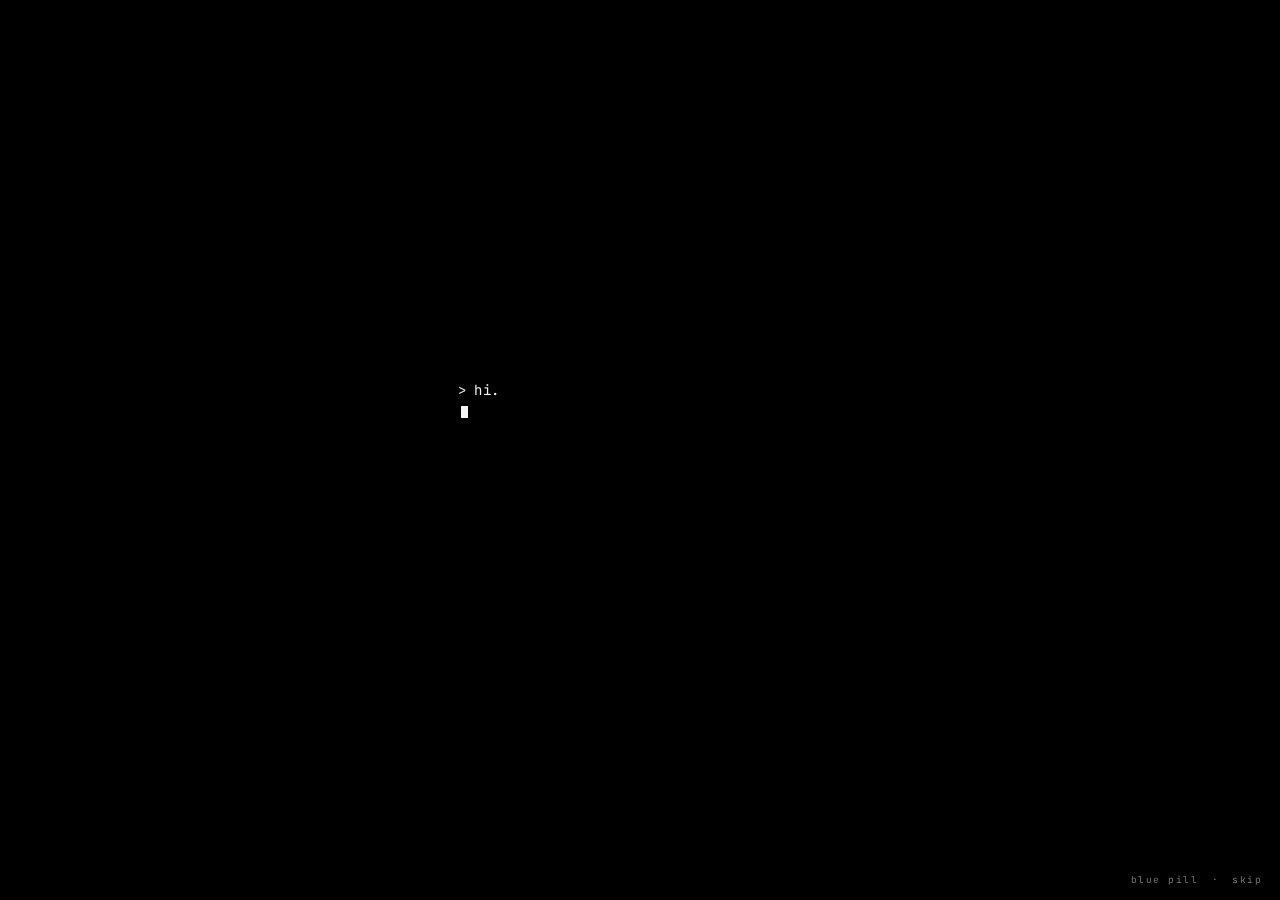
==== index.html @ 952cbabb "Revert "Intro typing: back to the previous pacing, plus a beat after each full stop" This reverts co" ====
<!DOCTYPE html>

<!--email_off-->
<html lang="en">
<head>
<script>
/* iPhone/iPad: "ambient" audio follows the silent switch for every sound on the page
   (music, clicks, games), and never interrupts other apps. Safari 16.4+. */
try { if (navigator.audioSession) navigator.audioSession.type = 'ambient'; } catch (e) {}
</script>
<script>
// ============================================================
// TW BREAK ROOM HARD CONTROLLER
// Runs before the older page handlers, so game tiles + exit own
// the interaction before any legacy capture listener can swallow it.
// ============================================================
(function twBreakRoomHardController(){
  'use strict';
  if (window.__twBreakRoomHardController) return;
  window.__twBreakRoomHardController = true;

  var lastType = '';
  var lastAt = 0;

  function $(sel, root){ return (root || document).querySelector(sel); }
  function $all(sel, root){ return Array.prototype.slice.call((root || document).querySelectorAll(sel)); }
  function body(){ return document.body; }
  function room(){ return document.getElementById('tw-breakroom'); }
  function screen(){ var r = room(); return r ? $('[data-breakroom-game-screen]', r) : null; }
  function frame(){ var s = screen(); return s ? $('[data-breakroom-game-frame]', s) : null; }
  function loader(){ var s = screen(); return s ? $('[data-breakroom-game-loader]', s) : null; }
  function open(){ return !!(body() && body().classList.contains('tw-terminal-minimized')); }
  function muted(){ try { return sessionStorage.getItem('tw_audio_muted') === '1'; } catch(e) { return false; } }

  function absorb(e){
    if (!e) return;
    try { e.preventDefault(); } catch(_) {}
    try { e.stopPropagation(); } catch(_) {}
    try { if (e.stopImmediatePropagation) e.stopImmediatePropagation(); } catch(_) {}
  }

  function clickSound(){
    try { if (window.twUI && window.twUI.sndClick) window.twUI.sndClick(); } catch(e) {}
  }

  function syncGameMute(){
    var f = frame();
    if (!f || !f.contentWindow) return;
    try { f.contentWindow.postMessage({ type: 'tw-game-audio', muted: muted() }, '*'); } catch(e) {}
  }

  function setReady(){
    var r = room();
    if (!r) return;
    r.setAttribute('aria-hidden', 'false');
    r.classList.add('tw-breakroom-text-done', 'tw-breakroom-cards-ready', 'tw-breakroom-exit-ready');
    $all('.tw-breakroom-card', r).forEach(function(card){
      card.disabled = false;
      card.removeAttribute('aria-disabled');
      card.style.pointerEvents = 'auto';
    });
    var exit = $('[data-breakroom-exit]', r);
    if (exit) exit.style.pointerEvents = 'auto';
  }

  function enter(){
    if (!body()) return;
    body().classList.add('tw-terminal-minimized');
    setReady();
    try { if (window.twBreakRoomAudio && window.twBreakRoomAudio.enter) window.twBreakRoomAudio.enter(); } catch(e) {}
  }

  function unloadGame(){
    var s = screen();
    var f = frame();
    var l = loader();
    if (f) {
      try { f.onload = null; f.onerror = null; } catch(e) {}
      f.dataset.loaded = '0';
      f.dataset.currentGame = '';
      try { f.removeAttribute('src'); } catch(e) {}
      try { f.src = 'about:blank'; } catch(e) {}
    }
    if (s) {
      s.setAttribute('aria-hidden', 'true');
      s.classList.remove('is-opening','is-closing','is-loading','is-loaded');
    }
    if (l) l.setAttribute('aria-hidden', 'true');
    if (body()) body().classList.remove('tw-breakroom-game-active','tw-breakroom-game-opening');
    $all('.tw-breakroom-card.is-launching').forEach(function(c){ c.classList.remove('is-launching'); });
  }

  function exit(){
    unloadGame();
    try { if (window.twBreakRoomAudio && window.twBreakRoomAudio.exit) window.twBreakRoomAudio.exit(); } catch(e) {}
    if (body()) body().classList.remove('tw-terminal-minimized','tw-breakroom-game-active','tw-breakroom-game-opening');
    var r = room();
    if (r) r.setAttribute('aria-hidden', 'true');
  }

  function back(){
    clickSound();
    unloadGame();
    setReady();
  }

  function normalizeSrc(raw){
    raw = raw || '';
    if (!raw) return '';
    try {
      var u = new URL(raw, window.location.href);
      return u.pathname.split('/').slice(-2).join('/') + (u.search || '');
    } catch(e) { return raw; }
  }

  function launch(card){
    if (!card) return;
    if (!open()) enter();
    setReady();

    var src = normalizeSrc(card.getAttribute('data-game-src') || card.dataset.gameSrc || '');
    if (!src) return;

    var s = screen();
    var f = frame();
    var l = loader();
    if (!s || !f) return;

    var titleEl = $('.tw-breakroom-card__title', card);
    var numEl = $('.tw-breakroom-card__num', card);
    var copyEl = $('.tw-breakroom-card__copy', card);
    var title = titleEl ? titleEl.textContent.trim() : 'game';
    var num = numEl ? numEl.textContent.trim() : '[--]';
    var copy = copyEl ? copyEl.textContent.trim() : 'loading game';

    var outTitle = $('[data-breakroom-game-title]', s);
    var outNum = $('[data-breakroom-game-number]', s);
    var outNote = $('[data-breakroom-game-note]', s);
    var status = $('.tw-breakroom-game-status', s);
    if (outTitle) outTitle.textContent = title;
    if (outNum) outNum.textContent = num;
    if (outNote) outNote.textContent = copy + ' loading...';
    if (status) status.textContent = '> ' + title;

    $all('.tw-breakroom-card.is-launching').forEach(function(c){ c.classList.remove('is-launching'); });
    card.classList.add('is-launching');
    clickSound();

    body().classList.add('tw-breakroom-game-active','tw-breakroom-game-opening');
    s.setAttribute('aria-hidden', 'false');
    s.classList.remove('is-closing','is-loaded');
    s.classList.add('is-opening','is-loading');
    if (l) l.setAttribute('aria-hidden','false');

    try { s.getAnimations().forEach(function(a){ a.cancel(); }); } catch(e) {}
    try {
      var rRect = room().getBoundingClientRect();
      var cRect = card.getBoundingClientRect();
      var sx = cRect.left - rRect.left;
      var sy = cRect.top - rRect.top;
      var scaleX = rRect.width ? Math.max(cRect.width / rRect.width, .08) : .25;
      var scaleY = rRect.height ? Math.max(cRect.height / rRect.height, .08) : .25;
      s.animate([
        { transform: 'translate(' + sx + 'px,' + sy + 'px) scale(' + scaleX + ',' + scaleY + ')', opacity: .55, filter: 'brightness(1.35) blur(.8px)' },
        { transform: 'translate(0,0) scale(1,1)', opacity: 1, filter: 'brightness(1) blur(0)' }
      ], { duration: 520, easing: 'cubic-bezier(.16,1,.3,1)' }).onfinish = function(){
        s.classList.remove('is-opening');
        body().classList.remove('tw-breakroom-game-opening');
      };
    } catch(e) {
      s.classList.remove('is-opening');
      body().classList.remove('tw-breakroom-game-opening');
    }

    f.onload = function(){
      f.dataset.loaded = '1';
      s.classList.remove('is-loading');
      s.classList.add('is-loaded');
      if (l) l.setAttribute('aria-hidden','true');
      syncGameMute();
      window.setTimeout(function(){ try { f.focus(); } catch(e) {} }, 80);
    };
    f.onerror = function(){
      s.classList.remove('is-loading');
      if (outNote) outNote.textContent = 'cartridge did not load. check /games/' ;
    };
    f.dataset.loaded = '0';
    f.dataset.currentGame = src;
    try { f.src = 'about:blank'; } catch(e) {}
    window.setTimeout(function(){ f.src = src; }, 35);
  }

  window.twBreakRoomLaunch = function(card, e){ absorb(e); launch(card); return false; };
  window.twBreakRoomExit = function(e){ absorb(e); clickSound(); exit(); return false; };
  window.twBreakRoomBack = function(e){ absorb(e); back(); return false; };

  function shouldDebounce(type){
    var now = Date.now();
    if (type === lastType && now - lastAt < 220) return true;
    lastType = type;
    lastAt = now;
    return false;
  }

  function handle(e){
    var target = e.target;
    if (!target || !target.closest) return;

    var card = target.closest('.tw-breakroom-card');
    if (card && card.closest('#tw-breakroom')) {
      absorb(e);
      if (!shouldDebounce('card:' + (card.getAttribute('data-game-src') || ''))) launch(card);
      return;
    }

    var backBtn = target.closest('[data-breakroom-back]');
    if (backBtn && backBtn.closest('#tw-breakroom')) {
      absorb(e);
      if (!shouldDebounce('back')) back();
      return;
    }

    var exitBtn = target.closest('[data-breakroom-exit]');
    if (exitBtn && exitBtn.closest('#tw-breakroom')) {
      absorb(e);
      if (!shouldDebounce('exit')) { clickSound(); exit(); }
      return;
    }
  }

  window.addEventListener('pointerdown', handle, true);
  window.addEventListener('click', handle, true);
  window.addEventListener('touchstart', handle, { capture:true, passive:false });

  window.addEventListener('message', function(e){
    if (e.data && e.data.type === 'tw-game-ready') syncGameMute();
  });
})();
</script>
<meta charset="utf-8"/>
<meta content="width=device-width, initial-scale=1.0" name="viewport"/>
<title>Thrill Wave | Phoenix Video Production Company</title>
<meta content="Thrill Wave is a video production company in Phoenix, AZ. We listen closely, learn what matters and make films you feel." name="description"/>
<meta content="noindex, nofollow" name="robots"/>
<meta content="Thrill Wave" name="author"/>
<meta content="#000000" name="theme-color"/>
<link href="https://terminal.thrillwave.com/" rel="canonical"/>
<link href="/assets/fav-icon/favicon.ico" rel="icon" sizes="any"/>
<link href="/assets/fav-icon/favicon-32x32.png" rel="icon" sizes="32x32" type="image/png"/>
<link href="/assets/fav-icon/favicon-16x16.png" rel="icon" sizes="16x16" type="image/png"/>
<link href="/assets/fav-icon/apple-touch-icon.png" rel="apple-touch-icon" sizes="180x180"/>
<link href="/assets/fav-icon/site.webmanifest" rel="manifest"/>
<meta content="Thrill Wave | Phoenix Video Production Company" property="og:title"/>
<meta content="Thrill Wave is a video production company in Phoenix, AZ. We listen closely, learn what matters and make films you feel." property="og:description"/>
<meta content="https://terminal.thrillwave.com/" property="og:url"/>
<meta content="website" property="og:type"/>
<meta content="Thrill Wave" property="og:site_name"/>
<meta content="en_US" property="og:locale"/>
<meta content="https://terminal.thrillwave.com/assets/seo/og-image.jpg" property="og:image"/>
<meta content="2048" property="og:image:width"/>
<meta content="2048" property="og:image:height"/>
<meta content="Thrill Wave logo" property="og:image:alt"/>
<meta content="summary_large_image" name="twitter:card"/>
<meta content="Thrill Wave | Phoenix Video Production Company" name="twitter:title"/>
<meta content="Thrill Wave is a video production company in Phoenix, AZ. We listen closely, learn what matters and make films you feel." name="twitter:description"/>
<meta content="https://terminal.thrillwave.com/assets/seo/og-image.jpg" name="twitter:image"/>
<link href="https://fonts.googleapis.com" rel="preconnect"/>
<link crossorigin="" href="https://fonts.gstatic.com" rel="preconnect"/>
<link href="https://fonts.googleapis.com/css2?family=JetBrains+Mono:wght@400;500;700&amp;display=swap" rel="stylesheet"/>
<link href="styles.css?v=20261006j" rel="stylesheet"/>
<script>window.__toneReady=new Promise(function(r){window.__toneLoaded=r;});</script>
<script async crossorigin="anonymous" src="https://cdnjs.cloudflare.com/ajax/libs/tone/14.8.49/Tone.js" onload="window.__toneLoaded&&window.__toneLoaded()" onerror="window.__toneLoaded&&window.__toneLoaded()"></script>
<script type="application/ld+json">
[
  {
    "@context": "https://schema.org",
    "@type": "Organization",
    "name": "Thrill Wave",
    "url": "https://terminal.thrillwave.com/",
    "logo": "https://terminal.thrillwave.com/assets/seo/og-image.jpg",
    "description": "Thrill Wave is a video production company in Phoenix, Arizona, that turns real stories, honest research and careful craft into films that last.",
    "email": "hi@thrillwave.com",
    "telephone": "+1-480-766-9585",
    "foundingDate": "2018",
    "address": {
      "@type": "PostalAddress",
      "addressLocality": "Phoenix",
      "addressRegion": "AZ",
      "addressCountry": "US"
    }
  },
  {
    "@context": "https://schema.org",
    "@type": "WebSite",
    "name": "Thrill Wave",
    "url": "https://terminal.thrillwave.com/",
    "description": "Thrill Wave is a video production company in Phoenix, AZ. We listen closely, learn what matters and make films you feel.",
    "inLanguage": "en-US"
  },
  {
    "@context": "https://schema.org",
    "@type": "WebPage",
    "name": "Thrill Wave | Phoenix Video Production Company",
    "url": "https://terminal.thrillwave.com/",
    "description": "Thrill Wave is a video production company in Phoenix, AZ. We listen closely, learn what matters and make films you feel.",
    "isPartOf": {
      "@type": "WebSite",
      "name": "Thrill Wave",
      "url": "https://terminal.thrillwave.com/"
    }
  }
]
  </script>
<script>
// THRILL_WAVE HOME BUTTON HARD ROUTE
// One authoritative path for the Thrill Wave logo/wordmark: always go home,
// show the #index/home content immediately, and land at the top.
(function twHomeButtonHardRoute(){
  if (window.__twHomeButtonHardRoute) return;
  window.__twHomeButtonHardRoute = true;

  var routingHome = false;

  function homeTrigger(target){
    return !!(target && target.closest && target.closest('.tw-home-restart, #title-brand, .frame-label--tl:not([data-power-control])'));
  }

  function closeMenu(){
    if (!document.body) return;
    document.body.classList.remove('menu-open');
    var menuBtn = document.getElementById('menu-btn');
    var sideMenu = document.getElementById('side-menu');
    if (menuBtn) {
      menuBtn.setAttribute('aria-expanded', 'false');
      menuBtn.textContent = 'menu';
      menuBtn.classList.remove('active');
    }
    if (sideMenu) sideMenu.setAttribute('aria-hidden', 'true');
  }

  function cancelMovingParts(){
    try {
      sessionStorage.setItem('tw_intro_played', '1');
      sessionStorage.setItem('tw_typing_done', '1');
      sessionStorage.removeItem('tw_home_complete');
    } catch (e) {}

    window.twTypingGen = (window.twTypingGen || 0) + 1;
    window.twIntroRunning = false;

    if (document.body) {
      document.body.classList.remove('booting', 'menu-open', 'tw-terminal-minimized', 'home-intro-running');
      document.body.classList.add('home-intro-complete');
    }

    var bootRoot = document.getElementById('boot-root');
    if (bootRoot) bootRoot.remove();
    closeMenu();
  }

  function hasHomeShell(){
    return !!document.querySelector('#terminal-body #intro-pre, #terminal-body #intro-post, #terminal-body #intro-cascade');
  }

  function fallbackPrefillHome(){
    var terminalBody = document.getElementById('terminal-body');
    if (!terminalBody) return;

    var pre = terminalBody.querySelector('#intro-pre');
    var post = terminalBody.querySelector('#intro-post');
    var toggle = terminalBody.querySelector('#intro-cascade-toggle');
    var cascade = terminalBody.querySelector('#intro-cascade');
    var iframe = terminalBody.querySelector('#intro-video-iframe');

    if (pre && !pre.innerHTML.trim()) {
      pre.innerHTML = '&gt; hi.<br>&gt; welcome to thrill wave.<br>';
    }
    if (toggle && !toggle.innerHTML.trim()) {
      toggle.innerHTML = '<span class="prompt">&gt;</span><span class="cmd-action">show</span><span class="cmd-name">intro_video</span><span class="toggle-mark"></span>';
    }
    if (toggle) toggle.setAttribute('aria-expanded', 'true');
    if (cascade) {
      cascade.dataset.expanded = 'true';
      cascade.style.opacity = '1';
    }
    if (iframe && iframe.dataset && iframe.dataset.src) iframe.setAttribute('src', iframe.dataset.src);
    if (post && !post.innerHTML.trim()) {
      post.innerHTML = 'we are a video production company based in phoenix, az. we make films for people, not audiences.<br><br>press enter or scroll to continue.<br>use menu to jump to any page.<br>';
    }
  }

  function finishAtHomeTop(){
    cancelMovingParts();

    try {
      if (typeof window.twPrefillHome === 'function') window.twPrefillHome();
      else fallbackPrefillHome();
    } catch (e) {
      fallbackPrefillHome();
    }

    var terminalBody = document.getElementById('terminal-body');
    if (terminalBody) {
      terminalBody.scrollTo({ top: 0, behavior: 'auto' });
      requestAnimationFrame(function(){ terminalBody.scrollTo({ top: 0, behavior: 'auto' }); });
    }

    try { history.replaceState({ page: 'index.html' }, '', 'index.html'); } catch (e) {}
  }

  function goHome(){
    if (routingHome) return;
    routingHome = true;
    cancelMovingParts();

    var loader = null;
    if (typeof window.twLoadPage === 'function') loader = window.twLoadPage;
    else if (typeof window.twSoftLoadPage === 'function') loader = window.twSoftLoadPage;

    function done(){
      finishAtHomeTop();
      routingHome = false;
    }

    if (hasHomeShell()) {
      done();
      return;
    }

    if (loader) {
      Promise.resolve(loader('index.html')).then(done).catch(function(){
        routingHome = false;
        window.location.assign('index.html');
      });
    } else {
      window.location.assign('index.html');
    }
  }

  function absorb(e){
    e.preventDefault();
    e.stopPropagation();
    if (e.stopImmediatePropagation) e.stopImmediatePropagation();
  }

  window.addEventListener('click', function(e){
    if (!homeTrigger(e.target)) return;
    absorb(e);
    try { if (window.twUI) window.twUI.sndClick(); } catch (_) {}
    goHome();
  }, true);

  window.addEventListener('keydown', function(e){
    if (e.key !== 'Enter' && e.key !== ' ') return;
    if (!homeTrigger(e.target)) return;
    absorb(e);
    try { if (window.twUI) window.twUI.sndClick(); } catch (_) {}
    goHome();
  }, true);
})();
</script>
<script>
  // THRILL_WAVE NAV LOCK
  // First capture listener on the page. It owns internal page links before
  // any older terminal/menu handlers can redirect them back to home.
  (function twNavLock(){
    if (window.__twNavLock) return;
    window.__twNavLock = true;

    var PAGES = {
      'index.html': true,
      'about.html': true,
      'sitrep.html': true,
      'work.html': true,
      'intel.html': true,
      'contact.html': true
    };

    var lastKey = '';
    var lastAt = 0;

    function pageFromAnchor(a){
      if (!a) return null;
      if (a.closest && a.closest('#title-brand, #title-page, .frame-label--tl, [data-power-control]')) return null;
      if (a.target && a.target !== '_self') return null;
      var href = a.getAttribute('href') || a.getAttribute('data-page') || '';
      if (!href || href.charAt(0) === '#' || /^mailto:|^tel:/i.test(href)) return null;

      try {
        var u = new URL(href, window.location.href);
        if (u.origin !== window.location.origin) return null;
        var page = u.pathname.split('/').pop() || 'index.html';
        if (page === 'home.html') page = 'index.html';
        if (!PAGES[page]) return null;
        return { page: page, hash: u.hash || '', href: page + (u.hash || '') };
      } catch (err) {
        return null;
      }
    }

    function currentPageName(){
      var page = (window.location.pathname.split('/').pop() || 'index.html');
      if (page === 'home.html') page = 'index.html';
      return PAGES[page] ? page : 'index.html';
    }

    function closeMenu(){
      if (!document.body) return;
      document.body.classList.remove('menu-open');
      var menuBtn = document.getElementById('menu-btn');
      var sideMenu = document.getElementById('side-menu');
      if (menuBtn) {
        menuBtn.setAttribute('aria-expanded', 'false');
        menuBtn.textContent = 'menu';
        menuBtn.classList.remove('active');
      }
      if (sideMenu) sideMenu.setAttribute('aria-hidden', 'true');
    }

    function absorb(e){
      e.preventDefault();
      e.stopPropagation();
      if (e.stopImmediatePropagation) e.stopImmediatePropagation();
    }

    function route(target){
      closeMenu();

      if (target.page === currentPageName() && target.hash) {
        var shell = document.getElementById('terminal-body') || document.scrollingElement || document.documentElement;
        var el = document.querySelector(target.hash);
        if (el && shell && shell !== document.documentElement && shell !== document.body) {
          shell.scrollTo({ top: el.offsetTop, behavior: 'smooth' });
          history.pushState({ page: target.page }, '', target.href);
          return;
        }
      }

      var loader = null;
      if (typeof window.twLoadPage === 'function') loader = window.twLoadPage;
      else if (typeof window.twSoftLoadPage === 'function') loader = window.twSoftLoadPage;

      if (loader) {
        Promise.resolve(loader(target.href)).catch(function(err){
          console.warn('twNavLock fallback:', err);
          window.location.assign(target.href);
        });
      } else {
        window.location.assign(target.href);
      }
    }

    function handle(e){
      if (e.defaultPrevented && e.type !== 'pointerdown' && e.type !== 'touchstart') return;
      if (e.metaKey || e.ctrlKey || e.shiftKey || e.altKey) return;
      if (typeof e.button === 'number' && e.button !== 0) return;

      var a = e.target && e.target.closest ? e.target.closest('a') : null;
      var target = pageFromAnchor(a);
      if (!target) return;

      var key = e.type + ':' + target.href;
      var now = Date.now();
      absorb(e);
      if (target.href === lastKey && now - lastAt < 650) return;
      lastKey = target.href;
      lastAt = now;
      route(target);
    }

    // pointer/touch capture matters because older mobile handlers also listen
    // before the click. This listener is inserted before them and stops the rest.
    window.addEventListener('pointerdown', handle, true);
    window.addEventListener('touchstart', handle, { capture: true, passive: false });
    window.addEventListener('click', handle, true);
  })();
  </script>
<script>
  // EARLY INTERNAL NAV PATCH
  // Keeps internal page links/menu clicks inside the persistent terminal shell
  // so audio stays seamless and links do not snap back to the top of home.
  (function earlyInternalNavPatch(){
    if (window.__twEarlyInternalNavPatch) return;
    window.__twEarlyInternalNavPatch = true;

    var PAGES = {
      'index.html': true,
      'about.html': true,
      'sitrep.html': true,
      'work.html': true,
      'intel.html': true,
      'contact.html': true
    };

    function pageFromHref(href){
      if (!href || href.charAt(0) === '#' || /^mailto:|^tel:/i.test(href)) return null;
      try {
        var u = new URL(href, window.location.href);
        if (u.origin !== window.location.origin) return null;
        var page = u.pathname.split('/').pop() || 'index.html';
        if (page === 'home.html') page = 'index.html';
        if (!PAGES[page]) return null;
        return page + (u.hash || '');
      } catch(e) { return null; }
    }

    function closeMenu(){
      document.body.classList.remove('menu-open');
      var menuBtn = document.getElementById('menu-btn');
      var sideMenu = document.getElementById('side-menu');
      if (menuBtn) {
        menuBtn.setAttribute('aria-expanded', 'false');
        menuBtn.textContent = 'menu';
        menuBtn.classList.remove('active');
      }
      if (sideMenu) sideMenu.setAttribute('aria-hidden', 'true');
    }

    var lastTarget = '';
    var lastAt = 0;
    function route(target){
      var now = Date.now();
      if (target === lastTarget && now - lastAt < 650) return;
      lastTarget = target;
      lastAt = now;
      closeMenu();

      if (typeof window.twLoadPage === 'function') {
        window.twLoadPage(target).catch(function(){ window.location.href = target; });
      } else if (typeof window.twSoftLoadPage === 'function') {
        window.twSoftLoadPage(target).catch(function(){ window.location.href = target; });
      } else {
        window.location.href = target;
      }
    }

    function absorb(e){
      e.preventDefault();
      e.stopPropagation();
      if (e.stopImmediatePropagation) e.stopImmediatePropagation();
    }

    function handlePageClick(e){
      var a = e.target && e.target.closest ? e.target.closest('a') : null;
      if (!a) return;
      if (a.closest('#title-brand, #title-page, .frame-label--tl')) return;
      if (a.target && a.target !== '_self') return;
      var target = pageFromHref(a.getAttribute('href') || a.dataset.page || '');
      if (!target) return;
      absorb(e);
      route(target);
    }

    function handleMenuPress(e){
      var a = e.target && e.target.closest ? e.target.closest('#side-menu a.menu-item') : null;
      if (!a) return;
      var target = pageFromHref(a.getAttribute('href') || a.dataset.page || '');
      if (!target) return;
      absorb(e);
      route(target);
    }

    window.addEventListener('click', handlePageClick, true);
    window.addEventListener('pointerdown', handleMenuPress, true);
    window.addEventListener('touchstart', handleMenuPress, { capture: true, passive: false });
  })();
  </script>
</head>
<body class="booting page-index">
<!-- ============================================================
     BOOT INTRO OVERLAY (removed from DOM after intro completes)
     ============================================================ -->
<div id="boot-root">
<!-- WELCOME GATE — typed-out intro, click-to-start unlocks audio -->
<div class="welcome-gate" id="welcome-gate">
<div class="welcome-inner">
<div class="welcome-text">
<div class="welcome-line" id="welcome-line-1"><span class="line-text"></span></div>
<div class="welcome-line" id="welcome-line-2"><span class="line-text"></span></div>
<div class="welcome-line" id="welcome-line-3"><span class="line-text"></span></div>
</div>
<button class="welcome-btn" id="welcome-btn">click to start</button>
</div>
</div>
<!-- CRT power-on flash -->
<div class="crt-power" id="crt-power"></div>
<!-- Page frame (dot expand) -->
<div class="boot-frame" id="boot-frame"></div>
<!-- Boot log -->
<div class="boot-log" id="boot-log"></div>
<!-- Desktop -->
<div class="desktop" id="desktop">
<div class="desktop-brand">⏻ on / off</div>
<div class="desktop-icon" id="desktop-icon">
<div class="icon-glyph icon-glyph--logo"><span aria-hidden="true" class="tw-logo-glyph tw-logo-glyph--elf"></span></div>
<div class="icon-label">thrill_wave.elf</div>
<!-- ignition spark — bursts at the moment of impact -->
<span aria-hidden="true" class="icon-spark"></span>
</div>
<div class="desktop-clock" id="desktop-clock">--:--:--</div>
<div class="desktop-page" id="desktop-page">home  ·  01 / 06</div>
</div>
<!-- Fake mouse pointer -->
<div class="pointer" id="pointer"></div>
<!-- Terminal window opening — staged HUD launch animation -->
<div class="boot-term-window" id="boot-term-window">
<!-- HUD corner brackets snap in at the end. Outside the clip layer so
         they aren't trimmed by overflow:hidden during the body drop. -->
<span aria-hidden="true" class="hud-bracket hud-bracket--tl"></span>
<span aria-hidden="true" class="hud-bracket hud-bracket--tr"></span>
<span aria-hidden="true" class="hud-bracket hud-bracket--bl"></span>
<span aria-hidden="true" class="hud-bracket hud-bracket--br"></span>
<!-- Everything inside this wrapper is clipped by overflow:hidden,
         so the title bar / lines don't poke out at the start when the
         window is 0×0 and growing. -->
<div class="boot-term-clip">
<!-- horizontal scan beam sweeps during the body drop -->
<span aria-hidden="true" class="boot-term-scan"></span>
<div class="boot-term-inner">
<div class="boot-term-title">
<span class="boot-term-title-text">home</span>
<span aria-hidden="true" class="boot-term-dots">
<span class="boot-dot"></span><span class="boot-dot"></span><span class="boot-dot live"></span>
</span>
</div>
<div class="boot-term-line"><span class="boot-term-prompt">&gt;</span>hi.</div>
<div class="boot-term-line"><span class="boot-term-prompt">&gt;</span>welcome to thrill wave.</div>
<div class="boot-term-line"><span class="boot-term-prompt">&gt;</span> </div>
<div class="boot-term-line"><span class="boot-term-prompt">&gt;</span><span class="boot-cursor-block"></span></div>
</div>
</div>
</div>
<!-- Glitch flash overlay (fires at transitions) -->
<div class="glitch-flash" id="glitch-flash"></div>
<!-- Green radial flash used after .elf launch -->
<div class="radial-flash" id="radial-flash"></div>
<!-- Green screen flash — fires on BIOS→desktop and desktop→terminal -->
<div class="green-flash" id="green-flash"></div>
<!-- Tracker line overlay (sweeps occasionally) -->
<div class="tracker" id="tracker"></div>
<!-- CRT overlays (always present) -->
<div class="crt-vignette"></div>
<div class="crt-roll"></div>
<div class="crt-scanlines"></div>
<!-- Controls -->
<div class="controls">
<button id="skip-btn">skip</button>
</div>
</div>
<div class="frame">
<a class="frame-label frame-label--tl" data-power-control="" href="index.html?power=1" onclick="return window.twPowerConfirm ? window.twPowerConfirm(event) : false;">⏻ on / off</a>
<div class="frame-label frame-label--bl"><span id="clock">--:--:--</span></div>
<div class="frame-label frame-label--br" id="page-indicator">home  ·  01 / 06</div>
</div>
<div aria-hidden="true" class="power-modal" id="power-modal">
<div aria-labelledby="power-modal-title" aria-modal="true" class="power-modal__panel terminal" role="dialog">
<div class="power-modal__bar terminal-bar">
<span class="power-modal__bar-title">thrill_wave / power</span>
<div aria-hidden="true" class="terminal-dots">
<span class="dot"></span><span class="dot"></span><span aria-label="cancel" class="dot live" role="button" tabindex="0" title="cancel"></span>
</div>
</div>
<div class="power-modal__body">
<div class="power-modal__title" id="power-modal-title">turn off thrill_wave os? this will reset the site and start it from the beginning.</div>
<div class="power-modal__actions">
<button class="power-modal__btn power-modal__btn--confirm" data-power-confirm="" type="button">yes</button>
<button class="power-modal__btn" data-power-cancel="" type="button">no</button>
</div>
</div>
</div>
</div>
<div aria-hidden="true" class="power-down-collapse" id="power-down-collapse"></div>
<script>
(function(){
  function getModal(){ return document.getElementById('power-modal'); }
  function openModal(event){
    if (event) {
      event.preventDefault();
      event.stopPropagation();
      if (event.stopImmediatePropagation) event.stopImmediatePropagation();
    }
    var modal = getModal();
    if (!modal) return false;
    modal.classList.add('is-open');
    modal.setAttribute('aria-hidden', 'false');
    document.body.classList.add('power-modal-open');
    var noBtn = modal.querySelector('[data-power-cancel]');
    if (noBtn) setTimeout(function(){ noBtn.focus(); }, 30);
    return false;
  }
  function closeModal(event){
    if (event) {
      event.preventDefault();
      event.stopPropagation();
      if (event.stopImmediatePropagation) event.stopImmediatePropagation();
    }
    var modal = getModal();
    if (!modal) return false;
    modal.classList.remove('is-open');
    modal.setAttribute('aria-hidden', 'true');
    document.body.classList.remove('power-modal-open');
    return false;
  }
  function confirmShutdown(event){
    if (event) {
      event.preventDefault();
      event.stopPropagation();
      if (event.stopImmediatePropagation) event.stopImmediatePropagation();
    }
    if (document.body.classList.contains('tw-powering-down')) return false;
    var modal = getModal();
    document.body.classList.add('tw-powering-down');
    if (modal) modal.classList.add('is-shutting-down');

    // 1. Kill the typing animation immediately — stops twTypeClick() from firing
    window.twTypingGen = (window.twTypingGen || 0) + 1;
    window.twIntroRunning = false;

    // 2. Mute ALL Tone.js sounds (catches any in-flight typing clicks)
    try { if (typeof Tone !== 'undefined' && Tone.Destination) Tone.Destination.mute = true; } catch(e) {}

    // 3. Kill music
    try { var bg = document.getElementById('bg-audio'); if (bg) bg.pause(); } catch(e) {}

    // 4. Brief silence (50ms), then unmute and play thud — heard cleanly
    window.setTimeout(function() {
      try { if (typeof Tone !== 'undefined' && Tone.Destination) Tone.Destination.mute = false; } catch(e) {}
      try { if (window.twUI) window.twUI.sndShutdown(); } catch(e) {}
    }, 50);

    try {
      sessionStorage.removeItem('tw_intro_played');
      sessionStorage.removeItem('tw_typing_done');
      sessionStorage.removeItem('tw_music_on');
      sessionStorage.removeItem('tw_music_t');
      sessionStorage.removeItem('tw_home_complete');
    } catch (_) {}

    // Navigate after animation (680ms) + sound tail — 900ms total
    window.setTimeout(function(){
      try { if (window.twUI) window.twUI.killAudio(); } catch(e) {}
      window.__twResetting = true;
      window.location.href = 'index.html?' + Date.now();
    }, 900);
    return false;
  }
  window.twPowerConfirm = openModal;
  window.twPowerCancel = closeModal;
  window.twPowerShutdown = confirmShutdown;

  document.addEventListener('click', function(event){
    var target = event.target;
    if (!target || !target.closest) return;
    if (target.closest('[data-power-control]')) return openModal(event);
    if (target.closest('[data-power-cancel]')) return closeModal(event);
    if (target.closest('[data-power-confirm]')) return confirmShutdown(event);
    if (target.closest('.power-modal__bar .dot')) return closeModal(event);
    var modal = getModal();
    if (modal && modal.classList.contains('is-open') && target === modal) return closeModal(event);
  }, true);

  document.addEventListener('keydown', function(event){
    if (event.key === 'Escape') closeModal(event);
  }, true);
})();

// General haptic click sound — fires on any meaningful click
// (skips dead areas: bare frame, scrollable containers, iframes)
(function twClickSound(){
  // pointerdown fires before click and can't be stopped by stopImmediatePropagation
  // from click handlers — covers every button, link, dot reliably.
  document.addEventListener('pointerdown', function(e){
    if (!e.isTrusted) return;
    var t = e.target;
    if (!t || !t.closest) return;
    var interactive = t.closest('button,a,[role="button"],.cascade-toggle,.section-jump,.section-end,.dot.live');
    if (!interactive) return;
    // Only skip things with a different explicit sound or no desired sound.
    // The audio toggle handles its own click after the mute state flips, so
    // its feedback never feels inverted.
    if (t.closest('#audio-toggle-btn,.tw-logo-orb,.elf-icon,.viz-bar,[data-power-confirm]')) return;
    if (window.twUI) window.twUI.sndClick();
  }, true);

  // Keyboard Enter/Space on a focused button plays the click sound.
  // Registered here (early, capture phase) so it fires BEFORE any navigation
  // handler that calls stopImmediatePropagation — keyboard never triggers pointerdown.
  document.addEventListener('keydown', function(e){
    if (!e.isTrusted) return;
    if (e.key !== 'Enter' && e.key !== ' ') return;
    if (document.body.classList.contains('menu-open')) return;
    var t = e.target;
    if (!t || !t.closest) return;
    var tag = t.tagName;
    if (tag === 'INPUT' || tag === 'TEXTAREA' || tag === 'SELECT') return;

    var interactive = t.closest('button,a,[role="button"],.dot.live');
    if (interactive) {
      // Focused button/link — play sound for that element
      if (!t.closest('#audio-toggle-btn,.tw-logo-orb,.elf-icon,.viz-bar,[data-power-confirm]')) {
        if (window.twUI) window.twUI.sndClick();
      }
      return;
    }

    // No focused button = Enter used for section navigation.
    // Play the click sound here — registered so early that nothing can stop it.
    if (e.key === 'Enter' && window.twUI) window.twUI.sndClick();
  }, true);
}());
</script>
<audio id="bg-audio" loop="" playsinline="" preload="metadata" webkit-playsinline="">
<source src="assets/audio/robot_rock.mp3" type="audio/mpeg"/>
</audio>
<audio id="break-audio" loop="" playsinline="" preload="none" webkit-playsinline="">
<source src="assets/audio/da_funk.mp3" type="audio/mpeg"/>
</audio>
<main class="content">
<div class="stage-wrap">
<div class="topbar">
<div class="topbar-left">
<button aria-label="go to homepage" class="tw-logo-orb tw-home-restart tw-brandmark" type="button"><span aria-hidden="true" class="tw-logo-glyph tw-logo-glyph--orb"></span><span aria-hidden="true" class="tw-wordmark-glyph tw-wordmark-glyph--orb"></span></button>
</div>
<div class="topbar-right">
<div class="audio-viz" id="audio-viz">
<span class="viz-bar"></span>
<span class="viz-bar"></span>
<span class="viz-bar"></span>
<span class="viz-bar"></span>
<span class="viz-bar"></span>
<span class="viz-bar"></span>
<span class="viz-bar"></span>
<span class="viz-bar"></span>
<span class="viz-bar"></span>
<span class="viz-bar"></span>
<span class="viz-bar"></span>
<span class="viz-bar"></span>
<span class="viz-bar"></span>
<span class="viz-bar"></span>
</div>
<button aria-label="play/pause music" class="audio-btn" id="audio-toggle-btn" type="button"><span class="audio-glyph">▶</span> audio</button>
<button aria-controls="side-menu" aria-expanded="false" class="btn" id="menu-btn">menu</button>
</div>
</div>
<div class="stage">
<div aria-hidden="true" class="tw-breakroom" id="tw-breakroom">
<div class="tw-breakroom-inner">
<div class="tw-breakroom-menu" data-breakroom-menu>
<div class="tw-breakroom-copy page-content terminal-copy" aria-live="polite">
<span class="line" data-breakroom-line="&gt; You found the secret break room!">&gt; You found the secret break room!</span>
<span class="line" data-breakroom-line="&gt; Take a load off. Choose a game:">&gt; Take a load off. Choose a game:</span>
</div>
<div class="tw-breakroom-grid" aria-label="secret break room games">
<button class="tw-breakroom-card" type="button" data-game-src="games/one_shot.html?embed=1&amp;v=20261006f" onclick="return window.twBreakRoomLaunch ? window.twBreakRoomLaunch(this,event) : false;">
<span class="tw-breakroom-card__sprite" aria-hidden="true">📷</span>
<span class="tw-breakroom-card__num">[01]</span>
<span class="tw-breakroom-card__title">one shot</span>
<span class="tw-breakroom-card__copy">jump the plant hazards and clear the shot.</span>
<span class="tw-breakroom-card__launch">&gt; launch</span>
</button>
<button class="tw-breakroom-card" type="button" data-game-src="games/going_viral.html?embed=1&amp;v=20261006f" onclick="return window.twBreakRoomLaunch ? window.twBreakRoomLaunch(this,event) : false;">
<span class="tw-breakroom-card__sprite" aria-hidden="true">⚔️</span>
<span class="tw-breakroom-card__num">[02]</span>
<span class="tw-breakroom-card__title">going viral</span>
<span class="tw-breakroom-card__copy">outrun the algorithm before it outruns you.</span>
<span class="tw-breakroom-card__launch">&gt; launch</span>
</button>
<button class="tw-breakroom-card" type="button" data-game-src="games/content_defense.html?embed=1&amp;v=20261006f" onclick="return window.twBreakRoomLaunch ? window.twBreakRoomLaunch(this,event) : false;">
<span class="tw-breakroom-card__sprite" aria-hidden="true">🛡️</span>
<span class="tw-breakroom-card__num">[03]</span>
<span class="tw-breakroom-card__title">story defense</span>
<span class="tw-breakroom-card__copy">protect the story core from all the noise.</span>
<span class="tw-breakroom-card__launch">&gt; launch</span>
</button>
</div>
<a class="tw-breakroom-exit" href="#terminal" data-breakroom-exit="" data-breakroom-line="&gt; exit break room" role="button" onclick="return window.twBreakRoomExit ? window.twBreakRoomExit(event) : false;">&gt; exit break room</a>
</div>
<div class="tw-breakroom-game-screen" data-breakroom-game-screen aria-hidden="true">
<div class="tw-breakroom-game-hud" data-breakroom-game-hud>
<button class="tw-breakroom-game-action tw-breakroom-game-name" data-breakroom-name type="button">&gt; name</button>
<button class="tw-breakroom-game-action tw-breakroom-game-scores" data-breakroom-scores type="button">&gt; high scores</button>
<button class="tw-breakroom-game-action tw-breakroom-game-back" data-breakroom-back type="button" onclick="return window.twBreakRoomBack ? window.twBreakRoomBack(event) : false;">&gt; exit</button>
</div>
<div class="tw-breakroom-game-placeholder" aria-label="break room playable game screen">
<div class="tw-breakroom-game-loader" data-breakroom-game-loader aria-hidden="true">
<span class="tw-breakroom-game-chip" data-breakroom-game-number>[--]</span>
<span class="tw-breakroom-game-title" data-breakroom-game-title>game screen</span>
<span class="tw-breakroom-game-note" data-breakroom-game-note>loading game...</span>
</div>
<iframe class="tw-breakroom-game-frame" data-breakroom-game-frame title="Break room game" loading="lazy" allow="autoplay; fullscreen; gamepad"></iframe>
<span class="tw-breakroom-game-gridline" aria-hidden="true"></span>
</div>
</div>
</div>
</div>
<div class="terminal main">
<div class="terminal-bar">
<span class="title"><a class="title-page" href="#" id="title-page">home</a></span>
<div class="terminal-dots">
<span class="dot"></span><span class="dot"></span><span class="dot live"></span>
</div>
</div>
<div class="terminal-body" id="terminal-body">
<section class="page" id="hero">
<div class="page-content"><span id="intro-pre"></span></div>
<div class="cascade intro-cascade" data-expanded="false" id="intro-cascade">
<span aria-expanded="false" class="cascade-toggle" id="intro-cascade-toggle" role="button" tabindex="0"></span>
<div class="cascade-content">
<div class="cascade-video">
<div class="vid-frame">
<iframe allow="autoplay; fullscreen; picture-in-picture" allowfullscreen="" data-src="https://player.vimeo.com/video/1170100005?autoplay=1&amp;muted=1&amp;loop=1&amp;title=0&amp;byline=0&amp;portrait=0" id="intro-video-iframe" src="about:blank"></iframe>
</div>
</div>
</div>
</div>
<div class="page-content"><span id="intro-post"></span></div>
</section>
<section class="page reveal" id="what_we_do">
<div class="section-header"><span class="hdr-bracket">[ </span><span class="hdr-num">01A</span><span class="hdr-slash"> // </span><span class="hdr-name">what we do</span><span class="hdr-bracket"> ]</span><span class="hdr-eq">==================================================</span></div>
<div class="page-content terminal-copy">
<span class="line">we make films from the first conversation to the final cut. every project begins with <button class="cta-link tw-page-link" data-page="sitrep.html" data-tw-page-link="true" type="button">sitrep</button>, which is our research. before we film, we dig into your craft, your peers and your industry, and that tells us which story is worth telling. here's everything we do along the way:</span>
<span class="line"></span>
<span class="line"><span class="accent">research &amp; story</span></span>
<span class="line">sitrep · story · research · scripting · interviews</span>
<span class="line"><span class="accent">pre-production</span></span>
<span class="line">creative direction · writing · casting · art direction · set design</span>
<span class="line"><span class="accent">production</span></span>
<span class="line">producing · directing · dp · live capture · photography</span>
<span class="line"><span class="accent">post-production</span></span>
<span class="line">editing · motion · sound · color · finish</span>
<span class="line"><span class="accent">mediums</span></span>
<span class="line">documentary · commercials · long-form · photography · digital/social</span>
</div>
</section>
<section class="page reveal" id="sitrep">
<div class="section-header"><span class="hdr-bracket">[ </span><span class="hdr-num">01B</span><span class="hdr-slash"> // </span><span class="hdr-name">sitrep</span><span class="hdr-bracket"> ]</span><span class="hdr-eq">==================================================</span></div>
<div class="page-content terminal-copy">
<span class="line">sitrep is our research. before we film, we dig deep into your craft, your peers, your industry and your sector. think of it as an outside r&amp;d department that cares about your story as much as you do and helps point it in the right direction. it happens in three steps:</span>
</div>
<div class="triptych">
<div class="tile">
<div class="tile-corner-num">01</div>
<div class="tile-graphic ingest-graphic">
<span class="glyph">▼</span><span class="glyph">▼</span><span class="glyph">▼</span>
</div>
<div class="tile-title">INGEST</div>
<ul class="tile-list">
<li>craft</li>
<li>peers</li>
<li>industry</li>
</ul>
</div>
<div class="tile">
<div class="tile-corner-num">02</div>
<div class="tile-graphic synth-graphic">
<span class="glyph">◇</span><span class="glyph">◆</span><span class="glyph">◇</span>
</div>
<div class="tile-title">SYNTHESIZE</div>
<ul class="tile-list">
<li>patterns</li>
<li>trust gaps</li>
<li>blind spots</li>
</ul>
</div>
<div class="tile">
<div class="tile-corner-num">03</div>
<div class="tile-graphic exec-graphic">
<span class="glyph">⚡</span><span class="glyph">⚡</span><span class="glyph">⚡</span>
</div>
<div class="tile-title">EXECUTE</div>
<ul class="tile-list">
<li>best story</li>
<li>production plan</li>
<li>ground truth</li>
</ul>
</div>
</div>
<div class="page-content terminal-copy">
<span class="line">by the time we pick up a camera, we know your world well enough to have a point of view. we'll show you the stories we found, recommend the one we believe in most, and then we'll make it together.</span>
<span class="line"></span>
<span class="line"><button class="cta-link tw-page-link" data-page="sitrep.html" data-tw-page-link="true" type="button">more about sitrep</button></span>
</div>
</section>
<section class="page reveal" id="our_work">
<div class="section-header"><span class="hdr-bracket">[ </span><span class="hdr-num">01C</span><span class="hdr-slash"> // </span><span class="hdr-name">our work</span><span class="hdr-bracket"> ]</span><span class="hdr-eq">==================================================</span></div>
<div class="page-content terminal-copy">
<span class="line">every one of these films started with a sitrep: research first, then the story, then the camera. here's what came out the other side:</span>
<span class="line"></span>
</div>
<div class="cascade work-cascade" data-expanded="true">
<span aria-expanded="true" class="cascade-toggle" role="button" tabindex="0"><span class="prompt">&gt;</span><span class="cmd-action">show</span><span class="cmd-name">film_01</span><span class="toggle-mark"></span></span>
<div class="cascade-content"><div class="cascade-video"><div class="vid-frame">
<iframe allow="autoplay; fullscreen; picture-in-picture" allowfullscreen="" data-src="https://player.vimeo.com/video/1169833679?autoplay=1&amp;muted=1&amp;loop=1&amp;title=0&amp;byline=0&amp;portrait=0" src="about:blank" data-lazy-film=""></iframe>
</div></div></div>
</div>
<div class="cascade work-cascade" data-expanded="false">
<span aria-expanded="false" class="cascade-toggle" role="button" tabindex="0"><span class="prompt">&gt;</span><span class="cmd-action">show</span><span class="cmd-name">film_02</span><span class="toggle-mark"></span></span>
<div class="cascade-content"><div class="cascade-video"><div class="vid-frame">
<iframe allow="autoplay; fullscreen; picture-in-picture" allowfullscreen="" data-src="https://player.vimeo.com/video/1169820728?autoplay=1&amp;muted=1&amp;loop=1&amp;title=0&amp;byline=0&amp;portrait=0" src="about:blank"></iframe>
</div></div></div>
</div>
<div class="cascade work-cascade" data-expanded="false">
<span aria-expanded="false" class="cascade-toggle" role="button" tabindex="0"><span class="prompt">&gt;</span><span class="cmd-action">show</span><span class="cmd-name">film_03</span><span class="toggle-mark"></span></span>
<div class="cascade-content"><div class="cascade-video"><div class="vid-frame">
<iframe allow="autoplay; fullscreen; picture-in-picture" allowfullscreen="" data-src="https://www.youtube.com/embed/pDk121-TCto?autoplay=1&amp;mute=1&amp;modestbranding=1&amp;rel=0" src="about:blank"></iframe>
</div></div></div>
</div>
<div class="cascade work-cascade" data-expanded="false">
<span aria-expanded="false" class="cascade-toggle" role="button" tabindex="0"><span class="prompt">&gt;</span><span class="cmd-action">show</span><span class="cmd-name">film_04</span><span class="toggle-mark"></span></span>
<div class="cascade-content"><div class="cascade-video"><div class="vid-frame">
<iframe allow="autoplay; fullscreen; picture-in-picture" allowfullscreen="" data-src="https://www.youtube.com/embed/QlP7wPaFcVU?autoplay=1&amp;mute=1&amp;modestbranding=1&amp;rel=0" src="about:blank"></iframe>
</div></div></div>
</div>
<div class="cascade work-cascade" data-expanded="false">
<span aria-expanded="false" class="cascade-toggle" role="button" tabindex="0"><span class="prompt">&gt;</span><span class="cmd-action">show</span><span class="cmd-name">film_05</span><span class="toggle-mark"></span></span>
<div class="cascade-content"><div class="cascade-video"><div class="vid-frame">
<iframe allow="autoplay; fullscreen; picture-in-picture" allowfullscreen="" data-src="https://www.youtube.com/embed/bKcCTsmtqP8?autoplay=1&amp;mute=1&amp;modestbranding=1&amp;rel=0" src="about:blank"></iframe>
</div></div></div>
</div>
<div class="cascade work-cascade" data-expanded="false">
<span aria-expanded="false" class="cascade-toggle" role="button" tabindex="0"><span class="prompt">&gt;</span><span class="cmd-action">show</span><span class="cmd-name">film_06</span><span class="toggle-mark"></span></span>
<div class="cascade-content"><div class="cascade-video"><div class="vid-frame">
<iframe allow="autoplay; fullscreen; picture-in-picture" allowfullscreen="" data-src="https://www.youtube.com/embed/2g7dOnDKYZo?autoplay=1&amp;mute=1&amp;modestbranding=1&amp;rel=0" src="about:blank"></iframe>
</div></div></div>
</div>
<div class="cascade work-cascade" data-expanded="false">
<span aria-expanded="false" class="cascade-toggle" role="button" tabindex="0"><span class="prompt">&gt;</span><span class="cmd-action">show</span><span class="cmd-name">film_07</span><span class="toggle-mark"></span></span>
<div class="cascade-content"><div class="cascade-video"><div class="vid-frame">
<iframe allow="autoplay; fullscreen; picture-in-picture" allowfullscreen="" data-src="https://www.youtube.com/embed/N3yfL_gk_vE?autoplay=1&amp;mute=1&amp;modestbranding=1&amp;rel=0" src="about:blank"></iframe>
</div></div></div>
</div>
</section>
<section class="page reveal" id="who_we_work_with">
<div class="section-header"><span class="hdr-bracket">[ </span><span class="hdr-num">01D</span><span class="hdr-slash"> // </span><span class="hdr-name">who we work with</span><span class="hdr-bracket"> ]</span><span class="hdr-eq">==================================================</span></div>
<div class="page-content terminal-copy">
<span class="line">we work with people building what comes next, and we've made films for more than 80 organizations so far. here are a few of them, grouped by industry:</span>
<span class="line"></span>
<span class="line"><span class="accent">brand + product + lifestyle</span></span>
<span class="line"><a href="https://rumcoaz.com" rel="noopener" target="_blank">rumco</a> · <a href="https://woodsidehomes.com" rel="noopener" target="_blank">woodside_homes</a> · <a href="https://www.ubs.com" rel="noopener" target="_blank">ubs</a></span>
<span class="line"><span class="accent">sports + fitness</span></span>
<span class="line"><a href="https://golfdigest.com" rel="noopener" target="_blank">golf_digest</a> · <a href="https://www.wbd.com" rel="noopener" target="_blank">discovery</a> · <a href="https://www.pgatour.com" rel="noopener" target="_blank">pga_tour</a></span>
<span class="line"><span class="accent">event + hospitality + travel</span></span>
<span class="line"><a href="https://musiccelebrations.com" rel="noopener" target="_blank">music_celebrations</a> · <a href="https://relentlessbeats.com" rel="noopener" target="_blank">relentless_beats</a> · <a href="https://www.visitphoenix.com" rel="noopener" target="_blank">visit_phoenix</a></span>
<span class="line"><span class="accent">healthcare + medical</span></span>
<span class="line"><a href="https://www.andresplasticsurgery.com" rel="noopener" target="_blank">andres_plastic_surgery</a> · <a href="https://aureliophysicaltherapy.com" rel="noopener" target="_blank">aurelio_pt</a> · <a href="https://nih.gov" rel="noopener" target="_blank">NIH</a></span>
<span class="line"><span class="accent">gov + non profit</span></span>
<span class="line"><a href="https://itcaonline.com" rel="noopener" target="_blank">ITCA</a> · <a href="https://nasa.gov" rel="noopener" target="_blank">NASA</a> · <a href="https://phoenix.gov" rel="noopener" target="_blank">city_of_phoenix</a></span>
<span class="line"><span class="accent">tech + corporate</span></span>
<span class="line"><a href="https://cisco.com" rel="noopener" target="_blank">cisco</a> · <a href="https://honeywell.com" rel="noopener" target="_blank">honeywell</a> · <a href="https://sequoiacap.com" rel="noopener" target="_blank">sequoia</a></span>
</div>
</section>
<section class="page reveal" id="the_team">
<div class="section-header"><span class="hdr-bracket">[ </span><span class="hdr-num">01E</span><span class="hdr-slash"> // </span><span class="hdr-name">the team</span><span class="hdr-bracket"> ]</span><span class="hdr-eq">==================================================</span></div>
<div class="page-content terminal-copy">
<span class="line">say hi to our founders:</span>
</div>
<div class="team-grid">
<figure class="team-card">
<div class="photo"><img alt="Chris Kuzman" src="assets/team/chris.avif" loading="lazy" decoding="async"/></div>
<figcaption class="team-caption">chris // founder + strategy</figcaption>
</figure>
<figure class="team-card">
<div class="photo"><img alt="Tony Swann" src="assets/team/tony.avif" loading="lazy" decoding="async"/></div>
<figcaption class="team-caption">tony // founder + director</figcaption>
</figure>
<figure class="team-card">
<div class="photo"><img alt="Ari Everett" src="assets/team/ari.avif" loading="lazy" decoding="async"/></div>
<figcaption class="team-caption">ari // founder + producer</figcaption>
</figure>
</div>
<div class="page-content terminal-copy">
<span class="line">we're filmmakers, researchers and tinkerers who believe stories shape how people connect. we make ours to move people, bring them a little closer, and help whoever is watching live a little better for it.</span>
<span class="line"></span>
<span class="line"><button class="cta-link tw-page-link" data-page="about.html" data-tw-page-link="true" type="button">about us</button></span>
</div>
</section>
<section class="page reveal" id="talk_to_us">
<div class="section-header"><span class="hdr-bracket">[ </span><span class="hdr-num">01F</span><span class="hdr-slash"> // </span><span class="hdr-name">talk to us</span><span class="hdr-bracket"> ]</span><span class="hdr-eq">==================================================</span></div>
<div class="page-content terminal-copy">
<span class="line">let's start with a 30-minute call, and there's no pitch deck, we promise.</span>
<span class="line"></span>
<span class="line">we'll show up having already done some homework on your industry. we'll tell you what we're seeing, and then we'll decide together which story is most worth making.</span>
<span class="line"></span>
<span class="line"><button class="cta-link tw-page-link" data-page="contact.html" data-tw-page-link="true" type="button">start a project</button></span>
<span class="line"></span>
<span class="line"><button class="cta-link tw-page-link" data-page="about.html" data-tw-page-link="true" type="button">next page: about</button></span>
</div>
</section>
</div>
</div>
<aside aria-hidden="true" class="terminal side" id="side-menu">
<div class="terminal-bar">
<span class="title">menu</span>
<div class="terminal-dots">
<span class="dot"></span><span class="dot"></span><span aria-label="close menu" class="dot live" role="button" tabindex="0"></span>
</div>
</div>
<div class="terminal-body">
<div class="menu-list">
<button class="menu-item current tw-page-link" data-page="index.html" data-tw-page-link="true" type="button"><span class="num">[01]</span><span class="name">home</span></button>
<button class="menu-item tw-page-link" data-page="about.html" data-tw-page-link="true" type="button"><span class="num">[02]</span><span class="name">about</span></button>
<button class="menu-item tw-page-link" data-page="sitrep.html" data-tw-page-link="true" type="button"><span class="num">[03]</span><span class="name">sitrep</span></button>
<button class="menu-item tw-page-link" data-page="work.html" data-tw-page-link="true" type="button"><span class="num">[04]</span><span class="name">work</span></button>
<button class="menu-item tw-page-link" data-page="intel.html" data-tw-page-link="true" type="button"><span class="num">[05]</span><span class="name">intel</span></button>
<button class="menu-item tw-page-link" data-page="contact.html" data-tw-page-link="true" type="button"><span class="num">[06]</span><span class="name">contact</span></button>
</div>
</div>
</aside>
</div>
<div class="below-bar">
<a href="mailto:hi@thrillwave.com">hi@thrillwave.com</a>
<span class="sep">·</span>
<a href="tel:+14807669585">480.766.9585</a>
<span class="sep social-sep">·</span>
<a href="https://www.instagram.com/thrillwave_" rel="noopener" target="_blank">insta</a>
<span class="sep">·</span>
<a href="https://vimeo.com/thrillwave" rel="noopener" target="_blank">vimeo</a>
<span class="sep">·</span>
<a href="https://x.com/thrillwave_" rel="noopener" target="_blank">x</a>
<span class="sep">·</span>
<a href="https://www.linkedin.com/company/thrillwave" rel="noopener" target="_blank">linkedin</a>
</div>
</div>
</main>
<script>
// TW mobile-safe menu routing. This used to force a hard page load on
// touchstart, which made mobile audio restart/gap even though desktop PJAX
// felt smooth. Keep the early capture hook, but route through the persistent
// shell once it is available.
(function(){
  var lastHref = '';
  var lastAt = 0;

  function absorb(e){
    e.preventDefault();
    e.stopPropagation();
    if (e.stopImmediatePropagation) e.stopImmediatePropagation();
  }

  function routeMenuLink(e){
    var target = e.target;
    if (!target || !target.closest) return;
    var link = target.closest('#side-menu a.menu-item');
    if (!link) return;

    var href = link.getAttribute('href') || link.dataset.page || 'index.html';
    absorb(e);

    var now = Date.now();
    if (href === lastHref && now - lastAt < 700) return;
    lastHref = href;
    lastAt = now;

    document.body.classList.remove('menu-open');

    if (typeof window.twNavigateMenuLink === 'function') {
      window.twNavigateMenuLink(link);
    } else if (typeof window.twLoadPage === 'function') {
      window.twLoadPage(href).catch(function(){ window.location.assign(href); });
    } else {
      window.location.assign(href);
    }
  }

  window.addEventListener('pointerdown', routeMenuLink, true);
  window.addEventListener('touchstart', routeMenuLink, { capture: true, passive: false });
  window.addEventListener('click', routeMenuLink, true);
})();
</script>
<script>
// ============================================================
// THRILL_WAVE BOOT INTRO
// First-visit-only animated boot sequence. Plays on the home page once
// per browser session. Other pages and reloads skip it.
// ============================================================
(function bootIntro() {
  'use strict';

  let scrollFilter = null; // set in initAudio, used by sndScroll

  const path = location.pathname;
  const isHome = path === '/' || path.endsWith('/') || path.endsWith('/index.html') || path === '/index.html';
  // Reloads and Live Server refreshes should not kick the visitor back to the welcome gate.
  // Power/reset controls still clear these flags intentionally when a full reboot is desired.
const params = new URLSearchParams(location.search);
  const replayHomeIntro = params.has('homeIntro');
  if (replayHomeIntro) {
    try {
      sessionStorage.setItem('tw_intro_played', '1');
      sessionStorage.removeItem('tw_typing_done');
    } catch (e) {}
    try { history.replaceState(null, '', 'index.html'); } catch (e) {}
  }

  const introPlayed = sessionStorage.getItem('tw_intro_played') === '1';

  if (!isHome || introPlayed) {
    // Skip boot — strip the overlay and the booting class so the site shows normally
    document.body.classList.remove('booting');
    clearExactHomepageHandoffVars();
    const root = document.getElementById('boot-root');
    if (root) root.remove();
    // initAudio() only fires on the welcome-gate click during full boot.
    // When boot is skipped, audio never initialises — schedule it on the
    // first real user interaction so Tone.js AudioContext can start.
    // Call initAudio immediately — synths created without needing a gesture.
    // Tone.Destination.mute controls audibility; safe() resumes the
    // AudioContext on first sound play (click, scroll, etc.).
    initAudio();
    return;
  }

  // Signal to the site script that it should NOT auto-start runHomeIntro;
  // the boot will call it at the end of the sequence instead.
  window.bootIntroActive = true;
  // Fresh boot owns music startup: do not restore old page music before .elf launches.
  sessionStorage.removeItem('tw_music_on');
  sessionStorage.removeItem('tw_music_t');
  sessionStorage.removeItem('tw_music_ts');


// ============================================================
// BOOT SEQUENCE — audio + sequencer
// ============================================================

// ------------------------------------------------------------
// AUDIO MODULE (Tone.js) — minimal, fault-tolerant
// Every Tone API call is in a try/catch so a single failure
// doesn't abort the boot sequence.
// ------------------------------------------------------------
let audioReady = false;
let SND = {};

async function initAudio() {
  if (audioReady) return;
  // Tone.js loads in the background (async) so it never blocks the page; wait for it here.
  if (typeof Tone === 'undefined' && window.__toneReady) {
    await Promise.race([window.__toneReady, new Promise(function(r){ setTimeout(r, 2500); })]);
  }
  // Use the context unlocked during the start tap, if Tone.js arrived after it.
  if (window.__twUnlockedCtx && typeof Tone !== 'undefined' && typeof Tone.setContext === 'function') {
    try { Tone.setContext(window.__twUnlockedCtx); } catch (e) {}
    window.__twUnlockedCtx = null;
  }
  if (typeof Tone === 'undefined') {
    console.warn('Tone.js not loaded; running silent');
    return;
  }
  try {
    // Create all synths first — works even with a suspended AudioContext.
    // audioReady = true is set before Tone.start() so sounds work immediately
    // in the skip-boot path (where safe() handles context resumption).

    // 1) Boot beep — short CRT-power tone
    SND.beep = new Tone.Oscillator({
      frequency: 880, type: 'square', volume: -14
    }).toDestination();

    // 2) Type click — fast noise burst
    SND.click = new Tone.NoiseSynth({
      noise: { type: 'white' },
      envelope: { attack: 0.001, decay: 0.012, sustain: 0, release: 0.01 },
      volume: -32
    }).toDestination();

    // 3) Synth pad — single AMSynth voice (no PolySynth complexity)
    SND.pad = new Tone.AMSynth({
      harmonicity: 1.5,
      oscillator: { type: 'sine' },
      envelope: { attack: 1.4, decay: 0.5, sustain: 0.7, release: 1.6 },
      volume: -16
    }).toDestination();

    // 4) Elf impact — replaces the bright two-note "launch" blip with a
    //   tough, gritty, deep impact. A MembraneSynth pitch-drop layered
    //   with a pink-noise burst gives a hard "thunk-grit" hit.
    //   (Now used for the scanline-sweep transition; the elf icon click
    //   uses sndMouseClick — a typical mouse click, see below.)
    SND.elfImpact = new Tone.MembraneSynth({
      pitchDecay: 0.02,
      octaves: 5,
      oscillator: { type: 'sine' },
      envelope: { attack: 0.001, decay: 0.22, sustain: 0, release: 0.12 },
      volume: -8
    }).toDestination();
    SND.elfGrit = new Tone.NoiseSynth({
      noise: { type: 'pink' },
      envelope: { attack: 0.001, decay: 0.08, sustain: 0, release: 0.04 },
      volume: -14
    }).toDestination();

    // 4b) Mouse click — typical real-world mouse-button click: a quick
    //    high-frequency tick (the button release) preceded by a softer
    //    low-frequency thud (the button press), all under 50ms total.
    //    Used for the .elf icon click moment.
    SND.mouseClickHi = new Tone.NoiseSynth({
      noise: { type: 'white' },
      envelope: { attack: 0.001, decay: 0.008, sustain: 0, release: 0.008 },
      volume: -4
    }).toDestination();
    SND.mouseClickLo = new Tone.NoiseSynth({
      noise: { type: 'pink' },
      envelope: { attack: 0.001, decay: 0.012, sustain: 0, release: 0.012 },
      volume: -10
    }).toDestination();

    // 5) Type click — louder, slightly fuller click for the home page
    //    typing animation. Subtle but audible per keystroke.
    SND.typeClick = new Tone.NoiseSynth({
      noise: { type: 'white' },
      envelope: { attack: 0.001, decay: 0.02, sustain: 0, release: 0.012 },
      volume: -24
    }).toDestination();

    // 6) Sweep — pink-noise pop layered with a descending sawtooth.
    //    Originally written for BIOS→desktop ignition; now used for the
    //    desktop→terminal scanline sweep (downward sweep tone matches the
    //    top-to-bottom bar motion).
    SND.sweepTone = new Tone.Synth({
      oscillator: { type: 'sawtooth' },
      envelope: { attack: 0.004, decay: 0.22, sustain: 0, release: 0.06 },
      volume: -10
    }).toDestination();
    SND.sweepPop = new Tone.NoiseSynth({
      noise: { type: 'pink' },
      envelope: { attack: 0.001, decay: 0.05, sustain: 0, release: 0.02 },
      volume: -10
    }).toDestination();

    // 7) Welcome-gate click — fuller white-noise burst with a brief
    //    high-pitch click overlay. "Pop" feel, distinct from the per-
    //    keystroke type-click.
    SND.startClick = new Tone.NoiseSynth({
      noise: { type: 'white' },
      envelope: { attack: 0.001, decay: 0.04, sustain: 0, release: 0.02 },
      volume: -12
    }).toDestination();
    SND.startClickTone = new Tone.Synth({
      oscillator: { type: 'square' },
      envelope: { attack: 0.001, decay: 0.03, sustain: 0, release: 0.02 },
      volume: -16
    }).toDestination();

    // 8) Machine power-on — "turning on" sound played just after the
    //    welcome click. Low membrane thump + filtered noise spin-up.
    SND.machineThump = new Tone.MembraneSynth({
      pitchDecay: 0.08,
      octaves: 3,
      oscillator: { type: 'sine' },
      envelope: { attack: 0.005, decay: 0.5, sustain: 0, release: 0.3 },
      volume: -12
    }).toDestination();
    SND.machineHiss = new Tone.NoiseSynth({
      noise: { type: 'brown' },
      envelope: { attack: 0.08, decay: 0.6, sustain: 0, release: 0.25 },
      volume: -22
    }).toDestination();

    // 9) Low background hum — runs continuously from welcome-click until
    //    the music kicks in. FatOscillator at sub-bass frequency with a
    //    second detuned voice for movement. Very low volume so it sits
    //    under everything as a "machine is on" undercurrent.
    SND.hum = new Tone.FatOscillator({
      frequency: 58,
      type: 'sine',
      spread: 6,
      count: 3,
      volume: -30
    }).toDestination();
    SND.humHi = new Tone.FatOscillator({
      frequency: 116,
      type: 'sine',
      spread: 4,
      count: 2,
      volume: -38
    }).toDestination();

    // 10) Whir — BIOS→desktop transition sound. AMSynth with high
    //     harmonicity + square modulator gives a metallic spinning
    //     texture. The frequency ramps up over ~180ms to read as a
    //     motor spinning up. Distinct from both the white-flash beep
    //     and any other sound in the boot.
    SND.whir = new Tone.AMSynth({
      harmonicity: 6,
      oscillator: { type: 'sawtooth' },
      modulation: { type: 'square' },
      modulationEnvelope: { attack: 0.005, decay: 0.12, sustain: 0.6, release: 0.06 },
      envelope: { attack: 0.005, decay: 0.18, sustain: 0, release: 0.06 },
      volume: -16
    }).toDestination();

    // 11) Secret break room opener — short 8-bit power-up/victory jingle
    //     played once after the traffic-light click when the room unlocks.
    SND.breakJingle = new Tone.PolySynth(Tone.Synth, {
      oscillator: { type: 'square' },
      envelope: { attack: 0.003, decay: 0.08, sustain: 0.18, release: 0.08 },
      volume: -13
    }).toDestination();
    SND.breakSparkle = new Tone.NoiseSynth({
      noise: { type: 'white' },
      envelope: { attack: 0.001, decay: 0.075, sustain: 0, release: 0.035 },
      volume: -22
    }).toDestination();

    audioReady = true;

    // Re-apply mute state from sessionStorage after synths exist.
    // The audio IIFE may have set applyToneMute before synths were created.
    if (typeof window.twApplyMute === 'function') {
      window.twApplyMute(sessionStorage.getItem('tw_audio_muted') === '1');
    }

    // Best-effort context start — succeeds from a user gesture, no-ops
    // otherwise. safe() handles resumption on first sound play.
    Tone.start().catch(function() {});
  } catch (e) {
    console.warn('audio init error:', e);
  }

  // Scroll whoosh — in its own try/catch AFTER audioReady is set.
  // If this fails (filter/noise init issue) it doesn't break any other sound.
  try {
    scrollFilter = new Tone.Filter({ type: 'bandpass', frequency: 300, Q: 1.2 }).toDestination();
    var _scrollNoise = new Tone.NoiseSynth({
      noise: { type: 'brown' },
      envelope: { attack: 0.006, decay: 0.20, sustain: 0, release: 0.09 },
      volume: -1
    });
    _scrollNoise.connect(scrollFilter);
    SND.scrollWoosh = _scrollNoise;
  } catch (e2) {
    console.warn('scroll whoosh init failed:', e2);
  }
}

// --- play helpers — every one is wrapped so a bad call doesn't break the boot ---
function safe(fn) {
  if (sessionStorage.getItem('tw_audio_muted') === '1') return;
  try {
    // The browser suspends the Tone.js AudioContext after inactivity.
    // Music keeps playing (HTML audio, separate path) but Web Audio synths
    // go silent. Resume the context first, then play — fn() runs after
    // resume so Tone.now() gives the correct post-resume timestamp.
    if (typeof Tone !== 'undefined' && Tone.context && Tone.context.state !== 'running') {
      Tone.context.resume().then(function() {
        try { fn(); } catch (e) { console.warn('audio play error:', e); }
      }).catch(function() {});
    } else {
      fn();
    }
  } catch (e) { console.warn('audio play error:', e); }
}

function sndBeep() {
  if (!audioReady) return;
  safe(() => {
    const now = Tone.now();
    SND.beep.start(now).stop(now + 0.07);
  });
}

// Whir — BIOS→desktop transition. AMSynth note with frequency ramped
// from ~220Hz up to ~720Hz over 180ms. The amplitude-modulation gives
// the metallic spinning quality; the rising contour reads as "motor
// powering up". Replaces the prior sndBeep call so it's distinct from
// the white CRT power-on flash.
function sndWhir() {
  if (!audioReady) return;
  safe(() => {
    const now = Tone.now();
    SND.whir.frequency.setValueAtTime(220, now);
    SND.whir.frequency.exponentialRampToValueAtTime(720, now + 0.16);
    SND.whir.triggerAttackRelease(220, 0.2, now);
  });
}

function sndBreakRoomOpen() {
  if (!audioReady) return;
  safe(() => {
    const now = Tone.now();
    if (SND.breakSparkle) SND.breakSparkle.triggerAttackRelease(0.05, now);
    if (SND.breakJingle) {
      SND.breakJingle.triggerAttackRelease(['C5'], '16n', now);
      SND.breakJingle.triggerAttackRelease(['E5'], '16n', now + 0.085);
      SND.breakJingle.triggerAttackRelease(['G5'], '16n', now + 0.17);
      SND.breakJingle.triggerAttackRelease(['C6','E6'], '8n', now + 0.255);
    }
  });
}

function sndClick() {
  if (!audioReady) return;
  safe(() => SND.click.triggerAttackRelease(0.01 + Math.random() * 0.01, Tone.now()));
}

// secondary click — re-uses the regular click at a slightly different decay
function sndClickHi() {
  if (!audioReady) return;
  safe(() => SND.click.triggerAttackRelease(0.03, Tone.now()));
}

// Home page typing click — exposed on window for the site script to call
// per keystroke during the typing animation.
function sndTypeClick() {
  if (!audioReady) return;
  safe(() => SND.typeClick.triggerAttackRelease(0.018, Tone.now()));
}
window.twTypeClick = sndTypeClick;

let padHolding = false;
function sndPadOn() {
  if (!audioReady || padHolding) return;
  padHolding = true;
  safe(() => SND.pad.triggerAttack('A2', Tone.now()));
}

function sndPadOff() {
  if (!audioReady || !padHolding) return;
  padHolding = false;
  safe(() => SND.pad.triggerRelease(Tone.now()));
}

function sndLaunch() {
  // Legacy name retained as an alias — the elf click now triggers
  // sndMouseClick (a typical mouse click), not a deep impact.
  sndMouseClick();
}

// Mouse click — typical button-press sound. Two stacked noise bursts:
// a soft pink "press" then a bright white "release" ~6ms later. Reads
// as a real mouse-click, distinct from the per-keystroke type-click.
function sndMouseClick() {
  if (!audioReady) return;
  safe(() => {
    const now = Tone.now();
    SND.mouseClickLo.triggerAttackRelease(0.012, now);
    SND.mouseClickHi.triggerAttackRelease(0.008, now + 0.006);
  });
}

// Elf impact — tough, gritty, deep. Currently used for the scanline-
// sweep transition (replaces the descending-sawtooth sweep tone).
// Sub-bass thunk (membrane pitch drop from C2) layered with a pink-noise
// grit burst. Lands like a hard mechanical hit.
function sndElfImpact() {
  if (!audioReady) return;
  safe(() => {
    const now = Tone.now();
    SND.elfImpact.triggerAttackRelease('C2', 0.18, now);
    SND.elfGrit.triggerAttackRelease(0.06, now + 0.005);
  });
}

// Sweep — pink-noise pop + descending sawtooth (1100Hz 160Hz). Used for
// the desktop→terminal scanline sweep. The downward frequency contour
// pairs with the bar's top-to-bottom motion.
function sndSweep() {
  if (!audioReady) return;
  safe(() => {
    const now = Tone.now();
    SND.sweepPop.triggerAttackRelease(0.04, now);
    SND.sweepTone.frequency.setValueAtTime(1100, now);
    SND.sweepTone.frequency.exponentialRampToValueAtTime(160, now + 0.22);
    SND.sweepTone.triggerAttackRelease(1100, 0.22, now + 0.01);
  });
}

// Welcome click — fires the instant the user taps "click to start". A
// fuller pop (white-noise burst + brief high-square chirp) so it reads
// as a positive button confirmation, not a per-keystroke tick.
function sndStartClick() {
  if (!audioReady) return;
  safe(() => {
    const now = Tone.now();
    SND.startClick.triggerAttackRelease(0.03, now);
    SND.startClickTone.triggerAttackRelease('C6', 0.025, now + 0.002);
  });
}

// Machine power-on — fires shortly after sndStartClick. Low sub-bass
// thump (membrane pitch drop from A1) with a brown-noise spin-up that
// blooms in over ~600ms. "Turning on" the device.
function sndMachineOn() {
  if (!audioReady) return;
  safe(() => {
    const now = Tone.now();
    SND.machineThump.triggerAttackRelease('A1', 0.5, now);
    SND.machineHiss.triggerAttackRelease(0.7, now + 0.03);
  });
}

// Low background hum — fat sub-bass oscillator(s) running continuously
// underneath the boot until music starts. Adds a "machine is on" presence
// to the entire pre-music phase.
let humRunning = false;
function sndHumOn() {
  if (!audioReady || humRunning) return;
  humRunning = true;
  safe(() => {
    const now = Tone.now();
    SND.hum.start(now);
    SND.humHi.start(now);
    // Soft fade-in over 400ms so the hum doesn't pop into existence
    SND.hum.volume.value = -60;
    SND.humHi.volume.value = -70;
    SND.hum.volume.rampTo(-30, 0.4);
    SND.humHi.volume.rampTo(-38, 0.4);
  });
}

function sndHumOff() {
  if (!audioReady || !humRunning) return;
  humRunning = false;
  safe(() => {
    const now = Tone.now();
    // Soft fade-out so the hum dissolves into the music
    SND.hum.volume.rampTo(-60, 0.6);
    SND.humHi.volume.rampTo(-70, 0.6);
    setTimeout(() => {
      safe(() => { SND.hum.stop(); SND.humHi.stop(); });
    }, 700);
  });
}

function sndShutdown() {
  if (!audioReady) return;
  safe(() => {
    const now = Tone.now();
    // Descending power-off tone: low rumble sweeping down to near-silence.
    // Reuses sweepTone (proven to work) with a slower, much lower frequency ramp.
    SND.sweepTone.frequency.cancelScheduledValues(now);
    SND.sweepTone.frequency.setValueAtTime(260, now);
    SND.sweepTone.frequency.exponentialRampToValueAtTime(28, now + 0.65);
    SND.sweepTone.triggerAttackRelease(260, 0.65, now);
    // Subtle pink-noise burst to sell the "system shutting off" feel
    SND.sweepPop.triggerAttackRelease(0.07, now + 0.02);
  });
}

// ============================================================
// SEQUENCER
// ============================================================

// --- timing config (tweak here to tune) ---
const T = {
  powerOn:      0,     // CRT power-on flash (~150ms now)
  frameDot:     200,   // dot appears in center
  frameExpand:  480,   // frame snap-expands to edges
  bootLogStart: 980,   // first boot line
  bootLogEnd:   6600,  // BIOS log hard-cuts off, frame collapses
  frameRedot:   6720,  // dot re-appears at center for desktop reveal
  frameRexpand: 7220,  // dot blows out to edges — 500ms of dot flicker before
  desktopShow:  7480,  // desktop UI appears once frame is set (hard cut)
  pointerMove:  7900,  // pointer appears and moves to icon
  iconClick:    8700,  // pointer clicks the thrill_wave.elf icon
  iconImplode: 8840,  // icon collapses into a spark after a tiny click beat
  radialFlash:  0,     // disabled visually; kept as a harmless legacy hook
  termOpen:     9070,  // terminal reveal begins after a stronger .elf pause
  musicStart:   9280,  // Robot Rock starts after the terminal reveal has momentum
  done:         10120  // sequence complete after the terminal lands cleanly
};

// --- references ---
const welcomeGate = document.getElementById('welcome-gate');
const welcomeBtn  = document.getElementById('welcome-btn');
const crtPower    = document.getElementById('crt-power');
const frame       = document.getElementById('boot-frame');
const bootLog     = document.getElementById('boot-log');
const desktop     = document.getElementById('desktop');
const desktopIcon = document.getElementById('desktop-icon');
const desktopClock= document.getElementById('desktop-clock');
const pointer     = document.getElementById('pointer');
const termWindow  = document.getElementById('boot-term-window');
const glitch      = document.getElementById('glitch-flash');
const radialFlash = document.getElementById('radial-flash');
const greenFlash  = document.getElementById('green-flash');
const tracker     = document.getElementById('tracker');
const robotRock   = document.getElementById('bg-audio');

function isMobileAudioGate() {
  return window.matchMedia && window.matchMedia('(max-width: 720px), (hover: none) and (pointer: coarse)').matches;
}

function primeMusicForIOS() {
  if (!robotRock || !isMobileAudioGate()) return;
  // iPhone Safari needs the media element unlocked during the original tap.
  // Important: do NOT leave the song playing silently. The visualizer's
  // Web Audio route can make a muted media element audible on mobile.
  // So we do a tiny muted play, immediately pause, and reset to 0.
  if (robotRock.dataset.primed === '1' || robotRock.dataset.priming === '1') return;
  try {
    robotRock.dataset.priming = '1';
    robotRock.muted = true;
    robotRock.volume = 0;
    robotRock.currentTime = 0;
    const p = robotRock.play();
    const finishPrime = () => {
      try { robotRock.pause(); } catch (e) {}
      try { robotRock.currentTime = 0; } catch (e) {}
      robotRock.dataset.primed = '1';
      robotRock.dataset.priming = '0';
      window.dispatchEvent(new CustomEvent('tw:music-sync'));
    };
    if (p && p.then) {
      p.then(() => setTimeout(finishPrime, 30)).catch(() => {
        robotRock.dataset.primed = '0';
        robotRock.dataset.priming = '0';
      });
    } else {
      setTimeout(finishPrime, 30);
    }
  } catch (e) {
    robotRock.dataset.primed = '0';
    robotRock.dataset.priming = '0';
  }
}

// --- boot log lines ---
// each line can be: [type, content, delayAfter (ms)]
// types: 'instant' | 'progress' | 'plain'
// progress lines animate dots then snap to [ OK ]
// Live stamp for the "last sitrep" line: the visitor's own clock and a fresh session id on every visit
const bootNow = new Date();
const bootStamp = [bootNow.getHours(), bootNow.getMinutes(), bootNow.getSeconds()].map((n) => String(n).padStart(2, '0')).join(':');
const bootSession = '0x' + Math.floor(Math.random() * 0xffff).toString(16).padStart(4, '0');
const bootLines = [
  { type: 'plain',    text: 'thrill_wave bios <span class="dim">v3.2.402 · build 459 · 2026.10.12</span>', delay: 80 },
  { type: 'plain',    text: '<span class="dim">copyright (c) thrill wave studios. all rights reserved.</span>', delay: 280 },
  { type: 'plain',    text: '&nbsp;', delay: 60 },
  { type: 'plain',    text: 'memory check..... <span class="hex">524288K</span> <span class="ok">OK</span>', delay: 90 },
  { type: 'plain',    text: 'cpu: <span class="hex">8x</span> narrative_core <span class="dim">@ 4.20 GHz</span>', delay: 90 },
  { type: 'plain',    text: 'gpu: render-pipeline <span class="dim">/ 24GB vram</span>', delay: 90 },
  { type: 'plain',    text: 'pci: <span class="hex">14</span> devices detected', delay: 180 },
  { type: 'plain',    text: '&nbsp;', delay: 60 },
  { type: 'plain',    text: '<span class="grn">[ boot ]</span> initializing thrill_wave os...', delay: 220 },
  { type: 'progress', text: 'loading kernel modules', delay: 30 },
  { type: 'progress', text: 'mounting /sitrep', delay: 30 },
  { type: 'progress', text: 'mounting /work', delay: 30 },
  { type: 'progress', text: 'mounting /intel', delay: 30 },
  { type: 'progress', text: 'spooling research daemons', delay: 30 },
  { type: 'progress', text: 'calibrating narrative compiler', delay: 30 },
  { type: 'progress', text: 'connecting to intel feed <span class="dim">(encrypted)</span>', delay: 30 },
  { type: 'progress', text: 'bootstrapping observation engine', delay: 30 },
  { type: 'plain',    text: '&nbsp;', delay: 100 },
  { type: 'plain',    text: '<span class="dim">[info] 220 films indexed in the archive</span>', delay: 110 },
  { type: 'plain',    text: `<span class="dim">[info] last sitrep: ${bootStamp} local · session ${bootSession}</span>`, delay: 110 },
  { type: 'plain',    text: '<span class="dim">[info] lineage: wordpress → wix → v3.0 scratch → v3.1 terminal → v3.2 red pill</span>', delay: 220 },
  { type: 'plain',    text: '&nbsp;', delay: 80 },
  { type: 'plain',    text: '<span class="acc">all systems nominal.</span>', delay: 280 },
  { type: 'plain',    text: 'launching shell<span class="cursor-block"></span>', delay: 120 }
];

// --- helpers ---
function makeLine(html) {
  const div = document.createElement('div');
  div.className = 'boot-line';
  div.innerHTML = html;
  bootLog.appendChild(div);
  return div;
}

function progressLine(label) {
  const div = makeLine(label + '<span class="dots"></span>');
  const dots = div.querySelector('.dots');
  let dotCount = 0;
  const target = 18 + Math.floor(Math.random() * 6);
  return new Promise(resolve => {
    const interval = setInterval(() => {
      dots.textContent += '.';
      dotCount++;
      if (dotCount >= target) {
        clearInterval(interval);
        // tiny pause then [ OK ]
        setTimeout(() => {
          div.innerHTML = label + ' <span class="dim">' + '.'.repeat(target) + '</span> <span class="ok">[ OK ]</span>';
          resolve();
        }, 60);
      }
    }, 14);
  });
}

function fireGlitch() {
  glitch.classList.remove('fire');
  void glitch.offsetWidth;
  glitch.classList.add('fire');
}

function fireTracker() {
  tracker.classList.remove('active');
  void tracker.offsetWidth;
  tracker.classList.add('active');
}

function sleep(ms) {
  return new Promise(r => setTimeout(r, ms));
}

// --- main sequencer ---
let activeTimeouts = [];
let aborted = false;

function abortSequence() {
  aborted = true;
  activeTimeouts.forEach(t => clearTimeout(t));
  activeTimeouts = [];
}

function schedule(fn, ms) {
  const id = setTimeout(() => {
    if (!aborted) fn();
  }, ms);
  activeTimeouts.push(id);
  return id;
}

async function runBootLog() {
  bootLog.classList.add('visible');
  for (let i = 0; i < bootLines.length; i++) {
    if (aborted) return;
    const line = bootLines[i];
    if (line.type === 'progress') {
      const labelDiv = makeLine(line.text + '<span class="dots"></span>');
      const dots = labelDiv.querySelector('.dots');
      let count = 0;
      const target = 14 + Math.floor(Math.random() * 8);
      // animate dots — click on each
      await new Promise(resolve => {
        const interval = setInterval(() => {
          if (aborted) { clearInterval(interval); resolve(); return; }
          dots.textContent += '.';
          sndClick();
          count++;
          if (count >= target) {
            clearInterval(interval);
            setTimeout(() => {
              labelDiv.innerHTML = line.text + ' <span class="dim">' + '.'.repeat(target) + '</span> <span class="ok">[ OK ]</span>';
              sndClickHi();  // [ OK ] confirmation chime
              resolve();
            }, 40);
          }
        }, 9);
      });
    } else {
      makeLine(line.text);
      // a quick burst of clicks for each plain line — gives the "instant print" sound
      if (line.text !== '&nbsp;') {
        for (let k = 0; k < 3; k++) {
          setTimeout(() => sndClick(), k * 18);
        }
      }
    }
    await sleep(line.delay);
    // randomly fire a tracker once in a while
    if (Math.random() < 0.12) fireTracker();
  }
}

// ------------------------------------------------------------

function prepExactHomepageHandoff() {
  const body = document.body;
  const liveTerminal = document.querySelector('.terminal.main');
  const liveTitle = document.querySelector('.terminal.main .terminal-bar');
  if (!liveTerminal) return;

  // Measure the real homepage terminal while it is still hidden by body.booting.
  // Do NOT reveal the static site underneath the opening animation. The boot
  // terminal uses these exact viewport coordinates as its final landing spot.
  const rect = liveTerminal.getBoundingClientRect();
  const titleRect = liveTitle ? liveTitle.getBoundingClientRect() : null;
  body.style.setProperty('--boot-term-final-left', rect.left + 'px');
  body.style.setProperty('--boot-term-final-top', rect.top + 'px');
  body.style.setProperty('--boot-term-final-width', rect.width + 'px');
  body.style.setProperty('--boot-term-final-height', rect.height + 'px');
  body.style.setProperty('--boot-title-height', (titleRect ? titleRect.height : 39) + 'px');
}

function createBootChromeClone() {
  // Intentionally no-op. The opening sequence should not clone the full
  // webpage chrome, because duplicate frame/time/page labels created the
  // half-cut border look during the kinetic handoff. The boot layer now
  // animates only the terminal window, then briefly reveals the real page
  // underneath at the final settled frame.
}
function clearExactHomepageHandoffVars() {
  document.body.classList.remove('handoff-ready');
  const clone = document.getElementById('boot-chrome-clone');
  if (clone) clone.remove();
  ['--boot-term-final-left','--boot-term-final-top','--boot-term-final-width','--boot-term-final-height','--boot-title-height'].forEach(v => document.body.style.removeProperty(v));
}

async function runSequence() {
  aborted = false;

  // PHASE 1: CRT power-on — class triggers the flash animation, beep fires in sync
  crtPower.classList.add('run');
  sndBeep();
  schedule(() => { crtPower.classList.add('done'); }, 100);

  // PHASE 2: frame dot
  schedule(() => {
    frame.classList.add('dot');
    fireTracker();
  }, T.frameDot);

  // PHASE 2b: frame expands
  schedule(() => {
    frame.classList.remove('dot');
    frame.classList.add('expanded');
    setTimeout(() => frame.classList.add('cool'), 700);
  }, T.frameExpand);

  // PHASE 3-4: boot log starts
  schedule(() => { runBootLog(); }, T.bootLogStart);

  // PHASE 5: BIOS log hard-cuts off + frame collapses back to nothing
  schedule(() => {
    bootLog.style.transition = 'none';
    bootLog.style.opacity = '0';
    bootLog.classList.remove('visible');
    // Once BIOS is done, drop the gritty CRT treatment so the desktop
    // matches the finished homepage frame as closely as possible.
    document.getElementById('boot-root')?.classList.add('clean-desktop');
    // collapse the frame so we can re-animate it for the desktop reveal
    frame.classList.remove('expanded', 'cool');
  }, T.bootLogEnd);

  // PHASE 5b: dot reappears at center (the desktop screen igniting)
  schedule(() => {
    frame.classList.add('dot');
  }, T.frameRedot);

  // PHASE 5c: dot blows up to the screen edges (border = desktop frame).
  // Pair the expansion with a green radial flash from the dot's centre —
  // the desktop equivalent of the white CRT power-on flash. Reset the
  // boot-origin vars to dead-centre so the flash radiates from the dot.
  schedule(() => {
    frame.classList.remove('dot');
    frame.classList.add('expanded');
    document.body.style.setProperty('--boot-origin-x', '50%');
    document.body.style.setProperty('--boot-origin-y', '50%');
    if (greenFlash) {
      greenFlash.classList.remove('fire');
      void greenFlash.offsetWidth;
      greenFlash.classList.add('fire');
    }
    sndWhir();
    // cool the border back to gray after expansion settles
    setTimeout(() => frame.classList.add('cool'), 600);
  }, T.frameRexpand);

  // PHASE 6: desktop UI appears (hard cut, no fade) once the frame is set
  schedule(() => {
    desktop.style.transition = 'none';
    desktop.style.opacity = '1';
    desktop.classList.add('visible');
  }, T.desktopShow);

  // PHASE 6b: pointer appears, glides to icon
  schedule(() => {
    const r = desktopIcon.getBoundingClientRect();
    pointer.style.left = '60%';
    pointer.style.top = '70%';
    pointer.classList.add('visible');
    setTimeout(() => {
      const targetX = r.left + r.width * 0.5 - 6;
      const targetY = r.top + r.height * 0.4 - 6;
      pointer.style.left = targetX + 'px';
      pointer.style.top = targetY + 'px';
    }, 80);
  }, T.pointerMove);

  // PHASE 7: click animation. Locks in the icon's screen position so the
  // launch animation can emanate from EXACTLY where the click happened
  // (the icon recenters slightly on mobile; the boot-term needs to know).
  schedule(() => {
    desktopIcon.classList.add('clicked');
    sndLaunch();

    // Capture icon centre in viewport pixels and publish as CSS vars on
    // <body>. The boot-term-window keyframes reference these to start the
    // beam from the icon's exact location.
    try {
      const r = desktopIcon.getBoundingClientRect();
      const cx = r.left + r.width / 2;
      const cy = r.top + r.height / 2;
      document.body.style.setProperty('--boot-origin-x', cx + 'px');
      document.body.style.setProperty('--boot-origin-y', cy + 'px');
    } catch (e) { /* fall through to default 50%/50% */ }
  }, T.iconClick);

  // PHASE 7a: icon IMPLODES into a glowing spark. The .clicked recoil
  // morphs into a hard collapse — the icon disappears in a burst.
  schedule(() => {
    desktopIcon.classList.remove('clicked');
    desktopIcon.classList.add('imploding');
  }, T.iconImplode);

  // PHASE 7b/7c: final handoff scan.
  // The kinetic terminal mock was close, but any separate mock can drift by a
  // few pixels from the real site. This version reveals the actual homepage
  // shell in-place with a clipped top-to-bottom green scanline. The homepage
  // text animation does not start until the scan finishes, so the terminal is
  // visible but blank during the reveal.
  schedule(() => {
    sndElfImpact();
    pointer.classList.remove('visible');
    desktopIcon.classList.remove('imploding');
    desktop.classList.add('consumed');
    document.getElementById('boot-root')?.classList.add('scan-handoff');
    document.body.classList.add('handoff-show-live');
    document.body.classList.remove('tw-frame-scan', 'tw-system-wake');
    void document.body.offsetWidth;
    document.body.classList.add('tw-frame-scan', 'tw-system-wake');
    window.clearTimeout(window.twSystemWakeTimer);
    window.twSystemWakeTimer = window.setTimeout(() => {
      document.body.classList.remove('tw-frame-scan', 'tw-system-wake');
    }, 5200);

    if (greenFlash) {
      greenFlash.classList.remove('fire', 'frame-scan');
      void greenFlash.offsetWidth;
      greenFlash.classList.add('frame-scan');
    }
  }, T.termOpen);

  // PHASE 7d: start Robot Rock after the terminal reveal is underway.
  // This keeps the .elf click from feeling like it instantly triggers music.
  // The background hum is faded out here too — the music takes over.
  schedule(() => {
    sndHumOff();
    if (!robotRock) return;
    const wasPrimed = robotRock.dataset.primed === '1';
    if (wasPrimed || sessionStorage.getItem('tw_music_t') === null) {
      try { robotRock.currentTime = 0; } catch (e) {}
    }
    robotRock.dataset.priming = '0';
    robotRock.volume = 0.4;
    robotRock.muted = false;
    robotRock.dataset.primed = '0';
    const p = robotRock.play();
    if (p && p.then) {
      p.then(() => {
        sessionStorage.setItem('tw_music_on', '1');
        window.dispatchEvent(new CustomEvent('tw:music-sync'));
      }).catch(e => {
        console.warn('robot rock play blocked:', e);
        sessionStorage.removeItem('tw_music_on');
        window.dispatchEvent(new CustomEvent('tw:music-sync'));
      });
    } else {
      sessionStorage.setItem('tw_music_on', '1');
      window.dispatchEvent(new CustomEvent('tw:music-sync'));
    }
  }, T.musicStart);

  // PHASE 8: boot is done — remove the overlay after the scanline has
  // revealed the real homepage shell. Home typing starts immediately after.
  schedule(() => {
    bootEnded = true;
    sessionStorage.setItem('tw_intro_played', '1');
    document.body.classList.remove('booting');
    document.body.classList.remove('handoff-show-live');
    document.body.classList.remove('tw-frame-scan');
    const root = document.getElementById('boot-root');
    if (root) root.remove();
    // hand off to the site's own typing intro
    if (typeof window.runHomeIntro === 'function') window.runHomeIntro();
  }, T.done);
}

function resetSequence() {
  sessionStorage.removeItem('tw_intro_played');
  abortSequence();
  // reset all elements to initial state
  crtPower.classList.remove('done');
  crtPower.style.cssText = '';
  // force a reflow to restart animations
  void crtPower.offsetWidth;

  frame.classList.remove('dot', 'expanded', 'cool');
  frame.style.cssText = '';
  void frame.offsetWidth;

  bootLog.innerHTML = '';
  bootLog.classList.remove('visible');
  bootLog.style.cssText = '';

  desktop.classList.remove('visible');
  desktop.classList.remove('consumed');
  desktop.style.cssText = '';
  desktopIcon.classList.remove('clicked');
  desktopIcon.classList.remove('imploding');
  pointer.classList.remove('visible');
  pointer.style.cssText = '';
  termWindow.classList.remove('opening');
  termWindow.style.cssText = '';
  if (greenFlash) greenFlash.classList.remove('fire', 'frame-scan');
  document.getElementById('boot-root')?.classList.remove('scan-handoff');
  document.body.classList.remove('handoff-show-live', 'tw-frame-scan', 'tw-system-wake');
  window.clearTimeout(window.twSystemWakeTimer);
  clearExactHomepageHandoffVars();

  // re-trigger the CSS animation for power-on
  const newPower = crtPower.cloneNode(true);
  crtPower.parentNode.replaceChild(newPower, crtPower);

  setTimeout(() => location.reload(), 50);
}

function skipSequence() {
  abortSequence();
  sndPadOff();
  sndHumOff();
  bootEnded = true;
  sessionStorage.setItem('tw_intro_played', '1');
  sessionStorage.setItem('tw_typing_done',  '1'); // go straight to static content
  document.body.classList.remove('booting');
  const root = document.getElementById('boot-root');
  if (root) root.remove();
  // initAudio() was never called (welcome click skipped).
  // Call it now — synths created synchronously, audioReady = true set before
  // any sound plays, safe() handles AudioContext resumption on first gesture.
  initAudio();
  // Keep the system silent when skipping the boot until the user explicitly turns audio on.
  sessionStorage.setItem('tw_audio_muted', '1');
  if (typeof window.twApplyMute === 'function') window.twApplyMute(true);
  else try { if (typeof Tone !== 'undefined' && Tone.Destination) { Tone.Destination.mute = true; if (Tone.Destination.volume) Tone.Destination.volume.value = -Infinity; } } catch(e) {}

  // Show full static home content immediately — no typing animation.
  // preFillHome lives in the main site IIFE, so use the exposed bridge.
  if (typeof window.twPrefillHome === 'function') {
    window.twPrefillHome();
  } else {
    setTimeout(function() {
      if (typeof window.twPrefillHome === 'function') window.twPrefillHome();
    }, 0);
  }
}

// ----------------------------------------------------------
// WELCOME GATE — typing animation + click-to-start
// User click on the button unlocks audio + starts boot sequence.
// ----------------------------------------------------------

// Live clock displayed on the desktop. Mirrors the homepage frame clock.
function updateClock() {
  if (!desktopClock) return;
  const d = new Date();
  const time = d.toLocaleTimeString('en-US', { hour12: false, hour: '2-digit', minute: '2-digit', second: '2-digit' });
  let tz = '';
  try {
    const parts = new Intl.DateTimeFormat('en-US', { timeZoneName: 'short' }).formatToParts(d);
    const p = parts.find(x => x.type === 'timeZoneName');
    if (p) tz = p.value;
  } catch (e) {}
  desktopClock.textContent = time + (tz ? ' ' + tz : '');
}
updateClock();
setInterval(updateClock, 1000);

// Type characters one-at-a-time into an element
async function typeOut(el, text, charDelay) {
  for (let i = 0; i < text.length; i++) {
    if (welcomeTypingAborted) return;
    el.textContent += text[i];
    // tiny random jitter so it doesn't feel robotic
    const d = charDelay + (Math.random() * 20 - 10);
    await new Promise(r => setTimeout(r, Math.max(15, d)));
  }
}

let welcomeTypingAborted = false;
async function runWelcomeTyping() {
  const l1     = document.getElementById('welcome-line-1');
  const l2     = document.getElementById('welcome-line-2');
  const l1text = l1.querySelector('.line-text');
  const l2text = l2.querySelector('.line-text');
  if (!l1 || !l2) return;

  // Create the cursor once and place it in line 1.
  // It naturally sits at the end of whatever text is in .line-text,
  // moving along as characters get typed in.
  const cursor = document.createElement('span');
  cursor.className = 'welcome-cursor';
  l1.appendChild(cursor);

  // small initial beat so the cursor is visibly blinking before typing
  await new Promise(r => setTimeout(r, 320));

  await typeOut(l1text, '> hi.', 60);
  await new Promise(r => setTimeout(r, 900));

  // Move the cursor down to line 2 (single DOM node — moves on append)
  l2.appendChild(cursor);
  await new Promise(r => setTimeout(r, 160));
  await typeOut(l2text, '> welcome to thrill wave', 42);
  if (welcomeTypingAborted) return;

  // Opening gate only: add the white wave glyph inline after the typed text.
  // The later terminal-window animation stays text-only.
  if (!l2text.querySelector('.tw-logo-glyph--welcome')) {
    l2text.appendChild(document.createTextNode(' '));
    const welcomeGlyph = document.createElement('span');
    welcomeGlyph.className = 'tw-logo-glyph tw-logo-glyph--welcome';
    welcomeGlyph.setAttribute('aria-hidden', 'true');
    l2text.appendChild(welcomeGlyph);
    l2text.appendChild(document.createTextNode('.'));
  }

  // Line 3: a nudge to turn the sound on. The cursor moves down and stays blinking at the end of it.
  const l3 = document.getElementById('welcome-line-3');
  if (l3) {
    await new Promise(r => setTimeout(r, 650));
    if (welcomeTypingAborted) return;
    l3.appendChild(cursor);
    await new Promise(r => setTimeout(r, 160));
    await typeOut(l3.querySelector('.line-text'), '> (turn sound on and silent mode off)', 38);
    if (welcomeTypingAborted) return;
  }

  // Hold the finished typing moment a touch longer before revealing the start button.
  await new Promise(r => setTimeout(r, 1000));
  if (welcomeTypingAborted) return;

  // Reveal the click-to-start button — hard cut, no fade
  welcomeBtn.classList.add('ready');
}

// typing is kicked off below, after sessionStorage check

function twUnlockAudioInGesture() {
  try {
    if (typeof Tone !== 'undefined') { Tone.start().catch(function(){}); return; }
    if (window.__twUnlockedCtx) return;
    var C = window.AudioContext || window.webkitAudioContext;
    if (!C) return;
    var ctx = new C();
    window.__twUnlockedCtx = ctx;
    if (ctx.resume) ctx.resume().catch(function(){});
    // A one-sample silent blip finishes the unlock on older iPhones.
    var buf = ctx.createBuffer(1, 1, 22050), src = ctx.createBufferSource();
    src.buffer = buf; src.connect(ctx.destination); src.start(0);
  } catch (e) {}
}

async function startEverything() {
  welcomeTypingAborted = true;
  document.getElementById('boot-root')?.classList.add('boot-running');
  welcomeGate.classList.add('gone');
  // The welcome click unlocks boot sound only.
  // Do NOT start or prime the background track here — on mobile that can leak
  // through the visualizer/audio graph and make the song feel like it starts twice.
  // Background music becomes audible only at the animated thrill_wave.elf click,
  // matching the desktop sequence.
  // Unlock sound inside this tap, before anything waits. If Tone.js is still downloading,
  // a plain AudioContext is unlocked now and handed to Tone in initAudio().
  twUnlockAudioInGesture();
  primeMusicForIOS();
  try { await initAudio(); } catch (e) { console.warn('audio init failed:', e); }

  // Sound stack — fired in the user's click gesture so the audio unlocks
  // immediately. The click pop sells "I just pressed the button"; the
  // machine-on hits ~140ms later to sell "now it's powering up"; the low
  // hum starts underneath everything and runs until music takes over.
  sndStartClick();
  sndHumOn();
  setTimeout(sndMachineOn, 140);

  // wait for the gate to fade out before kicking off the boot
  setTimeout(() => runSequence(), 600);
  setTimeout(() => welcomeGate.remove(), 1000);
}

let started = false;
function startOnce() {
  if (started) return;
  started = true;
  startEverything();
}

welcomeBtn.addEventListener('click', startOnce);

// keyboard — Enter/Space start the gate; once started they skip
let bootEnded = false;

document.addEventListener('keydown', (e) => {
  // Once the boot has handed off to the site, this handler must be inert —
  // otherwise Enter/Space/R would still trigger skipSequence/resetSequence
  // and replay the home typing animation or reload the page.
  if (bootEnded) return;
  if (e.key === 'Enter' || e.key === ' ') {
    e.preventDefault();
    if (!started) {
      startOnce();
    } else {
      skipSequence();
    }
  } else if (e.key === 'r' || e.key === 'R') {
    resetSequence();
  }
});

// controls
document.getElementById('skip-btn').addEventListener('click', skipSequence);



  // Expose sound functions to other script blocks — they're closure-private
  // inside this IIFE so external callers (snap controller, click handler,
  // power modal) can't reach them directly. window.twUI is the bridge.
  // Tone.Destination.mute (set by the audio button) silences all of these
  // automatically, so mute/unmute works without any extra wiring.

  // Scroll whoosh: brown noise → bandpass filter sweeping 100→500→160 Hz.
  // The filter cutoff ramp is what gives whoosh its characteristic shape —
  // rising then falling, like air moving through a space.
  function sndScroll() {
    if (!audioReady || !scrollFilter) return;
    safe(() => {
      const now = Tone.now();
      scrollFilter.frequency.cancelScheduledValues(now);
      scrollFilter.frequency.setValueAtTime(100, now);
      scrollFilter.frequency.exponentialRampToValueAtTime(520, now + 0.09);
      scrollFilter.frequency.exponentialRampToValueAtTime(160, now + 0.24);
      SND.scrollWoosh.triggerAttackRelease(0.22, now);
    });
  }

  // Shutdown thud: deep sub-bass hit using the ELF impact synth at C1.
  // Much lower than C2 (used for the ELF click) — reads as a power-off thump.
  function sndThud() {
    if (!audioReady) return;
    safe(() => {
      const now = Tone.now();
      SND.elfImpact.triggerAttackRelease('C1', 0.22, now);
    });
  }

  window.twUI = window.twUI || {};
  window.twUI.sndScroll        = sndScroll;
  window.twUI.sndClick         = sndMouseClick;
  window.twUI.sndTypeClick     = sndTypeClick;
  window.twUI.sndBreakRoomOpen = sndBreakRoomOpen;
  window.twUI.sndShutdown      = sndThud;
  // Kill audio cleanly on power-off so the new boot starts fresh.
  // Does NOT close the AudioContext (page unload handles that); just
  // stops scheduled transport events and frees the synth queues.
  window.twUI.killAudio = function() {
    try { if (typeof Tone !== 'undefined') Tone.Transport.stop(); } catch(e) {}
    audioReady = false; // force full reinit on next boot
  };

  // kick off welcome typing once DOM is ready
  if (document.readyState === 'loading') {
    document.addEventListener('DOMContentLoaded', () => runWelcomeTyping());
  } else {
    runWelcomeTyping();
  }
})();

</script>
<script>
(function() {
  const NEXT_PAGE = 'about.html';

  // ---------- clock ----------
  const clockEl = document.getElementById('clock');
  function tick() {
    const d = new Date();
    const time = d.toLocaleTimeString('en-US', { hour12: false, hour: '2-digit', minute: '2-digit', second: '2-digit' });
    let tz = '';
    try {
      const parts = new Intl.DateTimeFormat('en-US', { timeZoneName: 'short' }).formatToParts(d);
      const p = parts.find(x => x.type === 'timeZoneName');
      if (p) tz = p.value;
    } catch (e) {}
    clockEl.textContent = time + (tz ? ' ' + tz : '');
  }
  tick(); setInterval(tick, 1000);

  // ---------- bg audio player (single play/pause toggle) ----------
  const bgAudio = document.getElementById('bg-audio');
  if (bgAudio) bgAudio.volume = 0.4;
  const audioToggleBtn = document.getElementById('audio-toggle-btn');
  const MUSIC_KEY = 'tw_music_on';
  const MUTE_KEY  = 'tw_audio_muted';   // unified mute for music + tone fx

  // Apply the persisted mute state to Tone.Destination. Called whenever
  // the toggle flips and on each page load so the mute state survives
  // page-to-page navigation. Wrapped in try/catch because Tone may not
  // have initialised yet on the very first call.
  function applyToneMute(muted) {
    try {
      if (typeof Tone !== 'undefined') {
        const dest = typeof Tone.getDestination === 'function'
                   ? Tone.getDestination()
                   : Tone.Destination;
        if (dest) {
          dest.mute = !!muted;
          if (dest.volume) {
            try {
              const now = (typeof Tone.now === 'function') ? Tone.now() : 0;
              if (typeof dest.volume.cancelScheduledValues === 'function') dest.volume.cancelScheduledValues(now);
            } catch (e) {}
            dest.volume.value = muted ? -Infinity : 0;
          }
        }
      }
    } catch (e) { /* tone not ready yet */ }
  }
  // Expose so bootIntro IIFE (skipSequence, initAudio) can call it
  window.twApplyMute = applyToneMute;
  // Initial sync from sessionStorage. The Tone.Destination may not exist
  // yet, so call applyToneMute again from initAudio() once tone synths
  // are created. (Search for "applyToneMute" in initAudio.)
  applyToneMute(sessionStorage.getItem(MUTE_KEY) === '1');

  function isSystemMuted() {
    return sessionStorage.getItem(MUTE_KEY) === '1';
  }

  function isMusicAudible() {
    return bgAudio && !(bgAudio.paused || bgAudio.muted || bgAudio.volume === 0 || bgAudio.dataset.priming === '1');
  }

  function updateAudioState() {
    if (isSystemMuted() || !isMusicAudible()) {
      audioToggleBtn.innerHTML = '<span class="audio-glyph">▶</span> audio';
    } else {
      audioToggleBtn.innerHTML = '<span class="audio-glyph">⏸</span> mute';
    }
  }

  function playAudioToggleClick() {
    try {
      if (window.twUI && typeof window.twUI.sndClick === 'function') window.twUI.sndClick();
    } catch (e) {}
  }

  audioToggleBtn.addEventListener('click', () => {
    audioToggleBtn.blur(); // release focus immediately so it doesn't latch green
    const shouldTurnOn = isSystemMuted() || !isMusicAudible();

    if (shouldTurnOn) {
      // AUDIO ON: unmute SFX first, then play the button click and resume music.
      bgAudio.muted = false;
      bgAudio.volume = 0.4;
      sessionStorage.setItem(MUTE_KEY, '0');
      applyToneMute(false);
      playAudioToggleClick();
      bgAudio.play().then(() => {
        sessionStorage.setItem(MUSIC_KEY, '1');
        window.dispatchEvent(new CustomEvent('tw:music-sync'));
      }).catch(() => {
        window.dispatchEvent(new CustomEvent('tw:music-sync'));
      });
    } else {
      // MUTE: give the button one last click, then silence music and all SFX.
      playAudioToggleClick();
      bgAudio.pause();
      sessionStorage.removeItem(MUSIC_KEY);
      sessionStorage.setItem(MUTE_KEY, '1');
      applyToneMute(true);
      window.dispatchEvent(new CustomEvent('tw:music-sync'));
    }
    updateAudioState();
    audioToggleBtn.blur();
  });

  bgAudio.addEventListener('play', updateAudioState);
  bgAudio.addEventListener('pause', updateAudioState);
  // ---------- audio visualizer (eq bars driven by Web Audio API) ----------
  const audioViz = document.getElementById('audio-viz');
  const vizBars = audioViz ? audioViz.querySelectorAll('.viz-bar') : [];
  let _audioCtx, _audioSrc, _analyser, _vizData, _vizRAF;

  function ensureAudioCtx() {
    if (_audioCtx) return true;
    try {
      const Ctx = window.AudioContext || window.webkitAudioContext;
      if (!Ctx) return false;
      _audioCtx = new Ctx();
      _audioSrc = _audioCtx.createMediaElementSource(bgAudio);
      _analyser = _audioCtx.createAnalyser();
      _analyser.fftSize = 128;
      _analyser.smoothingTimeConstant = 0.68;
      _audioSrc.connect(_analyser);
      _analyser.connect(_audioCtx.destination);
      _vizData = new Uint8Array(_analyser.frequencyBinCount);
      return true;
    } catch (e) {
      return false;
    }
  }

  function vizTick() {
    if (!_analyser || !vizBars.length) return;
    _analyser.getByteFrequencyData(_vizData);
    const bins = Math.floor(_vizData.length / vizBars.length);
    vizBars.forEach((bar, i) => {
      let sum = 0;
      for (let j = 0; j < bins; j++) sum += _vizData[i * bins + j];
      const avg = sum / bins;
      const h = Math.max(2, Math.floor((avg / 255) * 20));
      bar.style.height = h + 'px';
    });
    _vizRAF = requestAnimationFrame(vizTick);
  }

  function startViz() {
    // Mobile Safari is touchy with Web Audio + media elements.
    // If we create a MediaElementSource during the timed .elf launch,
    // the audio can route into a suspended AudioContext: the button says
    // pause, the timeline moves, but no sound comes out.
    // On mobile, skip the real analyser and drive the bars with a CSS
    // pulse fallback. Tag .audio-viz with .active so the CSS pulse
    // animation runs and the bars visibly move while music plays.
    const mobileAudio = window.matchMedia && window.matchMedia('(max-width: 720px), (hover: none) and (pointer: coarse)').matches;
    if (mobileAudio) {
      const playing = !bgAudio.paused && !bgAudio.muted && bgAudio.volume > 0;
      if (audioViz) {
        audioViz.classList.toggle('active', playing);
        audioViz.classList.toggle('mobile-pulse', playing);
      }
      return;
    }

    // During the iPhone unlock prime, the media element briefly plays muted.
    // Do not connect the analyser/audio graph then, or the song can leak
    // through before the .elf click.
    if (bgAudio.dataset.priming === '1' || bgAudio.muted || bgAudio.volume === 0) {
      stopViz();
      return;
    }
    if (!ensureAudioCtx()) return;
    if (_audioCtx.state === 'suspended') _audioCtx.resume();
    if (audioViz) audioViz.classList.add('active');
    if (_vizRAF) cancelAnimationFrame(_vizRAF);
    vizTick();
  }

  function stopViz() {
    if (_vizRAF) { cancelAnimationFrame(_vizRAF); _vizRAF = null; }
    if (audioViz) {
      audioViz.classList.remove('active');
      audioViz.classList.remove('mobile-pulse');
    }
    vizBars.forEach(b => b.style.height = '2px');
  }

  bgAudio.addEventListener('play', startViz);
  bgAudio.addEventListener('pause', stopViz);


  // If music was enabled on a previous page in this session, try to resume.
  // Modern browsers allow this after the user has already interacted with the origin.// ----- music continuity across pages -----
  // Continuously persist the playhead while music is playing, and on pause,
  // so the next page (whether navigation or refresh) can resume from the
  // exact spot. Without this each new page would create a fresh audio
  // element at currentTime = 0 and the track would restart.
  const MUSIC_TIME_KEY = 'tw_music_t';
  const MUSIC_TS_KEY = 'tw_music_ts';

  function persistMusicPosition() {
    sessionStorage.setItem(MUSIC_TIME_KEY, bgAudio.currentTime.toFixed(2));
    sessionStorage.setItem(MUSIC_TS_KEY, Date.now().toString());
  }
  let _musicSaveInterval = null;
  bgAudio.addEventListener('play', () => {
    if (_musicSaveInterval) clearInterval(_musicSaveInterval);
    _musicSaveInterval = setInterval(persistMusicPosition, 250);
    persistMusicPosition();
  });
  bgAudio.addEventListener('pause', () => {
    if (_musicSaveInterval) { clearInterval(_musicSaveInterval); _musicSaveInterval = null; }
    persistMusicPosition();
  });
  // Save right before navigation / tab hide / refresh
  window.addEventListener('pagehide', persistMusicPosition);
  document.addEventListener('visibilitychange', () => {
    if (document.visibilityState === 'hidden') persistMusicPosition();
  });

  // Restore playhead on every page load. Only play if music was on when the
  // last page persisted state. If it was paused, we still set currentTime so
  // a subsequent music-button click resumes from where it was paused — not
  // from 0:00. If music was playing, advance the playhead by elapsed real
  // time since the last save (modulo track duration for looped audio).
  function restoreMusic() {
    function applyTimeAndMaybePlay() {
      bgAudio.volume = 0.4;
      const savedTime = parseFloat(sessionStorage.getItem(MUSIC_TIME_KEY));
      const savedTs   = parseInt(sessionStorage.getItem(MUSIC_TS_KEY), 10);
      const wasOn     = sessionStorage.getItem(MUSIC_KEY) === '1';

      if (!isNaN(savedTime) && !isNaN(savedTs)) {
        // Only add elapsed time if music was actually playing; if it was
        // paused, the saved time is exact.
        const elapsed = wasOn ? Math.max(0, (Date.now() - savedTs) / 1000) : 0;
        let resume = savedTime + elapsed;
        const dur = bgAudio.duration;
        if (dur && isFinite(dur) && dur > 0) resume = resume % dur;
        try { bgAudio.currentTime = resume; } catch (e) {}
      }

      if (wasOn) {
        bgAudio.play().catch(() => {
          // Browser blocked autoplay. If boot is going to play here, its
          // .elf click is a user gesture and will retry — keep MUSIC_KEY
          // alive so the intent isn't lost. Otherwise clear it so the user
          // can re-enable via the music button.
          if (!document.body.classList.contains('booting')) {
            sessionStorage.removeItem(MUSIC_KEY);
          }
          updateAudioState();
        });
      } else {
        updateAudioState();
      }
    }

    if (bgAudio.readyState >= 1 && bgAudio.duration && isFinite(bgAudio.duration)) {
      applyTimeAndMaybePlay();
    } else {
      bgAudio.addEventListener('loadedmetadata', applyTimeAndMaybePlay, { once: true });
      bgAudio.addEventListener('canplay', applyTimeAndMaybePlay, { once: true });
      // Aggressive fallback to keep cross-page handoff feeling seamless.
      setTimeout(applyTimeAndMaybePlay, 80);
    }
  }
  restoreMusic();

  // ---------- menu toggle ----------
  const body = document.body;
  const menuBtn = document.getElementById('menu-btn');
  const sideMenu = document.getElementById('side-menu');
  function setMenu(open) {
    body.classList.toggle('menu-open', open);
    menuBtn.setAttribute('aria-expanded', open ? 'true' : 'false');
    sideMenu.setAttribute('aria-hidden', open ? 'false' : 'true');
    menuBtn.textContent = open ? 'close' : 'menu';
  }
  menuBtn.addEventListener('click', () => {
    setMenu(!body.classList.contains('menu-open'));
    menuBtn.blur();
  });

  // ---------- cascade toggle ----------
  document.querySelectorAll('.cascade-toggle').forEach(tg => {
    function toggle() {
      const c = tg.closest('.cascade');
      const open = c.dataset.expanded === 'true';

      // Work-cascade mutual exclusion: close any other open work-cascade
      if (c.classList.contains('work-cascade')) {
        document.querySelectorAll('.work-cascade').forEach(other => {
          if (other !== c && other.dataset.expanded === 'true') {
            other.dataset.expanded = 'false';
            const otherToggle = other.querySelector('.cascade-toggle');
            if (otherToggle) otherToggle.setAttribute('aria-expanded', 'false');
            const otherIframe = other.querySelector('iframe[data-src]');
            if (otherIframe) otherIframe.src = 'about:blank';
          }
        });
      }

      c.dataset.expanded = open ? 'false' : 'true';
      tg.setAttribute('aria-expanded', open ? 'false' : 'true');

      const iframe = c.querySelector('iframe[data-src]');
      if (iframe) {
        if (!open) {
          // Opening — load video
          if (iframe.src.indexOf('about:blank') !== -1) iframe.src = iframe.dataset.src;
        } else {
          // Closing — stop video by resetting src
          if (c.classList.contains('work-cascade')) iframe.src = 'about:blank';
        }
      }
    }
    tg.addEventListener('click', toggle);
    tg.addEventListener('keydown', (e) => {
      if (e.key === 'Enter' || e.key === ' ') { e.preventDefault(); toggle(); }
    });
  });

  // ---------- reveal observer ----------
  const terminalBody = document.getElementById('terminal-body');
  if ('IntersectionObserver' in window) {
    const io = new IntersectionObserver((entries) => {
      entries.forEach(entry => {
        if (entry.isIntersecting) {
          entry.target.classList.add('is-in');
          io.unobserve(entry.target);
        }
      });
    }, { threshold: 0.25, root: terminalBody });
    document.querySelectorAll('.reveal').forEach(el => io.observe(el));
  }

  // ---------- typing animation copy ----------
  const introPreLines = [
    { t: '> hi.', p: 950 },
    { t: '> welcome to thrill wave.', p: 600 },
  ];

  const introPostLines = [
    { t: "we are a video production company based in phoenix, az. we make films for people, not audiences.", p: 500 },
    { t: '', p: 280 },
    { t: 'press enter or scroll to continue.', p: 120 },
    { t: 'use menu to jump to any page.', p: 0 },
  ];

  function escHtml(ch) { return ch === '<' ? '&lt;' : ch === '>' ? '&gt;' : ch === '&' ? '&amp;' : ch; }
  function escAll(s) { return s.split('').map(escHtml).join(''); }

  function typeLines(targetEl, lines, done) {
    const myGen = window.twTypingGen || 0; // read current gen, never mutate
    let html = '';
    let idx = 0;
    // Rewrite the typed text without wiping the phone ">" rail (prompt-rail.js) that sits in the same box.
    // Replacing it on every keystroke made the whole ">" column blink while the intro typed.
    function render(markup) {
      const rail = targetEl.querySelector(':scope > .tw-prompt-rail');
      targetEl.innerHTML = markup;
      if (rail) targetEl.insertBefore(rail, targetEl.firstChild);
    }
    function next() {
      if ((window.twTypingGen || 0) !== myGen) return; // aborted by reset
      if (idx >= lines.length) {
        render(html + '<span class="cursor"></span>');
        if (done) done();
        return;
      }
      const line = lines[idx];
      const isLastLine = idx === lines.length - 1;
      if (line.t === '') {
        if (!isLastLine) html += '\n';
        idx++;
        setTimeout(next, line.p);
        return;
      }
      let j = 0;
      function ch() {
        if ((window.twTypingGen || 0) !== myGen) return; // aborted by reset
        if (j < line.t.length) {
          const c = line.t[j];
          html += escHtml(c);
          render(html + '<span class="cursor"></span>');
          // typing click per keystroke (skip whitespace)
          if (c !== ' ' && c !== '\n' && typeof window.twTypeClick === 'function') {
            window.twTypeClick();
          }
          j++;
          // Slightly faster homepage typing.
          const d = c === ' ' ? 14 : 28 + Math.random() * 16;
          setTimeout(ch, d);
        } else {
          if (line.glyph) html += '<span class="tw-logo-glyph tw-logo-glyph--inline" aria-hidden="true"></span>';
          if (!isLastLine) html += '\n';
          idx++;
          setTimeout(next, line.p);
        }
      }
      ch();
    }
    next();
  }

  function typeCascadeToggle(gen, done) {
    const cascade = document.getElementById('intro-cascade');
    const toggle = document.getElementById('intro-cascade-toggle');
    cascade.style.opacity = '1';
    toggle.innerHTML = '';

    const plain = '> show intro_video [+]';
    let html = '';
    let i = 0;
    function type() {
      if ((window.twTypingGen || 0) !== gen) return; // aborted by reset
      if (i >= plain.length) {
        // Done — replace plain with styled HTML; CSS handles [+]/[-] via ::before
        toggle.innerHTML = '<span class="prompt">&gt;</span><span class="cmd-action">show</span><span class="cmd-name">intro_video</span><span class="toggle-mark"></span>';
        setTimeout(done, 250);
        return;
      }
      const c = plain[i];
      html += escHtml(c);
      toggle.innerHTML = html + '<span class="cursor"></span>';
      if (c !== ' ' && typeof window.twTypeClick === 'function') {
        window.twTypeClick();
      }
      i++;
      const d = c === ' ' ? 14 : 28 + Math.random() * 16;
      setTimeout(type, d);
    }
    type();
  }

  function expandCascadeContent() {
    const cascade = document.getElementById('intro-cascade');
    const iframe = document.getElementById('intro-video-iframe');
    if (iframe.dataset.src && iframe.src.indexOf('about:blank') !== -1) {
      iframe.src = iframe.dataset.src;
    }
    cascade.dataset.expanded = 'true';
    document.getElementById('intro-cascade-toggle').setAttribute('aria-expanded', 'true');
  }

  // (legacy fade-in cascade — kept for compatibility if anything else calls it)
  function revealIntroCascade() {
    const cascade = document.getElementById('intro-cascade');
    cascade.style.opacity = '1';
    expandCascadeContent();
  }

  function runHomeIntro() {
    // Guard against overlapping calls — typing already running, ignore.
    if (window.twIntroRunning) return;
    window.twIntroRunning = true;
    // Ensure the generation counter is initialized before we snapshot it.
    // If undefined (first ever run), treat as 0. resetAndReplayHome()
    // increments this; every async step checks it and bails if it changed.
    window.twTypingGen = window.twTypingGen || 0;
    const myGen = window.twTypingGen;
    document.body.classList.remove('home-intro-complete');
    document.body.classList.add('home-intro-running');
    const preEl = document.getElementById('intro-pre');
    const postEl = document.getElementById('intro-post');
    preEl.innerHTML = '<span class="cursor"></span>';
    setTimeout(() => {
      if ((window.twTypingGen || 0) !== myGen) { window.twIntroRunning = false; return; }
      typeLines(preEl, introPreLines, () => {
        if ((window.twTypingGen || 0) !== myGen) return;
        preEl.innerHTML = preEl.innerHTML.replace('<span class="cursor"></span>', '');
        typeCascadeToggle(myGen, () => {
          if ((window.twTypingGen || 0) !== myGen) return;
          expandCascadeContent();
          setTimeout(() => {
            if ((window.twTypingGen || 0) !== myGen) return;
            typeLines(postEl, introPostLines, () => {
              if ((window.twTypingGen || 0) !== myGen) return;
              sessionStorage.setItem('tw_typing_done', '1');
              window.twIntroRunning = false;
              document.body.classList.remove('home-intro-running');
              setTimeout(() => {
                if ((window.twTypingGen || 0) !== myGen) return;
                document.body.classList.add('home-intro-complete');
              }, 2450);
            });
          }, 700);
        });
      });
    }, 2000);
  }

  function preFillHome() {
    const preEl = document.getElementById('intro-pre');
    const postEl = document.getElementById('intro-post');
    let preHtml = '';
    introPreLines.forEach(l => { preHtml += escAll(l.t || '') + '\n'; });
    preEl.innerHTML = preHtml;
    let postHtml = '';
    introPostLines.forEach(l => { postHtml += escAll(l.t || '') + '\n'; });
    postEl.innerHTML = postHtml;
    document.getElementById('intro-cascade-toggle').innerHTML = '<span class="prompt">&gt;</span><span class="cmd-action">show</span><span class="cmd-name">intro_video</span><span class="toggle-mark"></span>';
    revealIntroCascade();
    document.body.classList.remove('home-intro-running');
    document.body.classList.add('home-intro-complete');
  }

  function resetAndReplayHome() {
    // Cancel any in-flight typeLines callbacks by bumping the generation
    window.twTypingGen = (window.twTypingGen || 0) + 1;
    // Explicit user request to replay — clear the typing-done flag and the
    // running guard so the typing animation kicks off fresh.
    sessionStorage.removeItem('tw_typing_done');
    window.twIntroRunning = false;
    document.body.classList.remove('home-intro-complete');
    document.body.classList.add('home-intro-running');
    terminalBody.scrollTo({ top: 0, behavior: 'smooth' });
    setTimeout(() => {
      document.getElementById('intro-pre').innerHTML = '';
      document.getElementById('intro-post').innerHTML = '';
      document.getElementById('intro-cascade-toggle').innerHTML = '';
      const cascade = document.getElementById('intro-cascade');
      cascade.dataset.expanded = 'false';
      cascade.style.opacity = '0';
      const iframe = document.getElementById('intro-video-iframe');
      iframe.src = 'about:blank';
      document.getElementById('intro-cascade-toggle').setAttribute('aria-expanded', 'false');
      setTimeout(runHomeIntro, 400);
    }, 350);
  }

  // ---------- section snap navigation ----------
  function getSections() { return Array.from(terminalBody.querySelectorAll('section.page')); }

  function getCurrentSection() {
    const sections = getSections();
    const containerTop = terminalBody.getBoundingClientRect().top;
    let current = sections[0];
    for (const s of sections) {
      // section is current if its top is at or above the container's visible top (with a small tolerance)
      const sTop = s.getBoundingClientRect().top - containerTop;
      if (sTop <= 20) current = s;
    }
    return current;
  }

  function scrollToNextSection() {
    const sections = getSections();
    const current = getCurrentSection();
    const idx = sections.indexOf(current);
    if (idx >= 0 && idx < sections.length - 1) {
      const next = sections[idx + 1];
      next.scrollIntoView({ behavior: 'smooth', block: 'start' });
      return true;
    }
    return false;
  }

  // ---------- keyboard nav ----------
  document.addEventListener('keydown', (e) => {
    if (e.key === 'Escape' && body.classList.contains('menu-open')) { setMenu(false); return; }
    if (e.key !== 'Enter') return;
    const tag = e.target.tagName;
    if (tag === 'BUTTON' || tag === 'A' || tag === 'INPUT' || tag === 'TEXTAREA') return;
    e.preventDefault();
    if (!scrollToNextSection()) {
      if (typeof window.twLoadPage === 'function') { window.twLoadPage(NEXT_PAGE).catch(function(){ window.location.href = NEXT_PAGE; }); } else { window.location.href = NEXT_PAGE; }
    }
  });

  // ---------- terminal title split click handlers ----------
  // Ensure Tone.js + typing click synth are ready when user explicitly
  // triggers a replay. The boot script normally sets this up, but if the
  // user navigated back to home from another page (boot skipped) we need
  // to initialize on demand so the replay typing still has click sounds.
  async function ensureTypeAudio() {
    // Tone.js loads in the background (async) so it never blocks the page; wait for it here.
    if (typeof Tone === 'undefined' && window.__toneReady) {
      await Promise.race([window.__toneReady, new Promise(function(r){ setTimeout(r, 2500); })]);
    }
    if (typeof Tone === 'undefined') return;
    try {
      if (Tone.context && Tone.context.state !== 'running') {
        await Tone.start();
      }
      if (typeof window.twTypeClick !== 'function') {
        const synth = new Tone.NoiseSynth({
          noise: { type: 'white' },
          envelope: { attack: 0.001, decay: 0.02, sustain: 0, release: 0.012 },
          volume: -24
        }).toDestination();
        window.twTypeClick = function() {
          if (sessionStorage.getItem('tw_audio_muted') === '1') return;
          try { synth.triggerAttackRelease(0.018, Tone.now()); } catch (e) {}
        };
      }
    } catch (e) { /* best effort */ }
  }

  const titleBrand = document.getElementById('title-brand');
  const titlePage = document.getElementById('title-page');
  function restartHomeAnimation() {
    // Brand click restarts the HOME page/lander typing animation only.
    // It should not replay the full opening boot sequence.
    try {
      sessionStorage.setItem('tw_intro_played', '1');
      sessionStorage.removeItem('tw_typing_done');
    } catch (e) {}

    const onIndex = location.pathname === '/' || location.pathname.endsWith('/') || location.pathname.endsWith('/index.html');
    if (onIndex && typeof resetAndReplayHome === 'function') {
      resetAndReplayHome();
    } else {
      window.location.assign('index.html?homeIntro=' + Date.now());
    }
  }

  function scrollCurrentPageTop() {
    // The page label (home/about/etc.) is not a replay control.
    // It simply returns the current terminal page to the top.
    terminalBody.scrollTo({ top: 0, behavior: 'smooth' });
    try { history.replaceState({ page: 'index.html' }, '', 'index.html'); } catch (e) {}
  }

  if (titleBrand) {
    titleBrand.addEventListener('click', (e) => {
      e.preventDefault();
      e.stopImmediatePropagation();
      restartHomeAnimation();
    });
  }
  if (titlePage) {
    titlePage.addEventListener('click', (e) => {
      e.preventDefault();
      e.stopImmediatePropagation();
      scrollCurrentPageTop();
    });
  }

  // ---------- init: always run animation on page load ----------
  document.getElementById('intro-cascade').style.opacity = '0';
  document.getElementById('intro-cascade').style.transition = 'opacity 480ms ease';

  // Expose for the boot intro to call at the end of its sequence.
  // If the boot is running, it'll trigger this; otherwise we kick off normally,
  // but only if the typing hasn't already been shown this session.
  window.runHomeIntro = runHomeIntro;
  window.twPrefillHome = preFillHome;
  window.twResetAndReplayHome = resetAndReplayHome;
  if (!window.bootIntroActive) {
    const typingDone = sessionStorage.getItem('tw_typing_done') === '1';
    if (typingDone) {
      // user already saw the typing this session — just show the content
      // statically. The only ways to retrigger are: refresh, or click
      // thrill_wave / home in the terminal title.
      setTimeout(preFillHome, 80);
    } else {
      setTimeout(runHomeIntro, 650);
    }
  }
})();
</script>
<script>
// ============================================================
// Persistent in-page navigation
// Keeps the single #bg-audio element alive while moving between pages.
// This is what makes the soundtrack seamless.
// ============================================================
(function() {
  const PAGE_ORDER = ['index.html', 'about.html', 'sitrep.html', 'work.html', 'intel.html', 'contact.html'];
  const PAGE_LABELS = {
    'index.html': 'home',
    'home.html': 'home',
    'about.html': 'about',
    'sitrep.html': 'sitrep',
    'work.html': 'work',
    'intel.html': 'intel',
    'contact.html': 'contact'
  };
  const PAGE_INDICATORS = {
    'index.html': 'home &nbsp;·&nbsp; 01 / 06',
    'home.html': 'home &nbsp;·&nbsp; 01 / 06',
    'about.html': 'about &nbsp;·&nbsp; 02 / 06',
    'sitrep.html': 'sitrep &nbsp;·&nbsp; 03 / 06',
    'work.html': 'work &nbsp;·&nbsp; 04 / 06',
    'intel.html': 'intel &nbsp;·&nbsp; 05 / 06',
    'contact.html': 'contact &nbsp;·&nbsp; 06 / 06'
  };

  const terminalBody = document.getElementById('terminal-body');
  const sideMenu = document.getElementById('side-menu');
  const titlePage = document.getElementById('title-page');
  const pageIndicator = document.getElementById('page-indicator');
  const body = document.body;
  const menuBtn = document.getElementById('menu-btn');
  const bgAudio = document.getElementById('bg-audio');
  if (bgAudio) bgAudio.volume = 0.4;
  const audioToggleBtn = document.getElementById('audio-toggle-btn');
  const audioViz = document.getElementById('audio-viz');
  const vizBars = audioViz ? audioViz.querySelectorAll('.viz-bar') : [];

  if (!terminalBody) return;

  const homeHTML = terminalBody.innerHTML;
  let currentPage = normalizePage(location.pathname);
  let activeHashTimer = null;
  let activeObserver = null;

  function normalizePage(pathOrUrl) {
    let name = 'index.html';
    try {
      const u = new URL(pathOrUrl, location.href);
      name = u.pathname.split('/').pop() || 'index.html';
    } catch (e) {
      name = String(pathOrUrl).split('#')[0].split('?')[0].split('/').pop() || 'index.html';
    }
    if (name === '' || name === '/') name = 'index.html';
    if (name === 'home.html') name = 'index.html';
    return PAGE_LABELS[name] ? name : 'index.html';
  }

  function nextPageName(page) {
    const idx = PAGE_ORDER.indexOf(page);
    return PAGE_ORDER[(idx + 1) % PAGE_ORDER.length];
  }

  function setMenu(open) {
    if (!menuBtn || !sideMenu) return;
    body.classList.toggle('menu-open', open);
    menuBtn.setAttribute('aria-expanded', open ? 'true' : 'false');
    sideMenu.setAttribute('aria-hidden', open ? 'false' : 'true');
    menuBtn.textContent = open ? 'close' : 'menu';
    menuBtn.classList.toggle('active', open);
  }

  function setChrome(page) {
    currentPage = page;
    const label = PAGE_LABELS[page] || 'home';
    if (titlePage) titlePage.textContent = label;
    if (pageIndicator) pageIndicator.innerHTML = PAGE_INDICATORS[page] || PAGE_INDICATORS['index.html'];
    document.title = 'Thrill Wave | ' + (label === 'home' ? 'Phoenix Video Production Company' : label);

    document.querySelectorAll('.menu-item').forEach(a => {
      const hrefPage = normalizePage(a.getAttribute('href') || a.dataset.page || 'index.html');
      a.classList.toggle('current', hrefPage === page);
    });
  }

  function updateMusicButton() {
    if (!bgAudio || !audioToggleBtn) return;
    const systemMuted = sessionStorage.getItem('tw_audio_muted') === '1';
    const effectivelyPlaying = !systemMuted && !(bgAudio.paused || bgAudio.muted || bgAudio.volume === 0);
    audioToggleBtn.innerHTML = effectivelyPlaying
      ? '<span class="audio-glyph">⏸</span> mute'
      : '<span class="audio-glyph">▶</span> audio';
    if (audioViz) audioViz.classList.toggle('active', effectivelyPlaying);
    if (!effectivelyPlaying && vizBars.length) vizBars.forEach(b => b.style.height = '2px');
  }
  window.addEventListener('tw:music-sync', updateMusicButton);
  if (bgAudio) {
    bgAudio.addEventListener('play', updateMusicButton);
    bgAudio.addEventListener('pause', updateMusicButton);
  }

  function initCascades() {
    function group(c) {
      if (c.classList.contains('work-cascade')) return 'work-cascade';
      if (c.classList.contains('intel-cascade')) return 'intel-cascade';
      return '';
    }
    function loadFrames(c, opening, fromInit) {
      c.querySelectorAll('iframe[data-src]').forEach(frame => {
        // Films marked data-lazy-film load when scrolled near (see the speed script), not at startup.
        if (fromInit && frame.hasAttribute('data-lazy-film')) return;
        if (opening) {
          if (!frame.getAttribute('src') || frame.getAttribute('src') === 'about:blank') frame.setAttribute('src', frame.dataset.src);
        } else if (c.classList.contains('work-cascade')) {
          frame.setAttribute('src', 'about:blank');
        }
      });
    }
    function closeSiblings(c) {
      const g = group(c);
      if (!g) return;
      terminalBody.querySelectorAll('.' + g + '[data-expanded="true"]').forEach(other => {
        if (other === c) return;
        other.dataset.expanded = 'false';
        const ot = other.querySelector('.cascade-toggle');
        if (ot) ot.setAttribute('aria-expanded', 'false');
        if (g === 'work-cascade') loadFrames(other, false);
      });
    }
    terminalBody.querySelectorAll('.cascade[data-expanded="true"]').forEach(c => {
      const t = c.querySelector('.cascade-toggle');
      if (t) t.setAttribute('aria-expanded', 'true');
      loadFrames(c, true, true);
    });
    terminalBody.querySelectorAll('.cascade-toggle').forEach(tg => {
      if (tg.dataset.pjaxBound === '1') return;
      tg.dataset.pjaxBound = '1';
      tg.addEventListener('click', () => {
        const c = tg.closest('.cascade');
        if (!c) return;
        const opening = c.dataset.expanded !== 'true';
        if (opening) closeSiblings(c);
        c.dataset.expanded = opening ? 'true' : 'false';
        tg.setAttribute('aria-expanded', opening ? 'true' : 'false');
        loadFrames(c, opening);
      });
      tg.addEventListener('keydown', e => {
        if (e.key === 'Enter' || e.key === ' ') { e.preventDefault(); tg.click(); }
      });
    });
  }

  function initReveals() {
    if (activeObserver) activeObserver.disconnect();
    if ('IntersectionObserver' in window) {
      activeObserver = new IntersectionObserver(entries => {
        entries.forEach(entry => {
          if (entry.isIntersecting) {
            entry.target.classList.add('is-in');
            activeObserver.unobserve(entry.target);
          }
        });
      }, { threshold: 0.22, root: terminalBody });
      terminalBody.querySelectorAll('.reveal').forEach(el => activeObserver.observe(el));
    } else {
      terminalBody.querySelectorAll('.reveal').forEach(el => el.classList.add('is-in'));
    }
  }

  function getSections() {
    return Array.from(terminalBody.querySelectorAll('section.page'));
  }

  function getCurrentSection() {
    const sections = getSections();
    const containerTop = terminalBody.getBoundingClientRect().top;
    let current = sections[0];
    for (const s of sections) {
      const sTop = s.getBoundingClientRect().top - containerTop;
      if (sTop <= 24) current = s;
    }
    return current;
  }

  function scrollToHash(hash, smooth) {
    if (!hash) {
      terminalBody.scrollTo({ top: 0, behavior: smooth ? 'smooth' : 'auto' });
      return;
    }
    const target = terminalBody.querySelector(hash);
    if (target) terminalBody.scrollTo({ top: target.offsetTop, behavior: smooth ? 'smooth' : 'auto' });
  }

  function syncHashToNearestSection() {
    const sections = getSections();
    if (!sections.length) return;
    const y = terminalBody.scrollTop;
    let active = sections[0];
    sections.forEach(sec => {
      if (Math.abs(sec.offsetTop - y) < Math.abs(active.offsetTop - y)) active = sec;
    });
    const base = currentPage === 'index.html' ? 'index.html' : currentPage;
    const newUrl = base + (active ? '#' + active.id : '');
    history.replaceState({ page: currentPage }, '', newUrl);
  }

  function setPageLoading(on) {
    const mainTerminal = document.querySelector('.terminal.main');
    if (!mainTerminal) return;
    mainTerminal.classList.toggle('is-loading', !!on);
  }

  function wait(ms) {
    return new Promise(resolve => setTimeout(resolve, ms));
  }


  function initSectionIndicators() {
    const sections = getSections();
    sections.forEach((sec, idx) => {
      sec.querySelectorAll(':scope > .section-jump, :scope > .section-end').forEach(el => el.remove());
      if (idx < sections.length - 1) {
        const btn = document.createElement('button');
        btn.type = 'button';
        btn.className = 'section-jump';
        btn.setAttribute('aria-label', 'next section');
        btn.textContent = '↓';
        btn.addEventListener('click', e => {
          e.preventDefault();
          e.stopPropagation();
          const next = sections[idx + 1];
          if (!next) return;
          next.scrollIntoView({ behavior: 'smooth', block: 'start' });
          history.replaceState({ page: currentPage }, '', currentPage + '#' + next.id);
        });
        sec.appendChild(btn);
      } else {
        const end = document.createElement('button');
        end.type = 'button';
        end.className = 'section-end';
        end.setAttribute('aria-label', 'end, next page');
        end.textContent = currentPage === 'index.html' ? 'next page: about' : 'click for next page: ' + (PAGE_LABELS[nextPageName(currentPage)] || nextPageName(currentPage).replace('.html',''));
        end.addEventListener('click', e => {
          e.preventDefault();
          e.stopPropagation();
          loadPage(nextPageName(currentPage)).catch(err => { console.warn('PJAX next failed:', err); window.location.href = nextPageName(currentPage); });
        });
        sec.appendChild(end);
      }
    });
  }

  function initHashSync() {
    terminalBody.removeEventListener('scroll', onScrollHashSync);
    terminalBody.addEventListener('scroll', onScrollHashSync, { passive: true });
  }
  function onScrollHashSync() {
    clearTimeout(activeHashTimer);
    activeHashTimer = setTimeout(syncHashToNearestSection, 150);
  }

  async function loadPage(url, opts = {}) {
    // Kill any running home intro animation the moment navigation starts
    window.twTypingGen = (window.twTypingGen || 0) + 1;
    window.twIntroRunning = false;

    const u = new URL(url, location.href);
    let page = normalizePage(u.pathname || url);
    const hash = u.hash;
    setMenu(false);

    const samePageNoHash = page === currentPage && !hash;
    if (!samePageNoHash) setPageLoading(true);
    const loadingStarted = Date.now();

    try {
      if (page === 'index.html') {
        terminalBody.innerHTML = homeHTML;
      } else {
        const res = await fetch(page, { cache: 'no-cache' });
        if (!res.ok) throw new Error('Could not load ' + page);
        const html = await res.text();
        const doc = new DOMParser().parseFromString(html, 'text/html');
        const incoming = doc.getElementById('terminal-body');
        if (!incoming) throw new Error(page + ' is missing #terminal-body');
        terminalBody.innerHTML = incoming.innerHTML;
      }

      const remaining = 220 - (Date.now() - loadingStarted);
      if (!samePageNoHash && remaining > 0) await wait(remaining);
    } finally {
      setPageLoading(false);
    }

    setChrome(page);
    initCascades();
    if (typeof window.twBindCleanCascades === 'function') window.twBindCleanCascades();
    initReveals();
    initSectionIndicators();
    initHashSync();
    updateMusicButton();

    if (page === 'index.html' && typeof window.twPrefillHome === 'function' && !opts.skipPrefill) {
      // Synchronous call: content fills before the browser paints, so user
      // never sees the blank skeleton that homeHTML starts with.
      try { window.twPrefillHome(); } catch (e) { console.warn('home prefill failed:', e); }
    }

    requestAnimationFrame(() => scrollToHash(hash, false));
    if (!opts.replace) history.pushState({ page }, '', page + hash);
  }

  function navigateMenuLink(menuLink) {
    const href = (menuLink && menuLink.getAttribute('href')) || (menuLink && menuLink.dataset.page) || 'index.html';
    if (!href) return false;

    const u = new URL(href, location.href);
    const targetPage = normalizePage(u.pathname || href);
    if (!PAGE_LABELS[targetPage]) return false;

    // Menu navigation should behave like a real hyperlink. Previous PJAX-style
    // menu loading was colliding with the home terminal layer and sometimes
    // resolving back to the homepage. A full page hop is boring, reliable,
    // and still keeps the user on the exact page they asked for.
    setMenu(false);
    loadPage(targetPage + (u.hash || '')).catch(err => { console.warn('PJAX menu failed:', err); window.location.href = targetPage + (u.hash || ''); });
    return true;
  }

  // Expose this for mobile/touch handlers so menu navigation never falls
  // through to the homepage or a stale page state.
  window.twNavigateMenuLink = navigateMenuLink;
  window.twLoadPage = loadPage;

  function restartHomeAnimationFromShell() {
    try {
      sessionStorage.setItem('tw_intro_played', '1');
      sessionStorage.removeItem('tw_typing_done');
    } catch (e) {}

    const onIndex = location.pathname === '/' || location.pathname.endsWith('/') || location.pathname.endsWith('/index.html');
    if (onIndex && typeof window.twResetAndReplayHome === 'function') {
      setMenu(false);
      window.twResetAndReplayHome();
    } else {
      window.location.assign('index.html?homeIntro=' + Date.now());
    }
  }

  function scrollShellPageTop() {
    setMenu(false);
    terminalBody.scrollTo({ top: 0, behavior: 'smooth' });
    const base = currentPage || 'index.html';
    try { history.replaceState({ page: base }, '', base); } catch (e) {}
  }

  document.addEventListener('click', e => {
    const brandRestart = e.target.closest('#title-brand');
    if (brandRestart) {
      e.preventDefault();
      e.stopImmediatePropagation();
      restartHomeAnimationFromShell();
      return;
    }

    const pageTop = e.target.closest('#title-page');
    if (pageTop) {
      e.preventDefault();
      e.stopImmediatePropagation();
      scrollShellPageTop();
      return;
    }

    const menuLink = e.target.closest('#side-menu a.menu-item');
    if (menuLink) {
      e.preventDefault();
      e.stopImmediatePropagation();
      navigateMenuLink(menuLink);
      return;
    }

    const a = e.target.closest('a');
    if (!a) return;
    const href = a.getAttribute('href');
    if (!href || href.startsWith('mailto:') || href.startsWith('tel:') || href.startsWith('#')) return;
    if (a.target && a.target !== '_self') return;

    const u = new URL(href, location.href);
    if (u.origin !== location.origin) return;
    const page = normalizePage(href);
    if (!PAGE_LABELS[page]) return;

    e.preventDefault();
    e.stopImmediatePropagation();
    loadPage(page + u.hash).catch(err => {
      console.warn('PJAX failed, falling back:', err);
      location.href = href;
    });
  }, true);

  document.addEventListener('keydown', e => {
    if (e.key === 'Escape' && body.classList.contains('menu-open')) { setMenu(false); return; }
    if (e.key !== 'Enter') return;
    const tag = e.target && e.target.tagName;
    if (tag === 'BUTTON' || tag === 'A' || tag === 'INPUT' || tag === 'TEXTAREA') return;
    if (document.body.classList.contains('booting')) return;

    const sections = getSections();
    const current = getCurrentSection();
    const idx = sections.indexOf(current);
    e.preventDefault();
    e.stopImmediatePropagation();

    if (idx >= 0 && idx < sections.length - 1) {
      const next = sections[idx + 1];
      next.scrollIntoView({ behavior: 'smooth', block: 'start' });
      history.replaceState({ page: currentPage }, '', currentPage + '#' + next.id);
    } else {
      loadPage(nextPageName(currentPage)).catch(err => { console.warn('PJAX next failed:', err); window.location.href = nextPageName(currentPage); });
    }
  }, true);

  window.addEventListener('popstate', () => {
    if (window.__twResetting) return; // power-off: let the real navigation through
    loadPage(location.href, { replace: true }).catch(() => {});
  });

  // Prevent the old timestamp resume trick from fighting the shell on first load.
  // The shell keeps audio alive; session state is only for direct refreshes.
  setChrome(currentPage);
  initCascades();
  initReveals();
  initSectionIndicators();
  initHashSync();
  updateMusicButton();
})();
</script>
<script>
// ============================================================
// MOBILE FINAL PASS
// - cascade toggles use one delegated controller on touch/click
// - menu closes as soon as a page link is chosen
// ============================================================
(function mobileFinalPass(){
  const isMobile = () => window.matchMedia('(max-width: 720px)').matches;

  function closeMenu(){
    const body = document.body;
    const menuBtn = document.getElementById('menu-btn');
    const sideMenu = document.getElementById('side-menu');
    body.classList.remove('menu-open');
    if (menuBtn) {
      menuBtn.setAttribute('aria-expanded','false');
      menuBtn.textContent = 'menu';
      menuBtn.classList.remove('active');
    }
    if (sideMenu) sideMenu.setAttribute('aria-hidden','true');
  }

  function toggleCascade(toggle){
    const c = toggle && toggle.closest('.cascade');
    if (!c) return;
    const opening = c.dataset.expanded !== 'true';

    const mutualGroup = c.classList.contains('work-cascade') ? 'work-cascade'
      : c.classList.contains('intel-cascade') ? 'intel-cascade'
      : '';

    if (opening && mutualGroup) {
      document.querySelectorAll('.' + mutualGroup + '[data-expanded="true"]').forEach(other => {
        if (other === c) return;
        other.dataset.expanded = 'false';
        const t = other.querySelector('.cascade-toggle');
        if (t) t.setAttribute('aria-expanded','false');
        if (mutualGroup === 'work-cascade') {
          other.querySelectorAll('iframe[data-src]').forEach(frame => frame.setAttribute('src','about:blank'));
        }
      });
    }

    c.dataset.expanded = opening ? 'true' : 'false';
    toggle.setAttribute('aria-expanded', opening ? 'true' : 'false');

    c.querySelectorAll('iframe[data-src]').forEach(frame => {
      if (opening) {
        if (frame.getAttribute('src') === 'about:blank') frame.setAttribute('src', frame.dataset.src);
      } else if (c.classList.contains('work-cascade')) {
        frame.setAttribute('src','about:blank');
      }
    });
  }

  // Capture first on mobile so older duplicate cascade listeners cannot double-toggle.
  document.addEventListener('click', function(e){
    if (!isMobile()) return;
    const toggle = e.target.closest('.cascade-toggle');
    if (toggle) {
      e.preventDefault();
      e.stopImmediatePropagation();
      toggleCascade(toggle);
      return;
    }

    const menuLink = e.target.closest('#side-menu a.menu-item');
    if (menuLink) {
      e.preventDefault();
      e.stopImmediatePropagation();
      if (typeof window.twNavigateMenuLink === 'function') {
        window.twNavigateMenuLink(menuLink);
      } else {
        closeMenu();
        window.location.href = menuLink.getAttribute('href') || 'index.html';
      }
    }
  }, true);

  document.addEventListener('keydown', function(e){
    if (!isMobile()) return;
    const toggle = e.target.closest && e.target.closest('.cascade-toggle');
    if (toggle && (e.key === 'Enter' || e.key === ' ')) {
      e.preventDefault();
      e.stopImmediatePropagation();
      toggleCascade(toggle);
    }
  }, true);
})();
</script>
<script>
// ============================================================
// FINAL MENU REPAIR — desktop + mobile
// One explicit path for every menu tap/click so homepage layers cannot
// steal the event or fall back to the home page.
// ============================================================
(function finalMenuRepair(){
  let lastTarget = null;
  let lastAt = 0;

  function closeMenu(){
    document.body.classList.remove('menu-open');
    const menuBtn = document.getElementById('menu-btn');
    const sideMenu = document.getElementById('side-menu');
    if (menuBtn) {
      menuBtn.setAttribute('aria-expanded', 'false');
      menuBtn.textContent = 'menu';
      menuBtn.classList.remove('active');
    }
    if (sideMenu) sideMenu.setAttribute('aria-hidden', 'true');
  }

  function handleMenuEvent(e){
    const link = e.target && e.target.closest ? e.target.closest('#side-menu a.menu-item') : null;
    if (!link) return;

    e.preventDefault();
    e.stopPropagation();
    if (e.stopImmediatePropagation) e.stopImmediatePropagation();

    const target = link.dataset.page || link.getAttribute('href') || 'index.html';
    const now = Date.now();
    if (target === lastTarget && now - lastAt < 600) return;
    lastTarget = target;
    lastAt = now;

    closeMenu();

    // Route through the persistent terminal shell so audio does not restart.
    if (typeof window.twLoadPage === 'function') {
      window.twLoadPage(target).catch(function(){ window.location.href = target; });
    } else {
      window.location.href = target;
    }
  }

  window.addEventListener('pointerdown', handleMenuEvent, true);
  window.addEventListener('click', handleMenuEvent, true);
})();
</script>
<script>
// ============================================================
// HOMEPAGE CONTENT LINK REPAIR
// Internal content links should behave like real page links inside the
// persistent terminal shell, not snap the home terminal back to the top.
// ============================================================
(function homepageContentLinkRepair(){
  function isInternalPageLink(a){
    if (!a) return false;
    var href = a.getAttribute('href');
    if (!href || href.charAt(0) === '#' || href.indexOf('mailto:') === 0 || href.indexOf('tel:') === 0) return false;
    if (a.target && a.target !== '_self') return false;
    try {
      var u = new URL(href, location.href);
      if (u.origin !== location.origin) return false;
      return /(?:index|about|sitrep|work|intel|contact)\.html$/.test(u.pathname);
    } catch(e) { return false; }
  }

  window.addEventListener('click', function(e){
    var a = e.target && e.target.closest ? e.target.closest('#terminal-body a') : null;
    if (!isInternalPageLink(a)) return;

    e.preventDefault();
    e.stopPropagation();
    if (e.stopImmediatePropagation) e.stopImmediatePropagation();

    var href = a.getAttribute('href');
    if (typeof window.twLoadPage === 'function') {
      window.twLoadPage(href).catch(function(){ window.location.href = href; });
    } else {
      window.location.href = href;
    }
  }, true);
})();
</script>
<script>
// ============================================================
// CASCADE HARD RESET — desktop + mobile
// One clean controller. Work films and Intel articles use mutual exclusion.
// ============================================================
(function cascadeHardReset(){
  function resetIframes(cascade, opening, fromInit){
    cascade.querySelectorAll('iframe[data-src]').forEach(function(frame){
      // Films marked data-lazy-film load when scrolled near (see the speed script), not at startup.
      if (fromInit && frame.hasAttribute('data-lazy-film')) return;
      if (opening) {
        if (!frame.getAttribute('src') || frame.getAttribute('src') === 'about:blank') {
          frame.setAttribute('src', frame.dataset.src);
        }
      } else if (cascade.classList.contains('work-cascade')) {
        frame.setAttribute('src', 'about:blank');
      }
    });
  }

  function cascadeGroup(cascade){
    if (cascade.classList.contains('work-cascade')) return 'work-cascade';
    if (cascade.classList.contains('intel-cascade')) return 'intel-cascade';
    return '';
  }

  function closeSiblingCascades(current){
    var group = cascadeGroup(current);
    if (!group) return;
    document.querySelectorAll('.' + group + '[data-expanded="true"]').forEach(function(other){
      if (other === current) return;
      other.dataset.expanded = 'false';
      var otherToggle = other.querySelector('.cascade-toggle');
      if (otherToggle) otherToggle.setAttribute('aria-expanded', 'false');
      if (group === 'work-cascade') {
        other.querySelectorAll('iframe[data-src]').forEach(function(frame){ frame.setAttribute('src', 'about:blank'); });
      }
    });
  }

  function toggleCascade(toggle){
    var cascade = toggle && toggle.closest ? toggle.closest('.cascade') : null;
    if (!cascade) return;
    var opening = cascade.dataset.expanded !== 'true';
    if (opening) closeSiblingCascades(cascade);
    cascade.dataset.expanded = opening ? 'true' : 'false';
    toggle.setAttribute('aria-expanded', opening ? 'true' : 'false');
    resetIframes(cascade, opening);
  }

  function initOpenCascades(){
    document.querySelectorAll('.cascade[data-expanded="true"]').forEach(function(cascade){
      var toggle = cascade.querySelector('.cascade-toggle');
      if (toggle) toggle.setAttribute('aria-expanded', 'true');
      resetIframes(cascade, true, true);
    });
  }

  function bindCleanToggles(){
    document.querySelectorAll('.cascade-toggle').forEach(function(toggle){
      if (toggle.dataset.cleanCascadeBound === '1') return;
      var clean = toggle.cloneNode(true);
      clean.dataset.cleanCascadeBound = '1';
      clean.addEventListener('click', function(e){
        e.preventDefault();
        e.stopPropagation();
        if (e.stopImmediatePropagation) e.stopImmediatePropagation();
        toggleCascade(clean);
      });
      clean.addEventListener('keydown', function(e){
        if (e.key === 'Enter' || e.key === ' ') {
          e.preventDefault();
          e.stopPropagation();
          if (e.stopImmediatePropagation) e.stopImmediatePropagation();
          toggleCascade(clean);
        }
      });
      toggle.replaceWith(clean);
    });
    initOpenCascades();
  }

  if (document.readyState === 'loading') {
    document.addEventListener('DOMContentLoaded', bindCleanToggles);
  } else {
    bindCleanToggles();
  }
  window.twBindCleanCascades = bindCleanToggles;
})();
</script>

<script>
// THRILL_WAVE BUTTON ROUTER
// Internal page navigation is routed through buttons instead of anchors so
// the old terminal/link listeners cannot hijack clicks back to the top of home.
(function twButtonRouter(){
  if (window.__twButtonRouter) return;
  window.__twButtonRouter = true;

  function closeMenu(){
    document.body.classList.remove('menu-open');
    var menuBtn = document.getElementById('menu-btn');
    var sideMenu = document.getElementById('side-menu');
    if (menuBtn) {
      menuBtn.setAttribute('aria-expanded','false');
      menuBtn.textContent = 'menu';
      menuBtn.classList.remove('active');
    }
    if (sideMenu) sideMenu.setAttribute('aria-hidden','true');
  }

  function route(page){
    if (!page) return;
    closeMenu();
    if (typeof window.twLoadPage === 'function') {
      window.twLoadPage(page).catch(function(){ window.location.href = page; });
    } else if (typeof window.twSoftLoadPage === 'function') {
      window.twSoftLoadPage(page).catch(function(){ window.location.href = page; });
    } else {
      window.location.href = page;
    }
  }

  function absorb(e){
    e.preventDefault();
    e.stopPropagation();
    if (e.stopImmediatePropagation) e.stopImmediatePropagation();
  }

  document.addEventListener('click', function(e){
    var btn = e.target && e.target.closest ? e.target.closest('[data-tw-page-link="true"]') : null;
    if (!btn) return;
    absorb(e);
    route(btn.getAttribute('data-page'));
  }, true);

  document.addEventListener('keydown', function(e){
    var btn = e.target && e.target.closest ? e.target.closest('[data-tw-page-link="true"]') : null;
    if (!btn || (e.key !== 'Enter' && e.key !== ' ')) return;
    absorb(e);
    route(btn.getAttribute('data-page'));
  }, true);
})();
</script>

<script>
// ============================================================
// TW SECTION SNAP CONTROLLER — minimal & reliable
// One action = one snap. A single "locked" flag gates everything.
// No gesture detection, no accumulated delta, no complexity.
// ============================================================
(function twSectionSnap() {
  var el = document.getElementById('terminal-body');
  if (!el || window.__twSectionSnap) return;
  window.__twSectionSnap = true;

  var locked = false;       // true during snap animation
  var COOLDOWN = 950;       // ms before another snap is allowed

  function getSections() {
    return Array.prototype.slice.call(el.querySelectorAll('section.page'));
  }

  function currentIndex(list) {
    var y = el.scrollTop, best = 0, bestD = Infinity;
    for (var i = 0; i < list.length; i++) {
      var d = Math.abs(list[i].offsetTop - y);
      if (d < bestD) { best = i; bestD = d; }
    }
    return best;
  }

  function snap(dir, snd) {
    if (locked) return;
    var list = getSections();
    if (!list.length) return;
    var cur = currentIndex(list);
    var nxt = Math.min(Math.max(0, cur + dir), list.length - 1);
    if (nxt === cur) return;

    locked = true;
    // snd === 'silent': caller already played the sound (e.g. Enter keydown)
    // snd is a function: use that function
    // snd is undefined: use default sndClick
    if (snd !== 'silent') {
      var play = (typeof snd === 'function') ? snd
               : (window.twUI && typeof window.twUI.sndClick === 'function') ? window.twUI.sndClick
               : null;
      if (play) try { play(); } catch (_) {}
    }

    el.scrollTo({ top: list[nxt].offsetTop, behavior: 'smooth' });

    // Update URL hash
    var page = window.location.pathname.split('/').pop() || 'index.html';
    if (list[nxt].id && window.history && window.history.replaceState) {
      try { window.history.replaceState(null, '', page + '#' + list[nxt].id); } catch (_) {}
    }

    setTimeout(function () { locked = false; }, COOLDOWN);
  }

  // ── Wheel ──────────────────────────────────────────────────────────
  // Always preventDefault so CSS scroll-snap never interferes.
  // During cooldown: prevent default, do nothing else.
  // Not in cooldown: first event above threshold fires one snap.
  el.addEventListener('wheel', function (e) {
    // Ignore horizontal-dominant scrolls
    if (Math.abs(e.deltaY) <= Math.abs(e.deltaX)) return;
    // Ignore elements that need their own scroll (menus, iframes, inputs)
    if (e.target && e.target.closest &&
        e.target.closest('#side-menu,iframe,input,textarea,select')) return;
    if (document.body.classList.contains('menu-open')) return;

    e.preventDefault(); // always — we own vertical scroll here

    if (locked) return;

    var threshold = e.deltaMode === 1 ? 1 : 10; // 1 line or 10px
    if (Math.abs(e.deltaY) < threshold) return;

    snap(e.deltaY > 0 ? 1 : -1);
  }, { passive: false, capture: true });

  // ── Touch ──────────────────────────────────────────────────────────
  var tY = 0, tT = 0;
  el.addEventListener('touchstart', function (e) {
    if (e.touches.length === 1) { tY = e.touches[0].clientY; tT = Date.now(); }
  }, { passive: true });
  el.addEventListener('touchmove', function (e) {
    if (Math.abs(e.touches[0].clientY - tY) > 8) e.preventDefault();
  }, { passive: false });
  el.addEventListener('touchend', function (e) {
    var dy = tY - e.changedTouches[0].clientY;
    var dt = Math.max(1, Date.now() - tT);
    if (Math.abs(dy) > 45 || Math.abs(dy) / dt > 0.1) snap(dy > 0 ? 1 : -1);
  }, { passive: true });

  // ── Keyboard ───────────────────────────────────────────────────────
  // Capture phase so no later handler can stopImmediatePropagation before us.
  // For Enter: play sound explicitly here — snap() called with 'silent'
  // so it doesn't double-play. Arrow keys still use snap's default sound.
  document.addEventListener('keydown', function (e) {
    if (document.body.classList.contains('menu-open')) return;
    var tag = document.activeElement && document.activeElement.tagName;
    if (tag === 'INPUT' || tag === 'TEXTAREA' || tag === 'SELECT') return;

    if (e.key === 'ArrowDown' || e.key === 'PageDown') { e.preventDefault(); snap(1); }
    else if (e.key === 'ArrowUp' || e.key === 'PageUp') { e.preventDefault(); snap(-1); }
    else if (e.key === 'Enter') {
      e.preventDefault();
      // Sound already played by twClickSound keydown (registered earlier).
      snap(1, 'silent');
    }
  }, true); // capture phase
})();
</script>


<script>
// ============================================================
// TW LOGO HOME RESTART + TRAFFIC-LIGHT SECRET BREAK ROOM
// Clean cartridge loader pass: one source of truth for the hidden room.
// ============================================================
(function twLogoAndSecretBreakRoom(){
  'use strict';
  if (window.__twLogoAndSecretBreakRoomClean) return;
  window.__twLogoAndSecretBreakRoomClean = true;

  var timers = [];
  var currentGame = null;

  function $(sel, root){ return (root || document).querySelector(sel); }
  function $all(sel, root){ return Array.prototype.slice.call((root || document).querySelectorAll(sel)); }
  function body(){ return document.body; }
  function room(){ return $('#tw-breakroom'); }
  function menu(){ var r = room(); return r ? $('[data-breakroom-menu]', r) : null; }
  function gameScreen(){ var r = room(); return r ? $('[data-breakroom-game-screen]', r) : null; }
  function gameFrame(){ var s = gameScreen(); return s ? $('[data-breakroom-game-frame]', s) : null; }
  function loader(){ var s = gameScreen(); return s ? $('[data-breakroom-game-loader]', s) : null; }
  function isBreakRoomOpen(){ return !!(body() && body().classList.contains('tw-terminal-minimized')); }
  function isMuted(){ return sessionStorage.getItem('tw_audio_muted') === '1'; }

  function clearTimers(){
    timers.forEach(function(t){ clearTimeout(t); });
    timers = [];
  }

  function wait(fn, delay){
    var t = setTimeout(fn, delay || 0);
    timers.push(t);
    return t;
  }

  function reducedMotion(){
    return !!(window.matchMedia && window.matchMedia('(prefers-reduced-motion: reduce)').matches);
  }

  function closeMenu(){
    if (!body()) return;
    body().classList.remove('menu-open');
    var menuBtn = $('#menu-btn');
    var sideMenu = $('#side-menu');
    if (menuBtn) {
      menuBtn.setAttribute('aria-expanded', 'false');
      menuBtn.textContent = 'menu';
      menuBtn.classList.remove('active');
    }
    if (sideMenu) sideMenu.setAttribute('aria-hidden', 'true');
  }

  function clickSound(){
    try { if (window.twUI && window.twUI.sndClick) window.twUI.sndClick(); } catch(e) {}
  }

  function powerUpOnce(){
    var r = room();
    if (!r || r.dataset.jinglePlayed === '1') return;
    r.dataset.jinglePlayed = '1';
    wait(function(){
      try { if (window.twUI && window.twUI.sndBreakRoomOpen) window.twUI.sndBreakRoomOpen(); } catch(e) {}
    }, 140);
  }

  function restartHomeTyping(){
    try {
      sessionStorage.setItem('tw_intro_played', '1');
      sessionStorage.removeItem('tw_typing_done');
      sessionStorage.removeItem('tw_home_complete');
    } catch (e) {}

    closeBreakRoomGame(false);
    closeMenu();
    if (body()) body().classList.remove('tw-terminal-minimized', 'tw-breakroom-game-active', 'tw-breakroom-game-opening');

    window.twTypingGen = (window.twTypingGen || 0) + 1;
    window.twIntroRunning = false;

    var onHome = !!document.querySelector('#terminal-body #hero');
    if (onHome && typeof window.twResetAndReplayHome === 'function') {
      window.twResetAndReplayHome();
      return;
    }

    var loaderFn = null;
    if (typeof window.twLoadPage === 'function') loaderFn = window.twLoadPage;
    else if (typeof window.twSoftLoadPage === 'function') loaderFn = window.twSoftLoadPage;

    if (loaderFn) {
      Promise.resolve(loaderFn('index.html')).then(function(){
        window.setTimeout(function(){
          if (typeof window.twResetAndReplayHome === 'function') window.twResetAndReplayHome();
          else window.location.assign('index.html?homeIntro=' + Date.now());
        }, 80);
      }).catch(function(){ window.location.assign('index.html?homeIntro=' + Date.now()); });
      return;
    }

    window.location.assign('index.html?homeIntro=' + Date.now());
  }

  // ---------- music deck: robot_rock <-> da_funk ----------
  (function twBreakRoomMusicDeck(){
    if (window.__twBreakRoomAudioDeckClean) return;
    window.__twBreakRoomAudioDeckClean = true;

    var ROBOT_KEY = 'tw_robot_music_t';
    var FUNK_KEY = 'tw_funk_music_t';
    var ACTIVE_KEY = 'tw_active_music_deck';
    var MUSIC_KEY = 'tw_music_on';
    var MUTE_KEY = 'tw_audio_muted';

    function robot(){ return document.getElementById('bg-audio'); }
    function funk(){ return document.getElementById('break-audio'); }
    function deckEl(deck){ return deck === 'funk' ? funk() : robot(); }
    function currentDeck(){ return isBreakRoomOpen() ? 'funk' : 'robot'; }

    function save(deck){
      var el = deckEl(deck);
      if (!el) return;
      try { sessionStorage.setItem(deck === 'funk' ? FUNK_KEY : ROBOT_KEY, String(el.currentTime || 0)); } catch(e) {}
    }

    function restore(deck){
      var el = deckEl(deck);
      if (!el) return;
      var t = parseFloat(sessionStorage.getItem(deck === 'funk' ? FUNK_KEY : ROBOT_KEY));
      if (!isNaN(t)) { try { el.currentTime = t; } catch(e) {} }
    }

    function pause(deck){
      var el = deckEl(deck);
      if (!el) return;
      save(deck);
      try { el.pause(); } catch(e) {}
    }

    function pauseAll(){
      pause('robot');
      pause('funk');
      sessionStorage.removeItem(MUSIC_KEY);
      syncButton();
    }

    function audible(){
      return ['robot','funk'].some(function(deck){
        var el = deckEl(deck);
        return !!(el && !el.paused && !el.muted && el.volume > 0);
      });
    }

    function play(deck){
      var el = deckEl(deck);
      if (!el || isMuted()) { syncButton(); return; }
      pause(deck === 'funk' ? 'robot' : 'funk');
      restore(deck);
      try {
        el.volume = 0.4;
        el.muted = false;
        sessionStorage.setItem(ACTIVE_KEY, deck);
        sessionStorage.setItem(MUSIC_KEY, '1');
        var p = el.play();
        if (p && p.catch) p.catch(function(){ syncButton(); });
      } catch(e) {}
      syncButton();
    }

    function applyMute(muted){
      sessionStorage.setItem(MUTE_KEY, muted ? '1' : '0');
      if (typeof window.twApplyMute === 'function') {
        try { window.twApplyMute(muted); } catch(e) {}
      }
      setGameFrameMuted();
    }

    function syncButton(){
      var btn = document.getElementById('audio-toggle-btn');
      var viz = document.getElementById('audio-viz');
      var playing = !isMuted() && audible();
      if (btn) btn.innerHTML = playing ? '<span class="audio-glyph">⏸</span> mute' : '<span class="audio-glyph">▶</span> audio';
      if (viz) viz.classList.toggle('active', playing);
    }

    window.twBreakRoomAudio = {
      enter: function(){
        sessionStorage.setItem(ACTIVE_KEY, 'funk');
        pause('robot');
        if (!isMuted()) play('funk');
        else syncButton();
      },
      exit: function(){
        sessionStorage.setItem(ACTIVE_KEY, 'robot');
        pause('funk');
        if (!isMuted()) play('robot');
        else syncButton();
      },
      muteAll: function(){
        pauseAll();
        applyMute(true);
        syncButton();
      },
      playCurrent: function(){
        applyMute(false);
        play(currentDeck());
      },
      isAnyAudible: audible,
      update: syncButton
    };

    document.addEventListener('click', function(e){
      var btn = e.target && e.target.closest ? e.target.closest('#audio-toggle-btn') : null;
      if (!btn) return;
      e.preventDefault();
      e.stopPropagation();
      if (e.stopImmediatePropagation) e.stopImmediatePropagation();
      try { btn.blur(); } catch(_) {}

      var turningOn = isMuted() || !audible();
      clickSound();
      if (turningOn) {
        applyMute(false);
        play(currentDeck());
      } else {
        pauseAll();
        applyMute(true);
      }
      syncButton();
    }, true);

    ['play','pause','timeupdate','volumechange'].forEach(function(type){
      document.addEventListener(type, function(e){
        if (e.target && (e.target.id === 'bg-audio' || e.target.id === 'break-audio')) syncButton();
      }, true);
    });
    window.addEventListener('tw:music-sync', syncButton);
  })();

  function fillBreakRoomText(r){
    if (!r) return;
    $all('[data-breakroom-line]', r).forEach(function(line){
      line.textContent = line.getAttribute('data-breakroom-line') || '';
      line.classList.remove('is-typing', 'cursor-live');
    });
    var exit = $('.tw-breakroom-exit[data-breakroom-line]', r);
    if (exit) exit.classList.add('cursor-live');
    r.classList.add('tw-breakroom-typed', 'tw-breakroom-text-done', 'tw-breakroom-cards-ready', 'tw-breakroom-exit-ready');
    r.dataset.typing = '0';
  }

  function resetBreakRoomText(r){
    if (!r) return;
    r.classList.remove('tw-breakroom-typed', 'tw-breakroom-text-done', 'tw-breakroom-cards-ready', 'tw-breakroom-exit-ready');
    $all('[data-breakroom-line]', r).forEach(function(line){
      line.textContent = '';
      line.classList.remove('is-typing', 'cursor-live');
    });
  }

  function typeLine(r, line, done){
    var full = line ? (line.getAttribute('data-breakroom-line') || '') : '';
    var i = 0;
    $all('[data-breakroom-line]', r).forEach(function(l){ l.classList.remove('is-typing', 'cursor-live'); });
    if (!line) { wait(done, 0); return; }
    line.classList.add('is-typing');

    function tick(){
      line.textContent = full.slice(0, i);
      if (i > 0 && full.charAt(i - 1) !== ' ') {
        try {
          if (window.twUI && typeof window.twUI.sndTypeClick === 'function') window.twUI.sndTypeClick();
          else if (window.twTypeClick) window.twTypeClick();
        } catch(e) {}
      }
      if (i <= full.length) {
        var ch = full.charAt(i - 1);
        i += 1;
        var d = ch === ' ' ? 24 : 42 + Math.floor(Math.random() * 16);
        if (ch === '.' || ch === '!' || ch === ':') d += 135;
        wait(tick, d);
      } else {
        line.classList.remove('is-typing');
        wait(done, 260);
      }
    }
    tick();
  }

  function typeBreakRoom(r){
    if (!r || r.dataset.typed === '1' || r.dataset.typing === '1') return;
    clearTimers();
    if (reducedMotion()) {
      fillBreakRoomText(r);
      r.dataset.typed = '1';
      return;
    }

    var intro = $all('.tw-breakroom-copy [data-breakroom-line]', r);
    var exit = $('.tw-breakroom-exit[data-breakroom-line]', r);
    var idx = 0;
    r.dataset.typing = '1';
    r.classList.remove('tw-breakroom-typed', 'tw-breakroom-text-done', 'tw-breakroom-cards-ready', 'tw-breakroom-exit-ready');

    function finish(){
      $all('[data-breakroom-line]', r).forEach(function(line){ line.classList.remove('is-typing', 'cursor-live'); });
      if (exit) exit.classList.add('cursor-live');
      r.dataset.typed = '1';
      r.dataset.typing = '0';
      r.classList.add('tw-breakroom-typed');
    }

    function nextIntro(){
      if (idx >= intro.length) {
        r.classList.add('tw-breakroom-text-done');
        wait(function(){
          r.classList.add('tw-breakroom-cards-ready');
          // Tiles reveal first. Then the exit prompt types and owns the cursor.
          wait(function(){
            r.classList.add('tw-breakroom-exit-ready');
            if (exit) typeLine(r, exit, finish);
            else finish();
          }, 950);
        }, 280);
        return;
      }
      typeLine(r, intro[idx], function(){
        idx += 1;
        wait(nextIntro, 150);
      });
    }

    nextIntro();
  }

  function setGameFrameMuted(){
    var frame = gameFrame();
    if (!frame || !frame.contentWindow) return;
    try { frame.contentWindow.postMessage({ type: 'tw-game-audio', muted: isMuted() }, '*'); } catch(e) {}
  }
  window.twSetGameFrameMuted = setGameFrameMuted;

  function cleanGameScreen(){
    var s = gameScreen();
    var f = gameFrame();
    var l = loader();
    if (f) {
      f.onload = null;
      f.removeAttribute('src');
      f.src = 'about:blank';
      f.dataset.loaded = '0';
      f.dataset.currentGame = '';
    }
    if (s) {
      s.setAttribute('aria-hidden', 'true');
      s.classList.remove('is-opening', 'is-closing', 'is-loading', 'is-loaded');
    }
    if (l) l.setAttribute('aria-hidden', 'true');
    $all('.tw-breakroom-card.is-launching').forEach(function(card){ card.classList.remove('is-launching'); });
    currentGame = null;
  }

  function closeBreakRoomGame(animated){
    var s = gameScreen();
    if (!body()) return;
    body().classList.remove('tw-breakroom-game-active', 'tw-breakroom-game-opening');
    if (!s) { cleanGameScreen(); return; }
    if (!animated || reducedMotion()) { cleanGameScreen(); return; }
    try {
      s.classList.add('is-closing');
      var anim = s.animate([
        { opacity: 1, transform: 'scale(1)', filter: 'brightness(1)' },
        { opacity: 0, transform: 'scale(.985) translateY(8px)', filter: 'brightness(.55) blur(1px)' }
      ], { duration: 260, easing: 'cubic-bezier(.4,0,.2,1)' });
      anim.onfinish = cleanGameScreen;
      anim.oncancel = cleanGameScreen;
    } catch(e) { cleanGameScreen(); }
  }
  window.twCloseBreakRoomGame = closeBreakRoomGame;

  function openBreakRoomGame(card){
    var r = room();
    var s = gameScreen();
    var f = gameFrame();
    var l = loader();
    if (!r || !s || !f || !card) return;

    var src = card.getAttribute('data-game-src') || '';
    if (!src) return;
    if (!isBreakRoomOpen()) enterBreakRoom(false);

    var title = ($('.tw-breakroom-card__title', card) || {}).textContent || 'game screen';
    var num = ($('.tw-breakroom-card__num', card) || {}).textContent || '[--]';
    var copy = ($('.tw-breakroom-card__copy', card) || {}).textContent || 'loading game...';

    var outTitle = $('[data-breakroom-game-title]', s);
    var outNum = $('[data-breakroom-game-number]', s);
    var outNote = $('[data-breakroom-game-note]', s);
    var status = $('.tw-breakroom-game-status', s);
    if (outTitle) outTitle.textContent = title.trim();
    if (outNum) outNum.textContent = num.trim();
    if (outNote) outNote.textContent = copy.trim() + ' loading...';
    if (status) status.textContent = '> ' + title.trim() + ' loaded';

    $all('.tw-breakroom-card.is-launching').forEach(function(c){ c.classList.remove('is-launching'); });
    card.classList.add('is-launching');

    clickSound();

    s.setAttribute('aria-hidden', 'false');
    s.classList.remove('is-closing', 'is-loaded');
    s.classList.add('is-opening', 'is-loading');
    if (l) l.setAttribute('aria-hidden', 'false');
    body().classList.add('tw-breakroom-game-active', 'tw-breakroom-game-opening');

    var roomRect = r.getBoundingClientRect();
    var cardRect = card.getBoundingClientRect();
    var sx = cardRect.left - roomRect.left;
    var sy = cardRect.top - roomRect.top;
    var scaleX = roomRect.width ? Math.max(cardRect.width / roomRect.width, .08) : .32;
    var scaleY = roomRect.height ? Math.max(cardRect.height / roomRect.height, .08) : .32;

    f.onload = function(){
      f.dataset.loaded = '1';
      s.classList.remove('is-loading');
      s.classList.add('is-loaded');
      if (l) l.setAttribute('aria-hidden', 'true');
      setGameFrameMuted();
      wait(function(){ try { f.focus(); } catch(e) {} }, 80);
    };
    f.onerror = function(){
      if (outNote) outNote.textContent = 'cartridge did not load. check the /games folder path.';
    };
    f.dataset.loaded = '0';
    f.dataset.currentGame = src;
    f.src = 'about:blank';
    wait(function(){ f.src = src; }, 30);
    currentGame = src;

    try { s.getAnimations().forEach(function(a){ a.cancel(); }); } catch(e) {}
    if (reducedMotion()) {
      s.classList.remove('is-opening');
      body().classList.remove('tw-breakroom-game-opening');
      return;
    }

    try {
      var anim = s.animate([
        { transform: 'translate(' + sx + 'px,' + sy + 'px) scale(' + scaleX + ',' + scaleY + ')', opacity: .62, filter: 'brightness(1.45) blur(.8px)' },
        { transform: 'translate(0,0) scale(1,1)', opacity: 1, filter: 'brightness(1) blur(0)' }
      ], { duration: 560, easing: 'cubic-bezier(.16,1,.3,1)' });
      anim.onfinish = function(){
        s.classList.remove('is-opening');
        body().classList.remove('tw-breakroom-game-opening');
        if (f.dataset.loaded === '1') { try { f.focus(); } catch(e) {} }
      };
    } catch(e) {
      s.classList.remove('is-opening');
      body().classList.remove('tw-breakroom-game-opening');
    }
  }

  function enterBreakRoom(withJingle){
    closeMenu();
    var r = room();
    if (r) {
      r.setAttribute('aria-hidden', 'false');
      if (r.dataset.typed === '1') fillBreakRoomText(r);
      else resetBreakRoomText(r);
    }
    if (body()) body().classList.add('tw-terminal-minimized');
    try { if (window.twBreakRoomAudio && window.twBreakRoomAudio.enter) window.twBreakRoomAudio.enter(); } catch(e) {}
    if (withJingle !== false) powerUpOnce();
    if (r && r.dataset.typed !== '1') wait(function(){ typeBreakRoom(r); }, 260);
  }

  function exitBreakRoom(){
    clearTimers();
    closeBreakRoomGame(false);
    try { if (window.twBreakRoomAudio && window.twBreakRoomAudio.exit) window.twBreakRoomAudio.exit(); } catch(e) {}
    if (body()) body().classList.remove('tw-terminal-minimized', 'tw-breakroom-game-active', 'tw-breakroom-game-opening');
    var r = room();
    if (r) {
      r.setAttribute('aria-hidden', 'true');
      $all('[data-breakroom-line]', r).forEach(function(line){ line.classList.remove('is-typing', 'cursor-live'); });
      r.dataset.typing = '0';
    }
  }

  function toggleBreakRoom(){
    if (isBreakRoomOpen()) exitBreakRoom();
    else enterBreakRoom(true);
  }

  window.twSetBreakRoom = function(open){ open ? enterBreakRoom(true) : exitBreakRoom(); };
  window.twToggleBreakRoom = toggleBreakRoom;

  function absorb(e){
    e.preventDefault();
    e.stopPropagation();
    if (e.stopImmediatePropagation) e.stopImmediatePropagation();
  }

  function handleClick(e){
    var target = e.target;
    if (!target || !target.closest) return;

    var card = target.closest('.tw-breakroom-card');
    if (card && card.closest('#tw-breakroom') && isBreakRoomOpen() && !body().classList.contains('tw-breakroom-game-active')) {
      absorb(e);
      openBreakRoomGame(card);
      return;
    }

    var back = target.closest('[data-breakroom-back]');
    if (back) {
      absorb(e);
      clickSound();
      closeBreakRoomGame(true);
      return;
    }

    var exit = target.closest('[data-breakroom-exit]');
    if (exit) {
      absorb(e);
      clickSound();
      exitBreakRoom();
      return;
    }

    var dots = target.closest('.terminal.main .terminal-bar .terminal-dots');
    if (dots) {
      absorb(e);
      clickSound();
      toggleBreakRoom();
      return;
    }

    var logo = target.closest('.tw-home-restart');
    if (logo) {
      absorb(e);
      try { logo.blur(); } catch(_) {}
      clickSound();
      restartHomeTyping();
    }
  }

  function handleKey(e){
    if (e.key !== 'Enter' && e.key !== ' ') return;
    var target = e.target;
    if (!target || !target.closest) return;

    var card = target.closest('.tw-breakroom-card');
    var back = target.closest('[data-breakroom-back]');
    var exit = target.closest('[data-breakroom-exit]');
    var dots = target.closest('.terminal.main .terminal-bar .terminal-dots');
    var logo = target.closest('.tw-home-restart');
    if (!card && !back && !exit && !dots && !logo) return;
    handleClick(e);
  }

  function prepControls(){
    $all('.terminal.main .terminal-bar .terminal-dots').forEach(function(dot){
      dot.setAttribute('role', 'button');
      dot.setAttribute('tabindex', '0');
      dot.setAttribute('aria-label', 'toggle secret break room');
      dot.setAttribute('title', 'secret break room');
    });
    $all('.tw-breakroom-card').forEach(function(card){
      card.setAttribute('role', 'button');
      card.setAttribute('tabindex', '0');
      var title = ($('.tw-breakroom-card__title', card) || {}).textContent || 'game';
      card.setAttribute('aria-label', 'launch ' + title.trim());
    });
  }

  document.addEventListener('click', handleClick, true);
  document.addEventListener('keydown', handleKey, true);

  window.addEventListener('message', function(e){
    if (!e.data || e.data.type !== 'tw-game-ready') return;
    setGameFrameMuted();
  });

  if (document.readyState === 'loading') document.addEventListener('DOMContentLoaded', prepControls);
  else prepControls();
})();
</script>


<!-- TW brandmark press-state patch -->
<script>
(function(){
  var PRESS_CLASS = 'tw-brandmark-pressing';
  var SELECTOR = '.tw-logo-orb.tw-brandmark, .tw-logo-orb.tw-home-restart';
  var MIN_PRESS_MS = 0;
  var releaseTimer = null;
  var pressedEl = null;

  function closestBrand(target) {
    return target && target.closest ? target.closest(SELECTOR) : null;
  }

  function glyphs(el) {
    return el ? el.querySelectorAll('.tw-logo-glyph--orb, .tw-wordmark-glyph--orb') : [];
  }

  function clearInline(el) {
    if (!el) return;
    el.style.removeProperty('color');
    el.style.removeProperty('border-color');
    el.style.removeProperty('background');
    el.style.removeProperty('box-shadow');
    glyphs(el).forEach(function(g){
      g.style.removeProperty('color');
      g.style.removeProperty('background');
      g.style.removeProperty('filter');
    });
  }

  function paintPressed(el) {
    if (!el) return;
    el.classList.add(PRESS_CLASS);
    el.dataset.twPressStarted = String(performance.now ? performance.now() : Date.now());
    el.style.setProperty('color', 'var(--muted)', 'important');
    el.style.setProperty('border-color', 'var(--rule)', 'important');
    el.style.setProperty('background', 'transparent', 'important');
    el.style.setProperty('box-shadow', 'none', 'important');
    glyphs(el).forEach(function(g){
      g.style.setProperty('color', 'var(--muted)', 'important');
      g.style.setProperty('background', 'var(--muted)', 'important');
      g.style.setProperty('filter', 'none', 'important');
    });
  }

  function clearPressing(el) {
    var nodes = el ? [el] : Array.prototype.slice.call(document.querySelectorAll(SELECTOR));
    nodes.forEach(function(node){
      node.classList.remove(PRESS_CLASS);
      delete node.dataset.twPressStarted;
      clearInline(node);
    });
    if (!el || pressedEl === el) pressedEl = null;
  }

  function releaseAfterMinimum(el) {
    window.clearTimeout(releaseTimer);
    clearPressing(el || pressedEl);
  }

  window.twDelayBrandmarkHome = function(callback) {
    window.setTimeout(callback, 0);
  };

  document.addEventListener('pointerdown', function(e){
    var brand = closestBrand(e.target);
    if (!brand) return;
    window.clearTimeout(releaseTimer);
    clearPressing();
    pressedEl = brand;
    paintPressed(brand);
  }, true);

  document.addEventListener('pointerup', function(e){
    releaseAfterMinimum(closestBrand(e.target));
  }, true);

  document.addEventListener('pointercancel', function(){
    releaseAfterMinimum();
  }, true);

  document.addEventListener('mouseleave', function(){
    releaseAfterMinimum();
  }, true);

  document.addEventListener('keydown', function(e){
    if (e.key !== 'Enter' && e.key !== ' ') return;
    var brand = closestBrand(e.target);
    if (!brand) return;
    window.clearTimeout(releaseTimer);
    clearPressing();
    pressedEl = brand;
    paintPressed(brand);
  }, true);

  document.addEventListener('keyup', function(e){
    if (e.key !== 'Enter' && e.key !== ' ') return;
    releaseAfterMinimum(closestBrand(e.target));
  }, true);

  window.addEventListener('blur', function(){ releaseAfterMinimum(); });
})();
</script>


<script>
// ============================================================
// TW BREAK ROOM HIT LAYER
// A tiny, isolated interaction layer that sits above the visual
// terminal stack and mirrors hover/click onto the real cards.
// This keeps the break room design intact while making every
// cartridge and the exit prompt reliably clickable.
// ============================================================
(function twBreakRoomHitLayer(){
  'use strict';
  if (window.__twBreakRoomHitLayer) return;
  window.__twBreakRoomHitLayer = true;

  var layer = null;
  var cardProxies = [];
  var exitProxy = null;
  var raf = 0;
  var lastActive = false;

  function $(sel, root){ return (root || document).querySelector(sel); }
  function $all(sel, root){ return Array.prototype.slice.call((root || document).querySelectorAll(sel)); }
  function body(){ return document.body; }
  function room(){ return document.getElementById('tw-breakroom'); }
  function gameScreen(){ var r = room(); return r ? $('[data-breakroom-game-screen]', r) : null; }
  function gameFrame(){ var s = gameScreen(); return s ? $('[data-breakroom-game-frame]', s) : null; }
  function loader(){ var s = gameScreen(); return s ? $('[data-breakroom-game-loader]', s) : null; }
  function isOpen(){ return !!(body() && body().classList.contains('tw-terminal-minimized')); }
  function inGame(){ return !!(body() && body().classList.contains('tw-breakroom-game-active')); }
  function cardsReady(){ var r = room(); return !!(r && r.classList.contains('tw-breakroom-cards-ready')); }
  function exitReady(){ var r = room(); return !!(r && r.classList.contains('tw-breakroom-exit-ready')); }

  function absorb(e){
    if (!e) return;
    e.preventDefault();
    e.stopPropagation();
    if (e.stopImmediatePropagation) e.stopImmediatePropagation();
  }

  function clickSound(){
    try { if (window.twUI && window.twUI.sndClick) window.twUI.sndClick(); } catch(e) {}
  }

  function muted(){
    try { return sessionStorage.getItem('tw_audio_muted') === '1'; } catch(e) { return false; }
  }

  function syncGameMute(){
    var f = gameFrame();
    if (!f || !f.contentWindow) return;
    try { f.contentWindow.postMessage({ type:'tw-game-audio', muted: muted() }, '*'); } catch(e) {}
  }

  function prepRoom(){
    var r = room();
    if (!r || !body()) return;
    r.setAttribute('aria-hidden', 'false');
    r.classList.add('tw-breakroom-text-done', 'tw-breakroom-cards-ready', 'tw-breakroom-exit-ready');
    body().classList.add('tw-terminal-minimized');
  }

  function unloadGame(){
    var s = gameScreen();
    var f = gameFrame();
    var l = loader();
    if (f) {
      try { f.onload = null; f.onerror = null; } catch(e) {}
      f.dataset.loaded = '0';
      f.dataset.currentGame = '';
      try { f.removeAttribute('src'); } catch(e) {}
      try { f.src = 'about:blank'; } catch(e) {}
    }
    if (s) {
      s.setAttribute('aria-hidden', 'true');
      s.classList.remove('is-opening','is-closing','is-loading','is-loaded');
    }
    if (l) l.setAttribute('aria-hidden', 'true');
    if (body()) body().classList.remove('tw-breakroom-game-active','tw-breakroom-game-opening');
    $all('.tw-breakroom-card.is-launching').forEach(function(card){ card.classList.remove('is-launching'); });
  }

  function normalizeSrc(src){
    src = src || '';
    if (!src) return '';
    if (src.indexOf('embed=1') === -1) src += (src.indexOf('?') === -1 ? '?' : '&') + 'embed=1';
    return src;
  }

  function openGame(card){
    if (!card) return;
    prepRoom();

    var src = normalizeSrc(card.getAttribute('data-game-src') || card.dataset.gameSrc || '');
    var s = gameScreen();
    var f = gameFrame();
    var l = loader();
    if (!src || !s || !f) return;

    var title = (($('.tw-breakroom-card__title', card) || {}).textContent || 'game screen').trim();
    var num = (($('.tw-breakroom-card__num', card) || {}).textContent || '[--]').trim();
    var copy = (($('.tw-breakroom-card__copy', card) || {}).textContent || 'loading game').trim();

    var outTitle = $('[data-breakroom-game-title]', s);
    var outNum = $('[data-breakroom-game-number]', s);
    var outNote = $('[data-breakroom-game-note]', s);
    var status = $('.tw-breakroom-game-status', s);
    if (outTitle) outTitle.textContent = title;
    if (outNum) outNum.textContent = num;
    if (outNote) outNote.textContent = copy + ' loading...';
    if (status) status.textContent = '> ' + title;

    $all('.tw-breakroom-card.is-launching').forEach(function(c){ c.classList.remove('is-launching'); });
    card.classList.add('is-launching');
    clickSound();

    s.setAttribute('aria-hidden', 'false');
    s.classList.remove('is-closing','is-loaded');
    s.classList.add('is-opening','is-loading');
    if (l) l.setAttribute('aria-hidden', 'false');
    body().classList.add('tw-breakroom-game-active','tw-breakroom-game-opening');

    try { s.getAnimations().forEach(function(a){ a.cancel(); }); } catch(e) {}
    try {
      var rRect = room().getBoundingClientRect();
      var cRect = card.getBoundingClientRect();
      var sx = cRect.left - rRect.left;
      var sy = cRect.top - rRect.top;
      var scaleX = rRect.width ? Math.max(cRect.width / rRect.width, .08) : .3;
      var scaleY = rRect.height ? Math.max(cRect.height / rRect.height, .08) : .3;
      var anim = s.animate([
        { transform:'translate(' + sx + 'px,' + sy + 'px) scale(' + scaleX + ',' + scaleY + ')', opacity:.62, filter:'brightness(1.45) blur(.8px)' },
        { transform:'translate(0,0) scale(1,1)', opacity:1, filter:'brightness(1) blur(0)' }
      ], { duration:560, easing:'cubic-bezier(.16,1,.3,1)' });
      anim.onfinish = function(){
        s.classList.remove('is-opening');
        body().classList.remove('tw-breakroom-game-opening');
      };
    } catch(e) {
      s.classList.remove('is-opening');
      body().classList.remove('tw-breakroom-game-opening');
    }

    f.onload = function(){
      f.dataset.loaded = '1';
      s.classList.remove('is-loading');
      s.classList.add('is-loaded');
      if (l) l.setAttribute('aria-hidden', 'true');
      syncGameMute();
      window.setTimeout(function(){ try { f.focus(); } catch(e) {} }, 80);
    };
    f.onerror = function(){
      s.classList.remove('is-loading');
      if (outNote) outNote.textContent = 'cartridge did not load. check /games folder.';
    };
    f.dataset.loaded = '0';
    f.dataset.currentGame = src;
    try { f.src = 'about:blank'; } catch(e) {}
    window.setTimeout(function(){ f.src = src; }, 35);
  }

  function exitRoom(){
    unloadGame();
    try { if (window.twBreakRoomAudio && window.twBreakRoomAudio.exit) window.twBreakRoomAudio.exit(); } catch(e) {}
    if (body()) body().classList.remove('tw-terminal-minimized','tw-breakroom-game-active','tw-breakroom-game-opening');
    var r = room();
    if (r) r.setAttribute('aria-hidden', 'true');
  }

  function backToGames(){
    clickSound();
    unloadGame();
    prepRoom();
  }

  window.twBreakRoomOpenGameHard = openGame;
  window.twBreakRoomExitHard = exitRoom;
  window.twBreakRoomBackHard = backToGames;

  function makeLayer(){
    if (layer) return;
    layer = document.createElement('div');
    layer.id = 'tw-breakroom-hit-layer';
    layer.setAttribute('aria-hidden', 'true');
    layer.className = 'tw-breakroom-hit-layer';
    document.body.appendChild(layer);
  }

  function clearHover(){
    $all('.tw-proxy-hover').forEach(function(el){ el.classList.remove('tw-proxy-hover'); });
  }

  function makeProxy(kind, index){
    makeLayer();
    var proxy = document.createElement('button');
    proxy.type = 'button';
    proxy.className = 'tw-breakroom-proxy tw-breakroom-proxy--' + kind;
    proxy.dataset.kind = kind;
    proxy.dataset.index = String(index || 0);
    proxy.style.display = 'none';
    layer.appendChild(proxy);
    return proxy;
  }

  function bindProxy(proxy, getTarget, action){
    proxy.addEventListener('pointerenter', function(){ var t = getTarget(); if (t) t.classList.add('tw-proxy-hover'); });
    proxy.addEventListener('pointerleave', function(){ var t = getTarget(); if (t) t.classList.remove('tw-proxy-hover'); });
    proxy.addEventListener('focus', function(){ var t = getTarget(); if (t) t.classList.add('tw-proxy-hover'); });
    proxy.addEventListener('blur', function(){ var t = getTarget(); if (t) t.classList.remove('tw-proxy-hover'); });
    proxy.addEventListener('click', function(e){ absorb(e); clearHover(); action(getTarget(), e); });
    proxy.addEventListener('keydown', function(e){
      if (e.key !== 'Enter' && e.key !== ' ') return;
      absorb(e); clearHover(); action(getTarget(), e);
    });
  }

  function ensureProxies(){
    makeLayer();
    var cards = $all('#tw-breakroom .tw-breakroom-card');
    while (cardProxies.length < cards.length) {
      (function(i){
        var p = makeProxy('card', i);
        bindProxy(p, function(){ return $all('#tw-breakroom .tw-breakroom-card')[i] || null; }, function(card){ openGame(card); });
        cardProxies.push(p);
      })(cardProxies.length);
    }
    if (!exitProxy) {
      exitProxy = makeProxy('exit', 0);
      bindProxy(exitProxy, function(){ return $('#tw-breakroom [data-breakroom-exit]'); }, function(){ clickSound(); exitRoom(); });
    }
  }

  function place(proxy, target, active){
    if (!proxy) return;
    if (!target || !active) {
      proxy.style.display = 'none';
      proxy.setAttribute('tabindex', '-1');
      return;
    }
    var rect = target.getBoundingClientRect();
    if (rect.width < 2 || rect.height < 2) {
      proxy.style.display = 'none';
      proxy.setAttribute('tabindex', '-1');
      return;
    }
    proxy.style.display = 'block';
    proxy.style.left = rect.left + 'px';
    proxy.style.top = rect.top + 'px';
    proxy.style.width = rect.width + 'px';
    proxy.style.height = rect.height + 'px';
    proxy.setAttribute('tabindex', '0');
    var label = target.getAttribute('aria-label') || target.textContent || 'break room control';
    proxy.setAttribute('aria-label', label.replace(/\s+/g, ' ').trim());
  }

  function sync(){
    ensureProxies();
    var active = isOpen() && !inGame();
    if (!active && lastActive) clearHover();
    lastActive = active;
    if (layer) layer.style.display = active ? 'block' : 'none';

    var cards = $all('#tw-breakroom .tw-breakroom-card');
    var cardsActive = active && cardsReady();
    cardProxies.forEach(function(p, i){ place(p, cards[i], cardsActive); });
    place(exitProxy, $('#tw-breakroom [data-breakroom-exit]'), active && exitReady());
  }

  function loop(){
    sync();
    raf = window.requestAnimationFrame(loop);
  }

  function init(){
    ensureProxies();
    if (!raf) loop();

    document.addEventListener('click', function(e){
      var t = e.target && e.target.closest ? e.target.closest('[data-breakroom-back]') : null;
      if (!t) return;
      absorb(e);
      backToGames();
    }, true);

    window.addEventListener('message', function(e){
      if (e.data && e.data.type === 'tw-game-ready') syncGameMute();
    });
  }

  if (document.readyState === 'loading') document.addEventListener('DOMContentLoaded', init);
  else init();
})();
</script>


<script>
// ============================================================
// TW BREAK ROOM NAME + ALL-TIME HIGH SCORES
// Local arcade profile and score chart for the embedded games.
// ============================================================
(function twBreakRoomScores(){
  'use strict';
  if (window.__twBreakRoomScores) return;
  window.__twBreakRoomScores = true;

  var GAMES = {
    one_shot: { label: 'one shot' },
    going_viral: { label: 'going viral' },
    content_defense: { label: 'story defense' }
  };

  var STORAGE_NAME = 'tw_breakroom_player_name_v1';
  var STORAGE_PREFIX = 'tw_breakroom_scores_v1_';
  var DEFAULT_NAME = 'player_1';
  var panel = null;
  var panelMode = null;

  function $(sel, root){ return (root || document).querySelector(sel); }
  function $all(sel, root){ return Array.prototype.slice.call((root || document).querySelectorAll(sel)); }
  function gameScreen(){ return $('[data-breakroom-game-screen]'); }
  function gameFrame(){ var s = gameScreen(); return s ? $('[data-breakroom-game-frame]', s) : null; }
  function cleanText(v){ return String(v == null ? '' : v).replace(/\s+/g, ' ').trim(); }
  function escapeHtml(v){
    return String(v == null ? '' : v).replace(/[&<>"]/g, function(ch){
      return ({'&':'&amp;','<':'&lt;','>':'&gt;','"':'&quot;'}[ch]);
    });
  }

  function normalizeName(v){
    return cleanText(v).replace(/[^A-Za-z0-9 ._\-'&]/g, '').slice(0, 16).trim();
  }

  function naughtyNormalized(v){
    return cleanText(v).toLowerCase()
      .replace(/0/g,'o').replace(/[1!|]/g,'i').replace(/3/g,'e').replace(/4/g,'a').replace(/5|\$/g,'s').replace(/7/g,'t')
      .replace(/[@]/g,'a').replace(/[^a-z0-9]+/g,' ');
  }

  function hasNaughtyWord(v){
    var text = naughtyNormalized(v);
    var tokens = text.split(/\s+/).filter(Boolean);
    var exact = ['ass','sex','xxx','cum','fuk','fck','wtf'];
    var contains = ['fuck','shit','bitch','dick','cock','pussy','cunt','porn','nude','slut','whore','horny','balls','boob','tits','penis','vagina','butthole'];
    for (var i=0;i<tokens.length;i++) if (exact.indexOf(tokens[i]) !== -1) return true;
    var joined = tokens.join('');
    for (var j=0;j<contains.length;j++) if (joined.indexOf(contains[j]) !== -1) return true;
    return false;
  }

  function validName(v){
    var n = normalizeName(v);
    if (!n || n.length < 2) return { ok:false, value:n, message:'use 2–16 characters.' };
    if (!/^[A-Za-z0-9 ._\-'&]+$/.test(n)) return { ok:false, value:n, message:'use letters, numbers, spaces, dots, dashes, underscores, apostrophes, or &.' };
    if (hasNaughtyWord(n)) return { ok:false, value:n, message:'keep it clean for the break room.' };
    return { ok:true, value:n, message:'' };
  }

  function getPlayerName(){
    var stored = '';
    try { stored = localStorage.getItem(STORAGE_NAME) || ''; } catch(e) {}
    var checked = validName(stored);
    return checked.ok ? checked.value : DEFAULT_NAME;
  }

  function setPlayerName(name){
    var checked = validName(name);
    if (!checked.ok) return checked;
    try { localStorage.setItem(STORAGE_NAME, checked.value); } catch(e) {}
    updateNameButtons();
    return checked;
  }

  function gameFromSrc(src){
    src = String(src || '').toLowerCase();
    if (src.indexOf('going_viral') !== -1) return 'going_viral';
    if (src.indexOf('content_defense') !== -1) return 'content_defense';
    if (src.indexOf('one_shot') !== -1) return 'one_shot';
    return 'one_shot';
  }

  function currentGameKey(){
    var f = gameFrame();
    var src = (f && (f.dataset.currentGame || f.getAttribute('src') || f.src)) || document.body.dataset.twCurrentGame || '';
    return gameFromSrc(src);
  }

  function scoreKey(game){ return STORAGE_PREFIX + (game || currentGameKey()); }

  function readScores(game){
    try {
      var rows = JSON.parse(localStorage.getItem(scoreKey(game)) || '[]');
      if (!Array.isArray(rows)) return [];
      return rows.filter(function(r){ return r && Number.isFinite(Number(r.score)); })
        .map(function(r){
          var nameCheck = validName(r.name || DEFAULT_NAME);
          return {
            name: nameCheck.ok ? nameCheck.value : DEFAULT_NAME,
            score: Math.max(0, Math.floor(Number(r.score) || 0)),
            date: String(r.date || ''),
            win: !!r.win
          };
        })
        .sort(function(a,b){ return b.score - a.score; })
        .slice(0, 10);
    } catch(e) { return []; }
  }

  function writeScores(game, rows){
    try { localStorage.setItem(scoreKey(game), JSON.stringify(rows.slice(0, 10))); } catch(e) {}
  }

  // Pulls the shared leaderboard (functions/api/scores.js) into the local cache, then redraws if the panel is still showing that game.
  function refreshScores(game){
    game = game || currentGameKey();
    if (!window.fetch) return;
    fetch('/api/scores?game=' + encodeURIComponent(game) + '&limit=10', { cache:'no-store' })
      .then(function(r){ if (!r.ok) throw new Error('scores ' + r.status); return r.json(); })
      .then(function(d){
        if (!Array.isArray(d)) return;
        writeScores(game, d.map(function(x){
          return { name:String(x.player || '???').toLowerCase(), score:Number(x.score) || 0, date:x.date ? String(x.date).replace(' ', 'T') + 'Z' : '' };
        }));
        if (panelMode === 'scores' && currentGameKey() === game) renderScores(game);
      })
      .catch(function(){});
  }

  function saveScore(game, rawScore, win){
    game = game || currentGameKey();
    var score = Math.max(0, Math.floor(Number(rawScore) || 0));
    if (!score) return null;
    var rows = readScores(game);
    var entry = { name:getPlayerName(), score:score, date:new Date().toISOString(), win:!!win };
    rows.push(entry);
    rows.sort(function(a,b){ return b.score - a.score; });
    rows = rows.slice(0, 10);
    writeScores(game, rows);
    if (panelMode === 'scores') renderScores(game, entry);
    return entry;
  }

  function updateNameButtons(){
    var name = getPlayerName();
    $all('[data-breakroom-name]').forEach(function(btn){
      btn.textContent = '> name: ' + name;
      btn.setAttribute('aria-label', 'current arcade name ' + name + '. click to edit');
    });
  }

  function ensurePanel(){
    var s = gameScreen();
    if (!s) return null;
    panel = $('[data-breakroom-score-panel]', s);
    if (!panel) {
      panel = document.createElement('div');
      panel.className = 'tw-breakroom-score-panel';
      panel.setAttribute('data-breakroom-score-panel', '');
      panel.setAttribute('aria-hidden', 'true');
      panel.innerHTML = '<div class="tw-breakroom-score-card" data-breakroom-score-card></div>';
      s.appendChild(panel);
    }
    return panel;
  }

  function closePanel(){
    var p = ensurePanel();
    panelMode = null;
    if (p) {
      p.classList.remove('is-open');
      p.setAttribute('aria-hidden', 'true');
    }
    try { var f = gameFrame(); if (f) f.focus(); } catch(e) {}
  }

  function formatDate(iso){
    if (!iso) return 'saved';
    try {
      return new Date(iso).toLocaleDateString([], { month:'short', day:'numeric' });
    } catch(e) { return 'saved'; }
  }

  function renderScores(game, freshEntry){
    game = game || currentGameKey();
    var p = ensurePanel();
    if (!p) return;
    panelMode = 'scores';
    var card = $('[data-breakroom-score-card]', p);
    var rows = readScores(game);
    var title = (GAMES[game] || GAMES.one_shot).label;
    var html = '';
    html += '<div class="tw-score-head"><span>all time high scores</span><button type="button" data-score-close aria-label="close high scores">×</button></div>';
    html += '<div class="tw-score-sub">' + escapeHtml(title) + '</div>';
    if (!rows.length) {
      html += '<div class="tw-score-empty">no scores yet. play a round and claim the board.</div>';
    } else {
      html += '<div class="tw-score-table" role="table" aria-label="all time high scores">';
      html += '<div class="tw-score-row tw-score-row--head" role="row"><span>#</span><span>name</span><span>score</span></div>';
      rows.forEach(function(r, i){
        var isFresh = freshEntry && r.score === freshEntry.score && r.name === freshEntry.name && r.date === freshEntry.date;
        html += '<div class="tw-score-row' + (isFresh ? ' is-new' : '') + '" role="row">';
        html += '<span>' + String(i+1).padStart(2,'0') + '</span>';
        html += '<span>' + escapeHtml(r.name) + '</span>';
        html += '<span>' + String(r.score).padStart(5,'0') + '</span>';
        html += '</div>';
      });
      html += '</div>';
    }
    card.innerHTML = html;
    p.classList.add('is-open');
    p.setAttribute('aria-hidden', 'false');
    var close = $('[data-score-close]', p);
    if (close) close.focus({ preventScroll:true });
  }

  function renderNameEditor(){
    var p = ensurePanel();
    if (!p) return;
    panelMode = 'name';
    var card = $('[data-breakroom-score-card]', p);
    var current = getPlayerName();
    card.innerHTML = ''+
      '<form class="tw-name-form" data-name-form novalidate>'+
        '<div class="tw-score-head"><span>enter name</span><button type="button" data-score-close aria-label="close name editor">×</button></div>'+
        '<label class="tw-name-label" for="tw-player-name-input">arcade name</label>'+
        '<input id="tw-player-name-input" class="tw-name-input" data-name-input maxlength="16" autocomplete="off" spellcheck="false" value="'+escapeHtml(current)+'">'+
        '<div class="tw-name-rules">letters, numbers, spaces, dots, dashes, underscores, apostrophes, and & only.</div>'+
        '<div class="tw-name-error" data-name-error aria-live="polite"></div>'+
        '<div class="tw-name-actions"><button type="submit">&gt; save</button><button type="button" data-score-close>&gt; cancel</button></div>'+
      '</form>';
    p.classList.add('is-open');
    p.setAttribute('aria-hidden', 'false');
    var input = $('[data-name-input]', p);
    var err = $('[data-name-error]', p);
    var form = $('[data-name-form]', p);
    if (input) {
      input.focus({ preventScroll:true });
      input.select();
      input.addEventListener('input', function(){
        var caret = input.selectionStart;
        var cleaned = normalizeName(input.value);
        if (input.value !== cleaned) {
          input.value = cleaned;
          try { input.setSelectionRange(Math.min(caret, cleaned.length), Math.min(caret, cleaned.length)); } catch(e) {}
        }
        if (err) err.textContent = '';
      });
    }
    if (form) {
      form.addEventListener('submit', function(e){
        e.preventDefault();
        var result = setPlayerName(input ? input.value : '');
        if (!result.ok) {
          if (err) err.textContent = result.message;
          if (input) input.focus({ preventScroll:true });
          return;
        }
        closePanel();
      });
    }
  }

  function bindControls(){
    updateNameButtons();
    document.addEventListener('click', function(e){
      var nameBtn = e.target && e.target.closest ? e.target.closest('[data-breakroom-name]') : null;
      if (nameBtn) {
        e.preventDefault(); e.stopPropagation();
        renderNameEditor();
        return;
      }
      var scoreBtn = e.target && e.target.closest ? e.target.closest('[data-breakroom-scores]') : null;
      if (scoreBtn) {
        e.preventDefault(); e.stopPropagation();
        renderScores(currentGameKey());
        refreshScores(currentGameKey());
        return;
      }
      var closeBtn = e.target && e.target.closest ? e.target.closest('[data-score-close]') : null;
      if (closeBtn) {
        e.preventDefault(); e.stopPropagation();
        closePanel();
      }
    }, true);

    document.addEventListener('keydown', function(e){
      if (e.key === 'Escape' && panelMode) {
        e.preventDefault();
        closePanel();
      }
    }, true);
  }

  window.addEventListener('message', function(e){
    var data = e.data || {};
    if (data.type !== 'tw-game-score') return;
    var game = gameFromSrc(data.game || data.path || data.src || (gameFrame() && gameFrame().dataset.currentGame));
    document.body.dataset.twCurrentGame = game;
    saveScore(game, data.score, data.win);
  });

  window.twBreakRoomSaveScore = saveScore;
  window.twBreakRoomShowScores = renderScores;
  window.twBreakRoomSetName = setPlayerName;

  if (document.readyState === 'loading') document.addEventListener('DOMContentLoaded', bindControls);
  else bindControls();
})();
</script>


<script>
/* TW patch: stop the home typing loop/sound immediately when the break room opens. */
(function twBreakRoomKillsHomeTyping(){
  if (window.__twBreakRoomKillsHomeTyping) return;
  window.__twBreakRoomKillsHomeTyping = true;

  function trafficTarget(target){
    return !!(target && target.closest && target.closest('.terminal.main .terminal-bar .dot.live, .terminal.main .terminal-bar .terminal-dots'));
  }

  function stopToneClicks(){
    try {
      if (window.Tone && Tone.Transport) Tone.Transport.cancel();
    } catch(e) {}
  }

  window.twKillHomeIntroForBreakRoom = function(){
    window.twHomeIntroKilledForBreakRoom = true;
    try { window.twTypingGen = (window.twTypingGen || 0) + 1; } catch(e) {}
    try { window.twIntroRunning = false; } catch(e) {}
    try { sessionStorage.setItem('tw_typing_done', '1'); } catch(e) {}
    try {
      document.body.classList.remove('home-intro-running');
      document.body.classList.add('home-intro-complete');
    } catch(e) {}
    try {
      if (typeof window.twPrefillHome === 'function') window.twPrefillHome();
    } catch(e) {}
    stopToneClicks();
  };

  if (typeof window.twTypeClick === 'function' && !window.twTypeClick.__breakRoomSafe) {
    var originalTypeClick = window.twTypeClick;
    var safeTypeClick = function(){
      if (window.twHomeIntroKilledForBreakRoom || document.body.classList.contains('tw-terminal-minimized')) return;
      return originalTypeClick.apply(this, arguments);
    };
    safeTypeClick.__breakRoomSafe = true;
    window.twTypeClick = safeTypeClick;
  }

  ['pointerdown','click'].forEach(function(evt){
    document.addEventListener(evt, function(e){
      if (!trafficTarget(e.target)) return;
      if (!document.body.classList.contains('tw-terminal-minimized')) {
        try { window.twKillHomeIntroForBreakRoom(); } catch(err) {}
      }
    }, true);
  });
})();
</script>

<script>
(function twMenuTrafficLightClose(){
  if (window.__twMenuTrafficLightCloseBound) return;
  window.__twMenuTrafficLightCloseBound = true;

  function closeMenu(event) {
    if (event) {
      event.preventDefault();
      event.stopPropagation();
    }

    var body = document.body;
    var menuBtn = document.getElementById('menu-btn');
    var sideMenu = document.getElementById('side-menu');

    if (body) body.classList.remove('menu-open');
    if (menuBtn) {
      menuBtn.setAttribute('aria-expanded', 'false');
      menuBtn.textContent = 'menu';
      menuBtn.classList.remove('active');
    }
    if (sideMenu) sideMenu.setAttribute('aria-hidden', 'true');
  }

  document.addEventListener('click', function(event) {
    var target = event.target;
    if (!target || !target.closest) return;
    if (!target.closest('#side-menu .terminal-bar .terminal-dots, #side-menu .terminal-bar .dot.live')) return;
    closeMenu(event);
  }, true);

  document.addEventListener('keydown', function(event) {
    if (event.key !== 'Enter' && event.key !== ' ') return;
    var target = event.target;
    if (!target || !target.closest) return;
    if (!target.closest('#side-menu .terminal-bar .dot.live')) return;
    closeMenu(event);
  }, true);
})();
</script>

<script>
/* Speed: a film that starts open waits until it scrolls near view instead of loading its
   player during the intro. Also covers pages the terminal swaps in later. */
(function(){
  var io = ('IntersectionObserver' in window) ? new IntersectionObserver(function(entries){
    entries.forEach(function(e){ if (e.isIntersecting) { load(e.target); io.unobserve(e.target); } });
  }, { rootMargin: '600px 0px' }) : null;
  function load(f){ if (f.getAttribute('src') === 'about:blank' && f.closest('.cascade[data-expanded="true"]')) f.setAttribute('src', f.dataset.src); }
  var seen = ('WeakSet' in window) ? new WeakSet() : null;
  function scan(root){
    (root.querySelectorAll ? root.querySelectorAll('iframe[data-lazy-film]') : []).forEach(function(f){
      if (seen) { if (seen.has(f)) return; seen.add(f); }
      if (io) io.observe(f); else load(f);
    });
  }
  function boot(){
    scan(document);
    if ('MutationObserver' in window) new MutationObserver(function(list){
      list.forEach(function(m){ m.addedNodes.forEach(function(n){ if (n.nodeType === 1) scan(n.matches && n.matches('iframe') ? n.parentNode : n); }); });
    }).observe(document.body, { childList: true, subtree: true });
  }
  if (document.readyState === 'loading') document.addEventListener('DOMContentLoaded', boot); else boot();
})();
</script>
<script>
/* Speed: once the page is idle, quietly warm the browser cache with the other terminal pages
   so moving between them feels instant. Skipped on data-saver and slow connections. */
(function(){
  var c = navigator.connection || {};
  if (c.saveData || /2g/.test(c.effectiveType || '')) return;
  var pages = ['index.html','about.html','sitrep.html','work.html','intel.html','contact.html'];
  var here = location.pathname.split('/').pop() || 'index.html';
  function warm(){ pages.forEach(function(p, i){ if (p === here || (here === '' && p === 'index.html')) return; setTimeout(function(){ try { fetch(p, { credentials: 'same-origin' }).catch(function(){}); } catch(e) {} }, i * 400); }); }
  window.addEventListener('load', function(){ setTimeout(function(){ ("requestIdleCallback" in window) ? requestIdleCallback(warm, { timeout: 6000 }) : warm(); }, 9000); });
})();
</script>
<script src="prompt-rail.js" defer></script>
<script src="easter-eggs.js" defer></script>
</body>
</html>
<!--/email_off-->
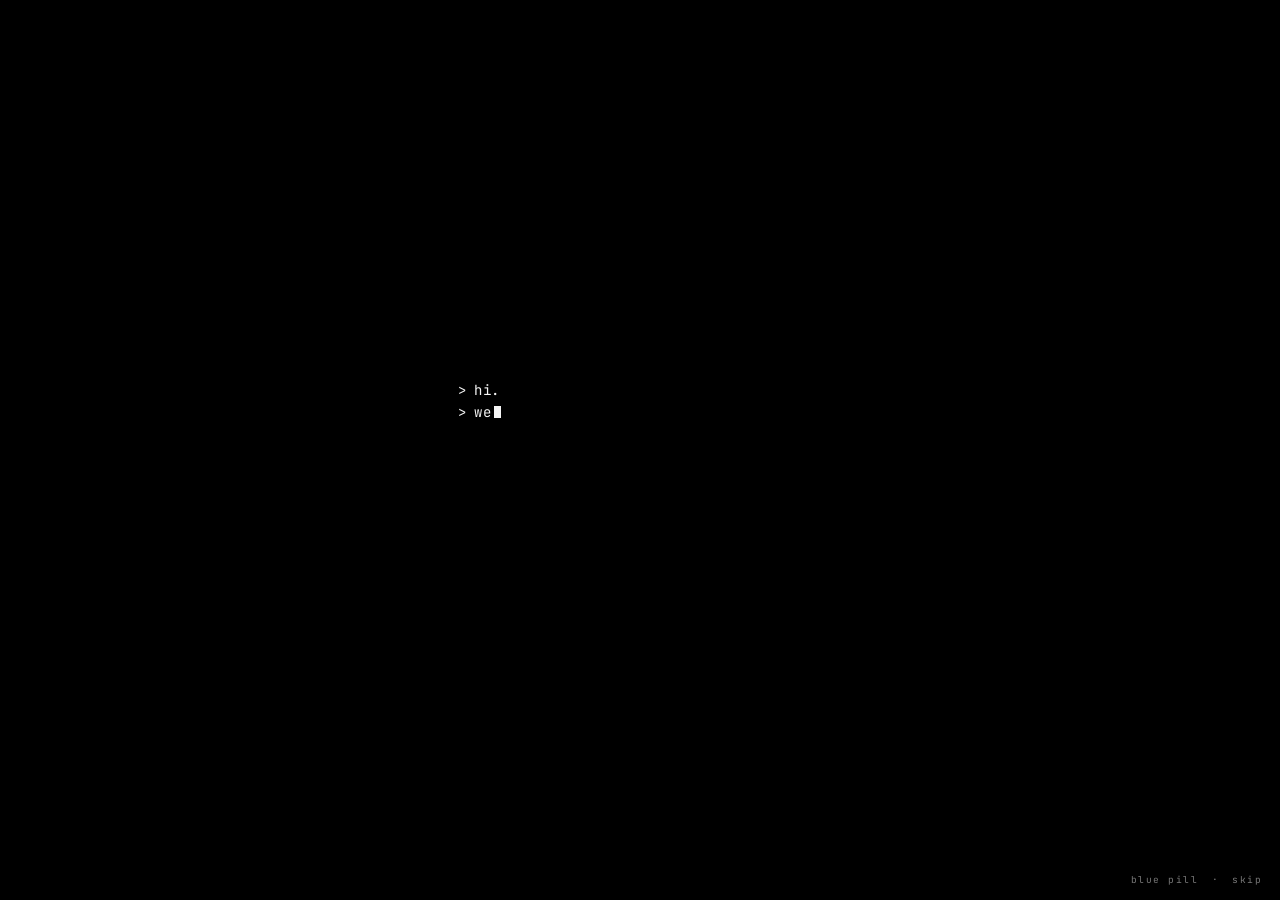
==== commit 9ba47dfd: "Intro typing: a beat after 'az.', 'audiences.' and 'continue.' only Co-Authored-By: Claude Fable 5.1" ====
--- a/index.html
+++ b/index.html
@@ -2807,9 +2807,10 @@
   ];
 
   const introPostLines = [
-    { t: "we are a video production company based in phoenix, az. we make films for people, not audiences.", p: 500 },
+    // stop: true adds a beat after each full stop in that line ("az.", "audiences.", "continue."; Oct 12, 2026, Ari)
+    { t: "we are a video production company based in phoenix, az. we make films for people, not audiences.", p: 500, stop: true },
     { t: '', p: 280 },
-    { t: 'press enter or scroll to continue.', p: 120 },
+    { t: 'press enter or scroll to continue.', p: 120, stop: true },
     { t: 'use menu to jump to any page.', p: 0 },
   ];
 
@@ -2855,7 +2856,8 @@
           }
           j++;
           // Slightly faster homepage typing.
-          const d = c === ' ' ? 14 : 28 + Math.random() * 16;
+          let d = c === ' ' ? 14 : 28 + Math.random() * 16;
+          if (line.stop && c === '.') d += 400;
           setTimeout(ch, d);
         } else {
           if (line.glyph) html += '<span class="tw-logo-glyph tw-logo-glyph--inline" aria-hidden="true"></span>';
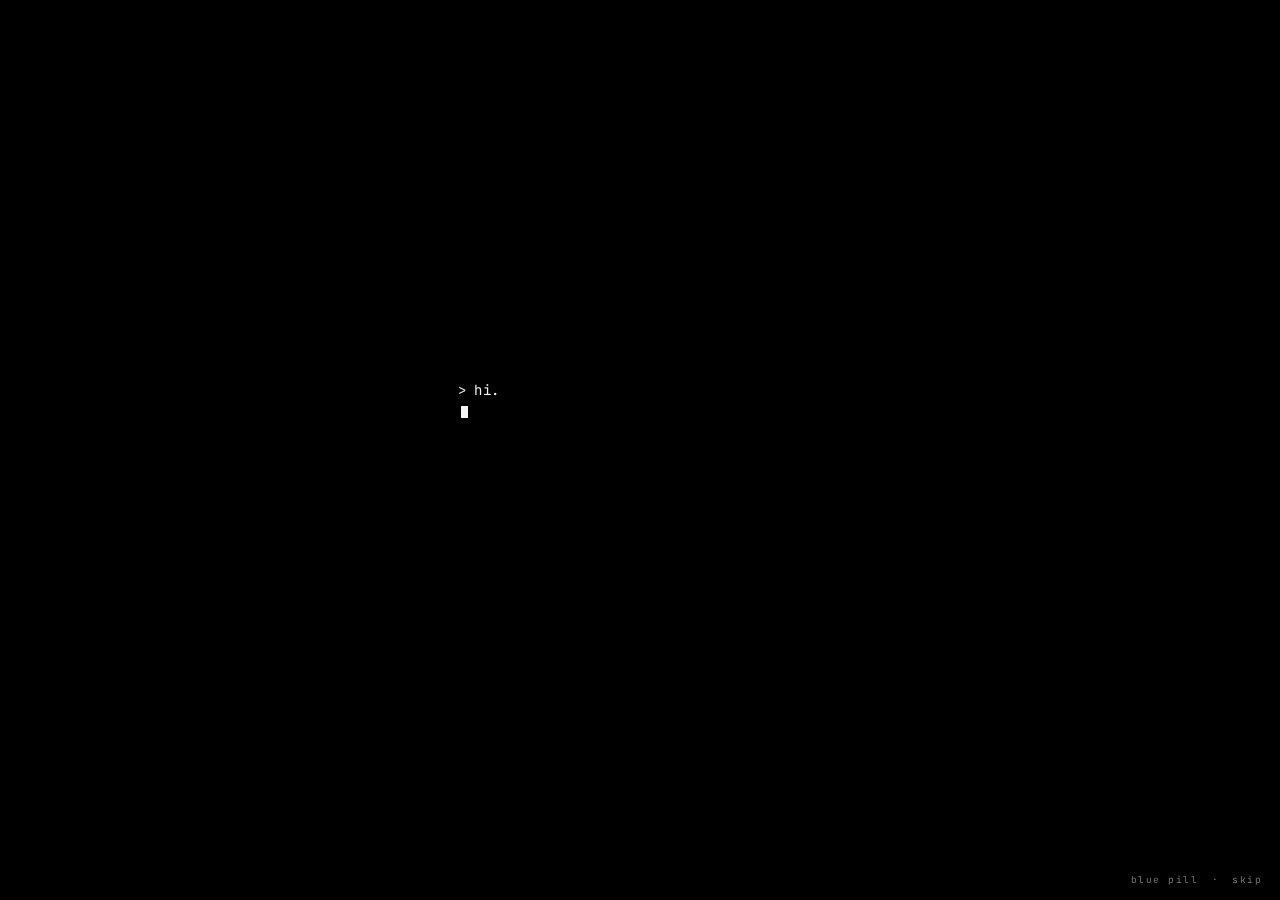
==== commit 9556d5ef: "Intro typing: 1.0s total after 'audiences.' Co-Authored-By: Claude Fable 5.1 <noreply@anthropic.com>" ====
--- a/index.html
+++ b/index.html
@@ -2808,7 +2808,7 @@
 
   const introPostLines = [
     // stop: true adds a beat after each full stop in that line ("az.", "audiences.", "continue."; Oct 12, 2026, Ari)
-    { t: "we are a video production company based in phoenix, az. we make films for people, not audiences.", p: 500, stop: true },
+    { t: "we are a video production company based in phoenix, az. we make films for people, not audiences.", p: 320, stop: true },
     { t: '', p: 280 },
     { t: 'press enter or scroll to continue.', p: 120, stop: true },
     { t: 'use menu to jump to any page.', p: 0 },
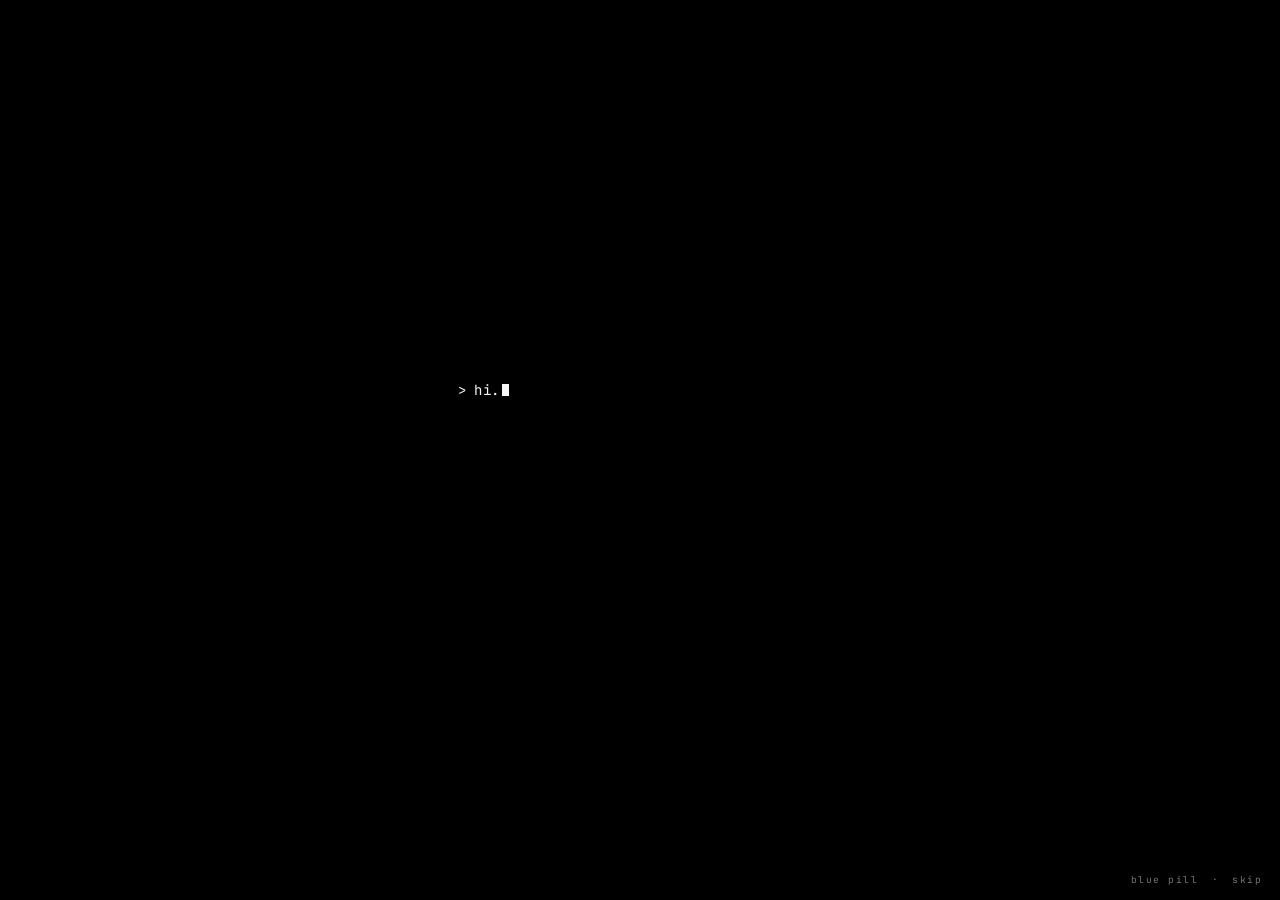
==== commit 38129922: "Intro typing: 0.9s after 'audiences.' (syncs with the music drop) Co-Authored-By: Claude Fable 5.1 <" ====
--- a/index.html
+++ b/index.html
@@ -2808,7 +2808,7 @@
 
   const introPostLines = [
     // stop: true adds a beat after each full stop in that line ("az.", "audiences.", "continue."; Oct 12, 2026, Ari)
-    { t: "we are a video production company based in phoenix, az. we make films for people, not audiences.", p: 320, stop: true },
+    { t: "we are a video production company based in phoenix, az. we make films for people, not audiences.", p: 220, stop: true },
     { t: '', p: 280 },
     { t: 'press enter or scroll to continue.', p: 120, stop: true },
     { t: 'use menu to jump to any page.', p: 0 },
